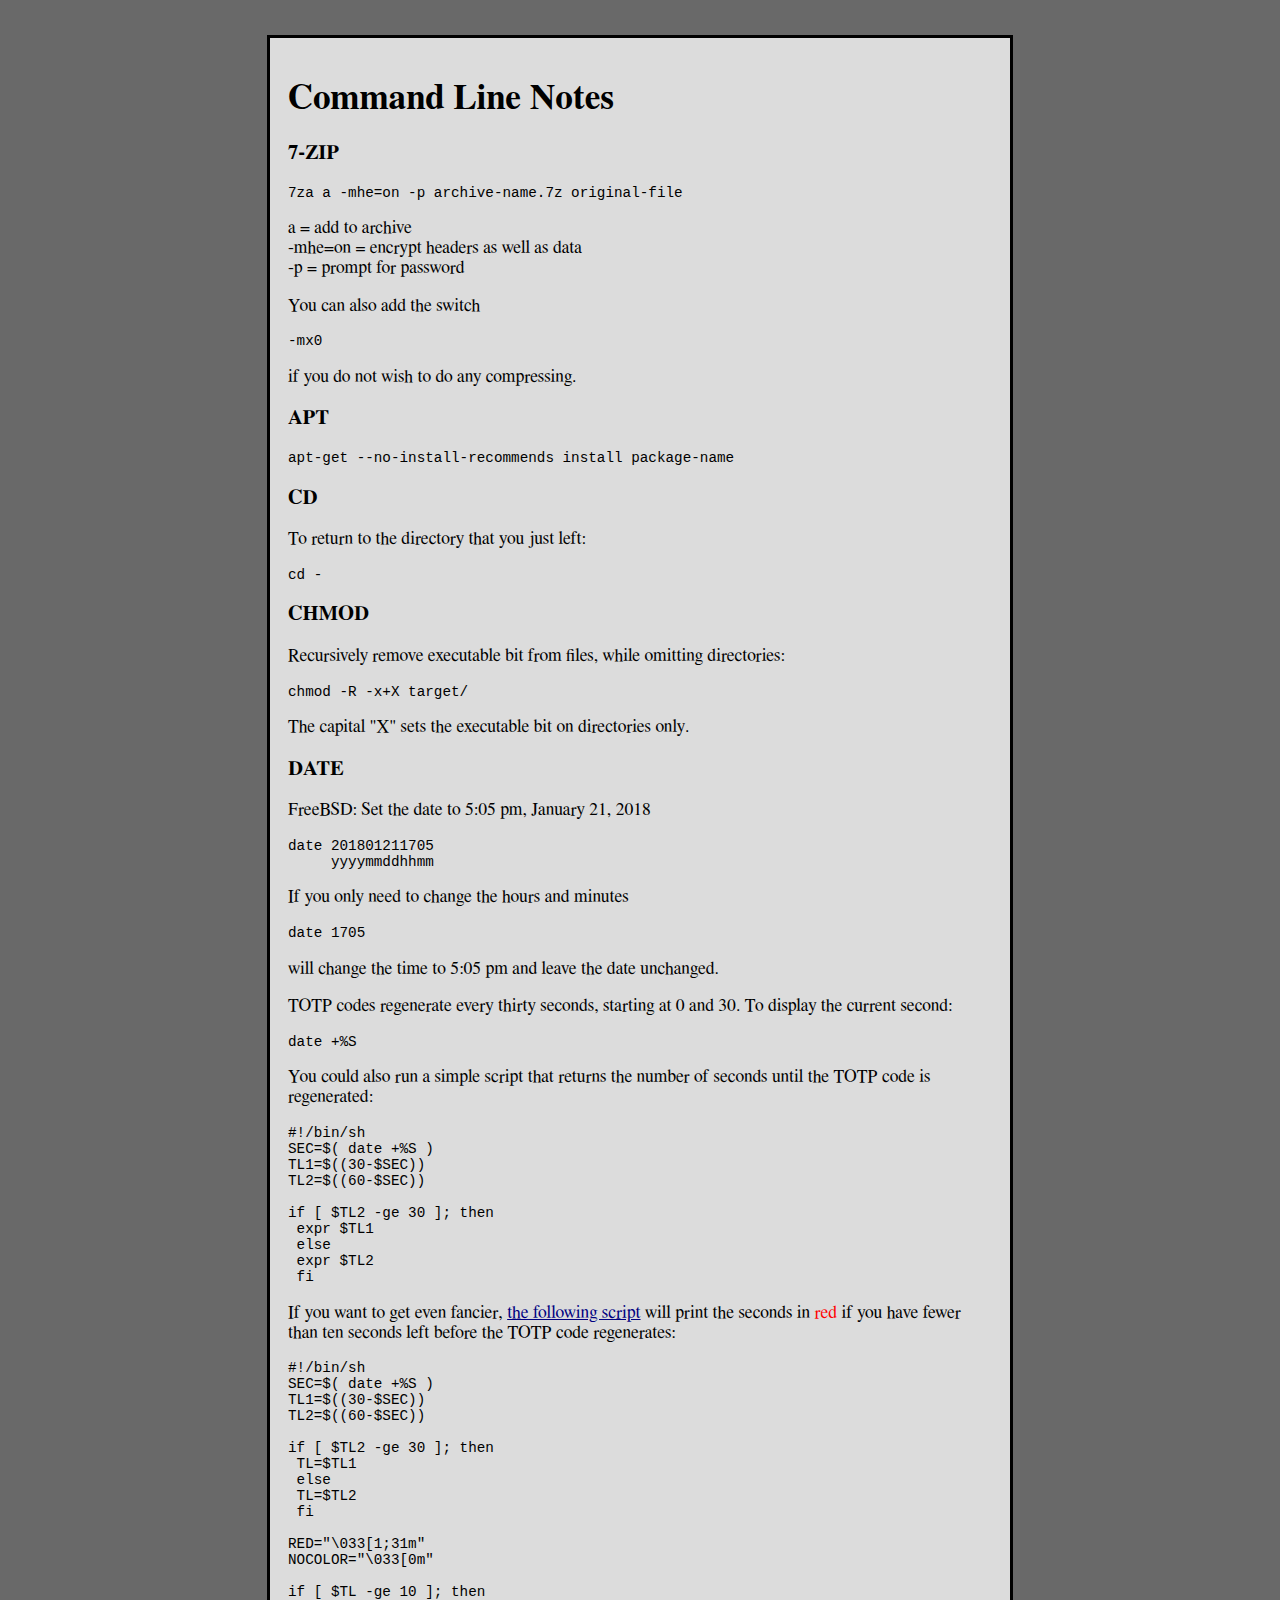
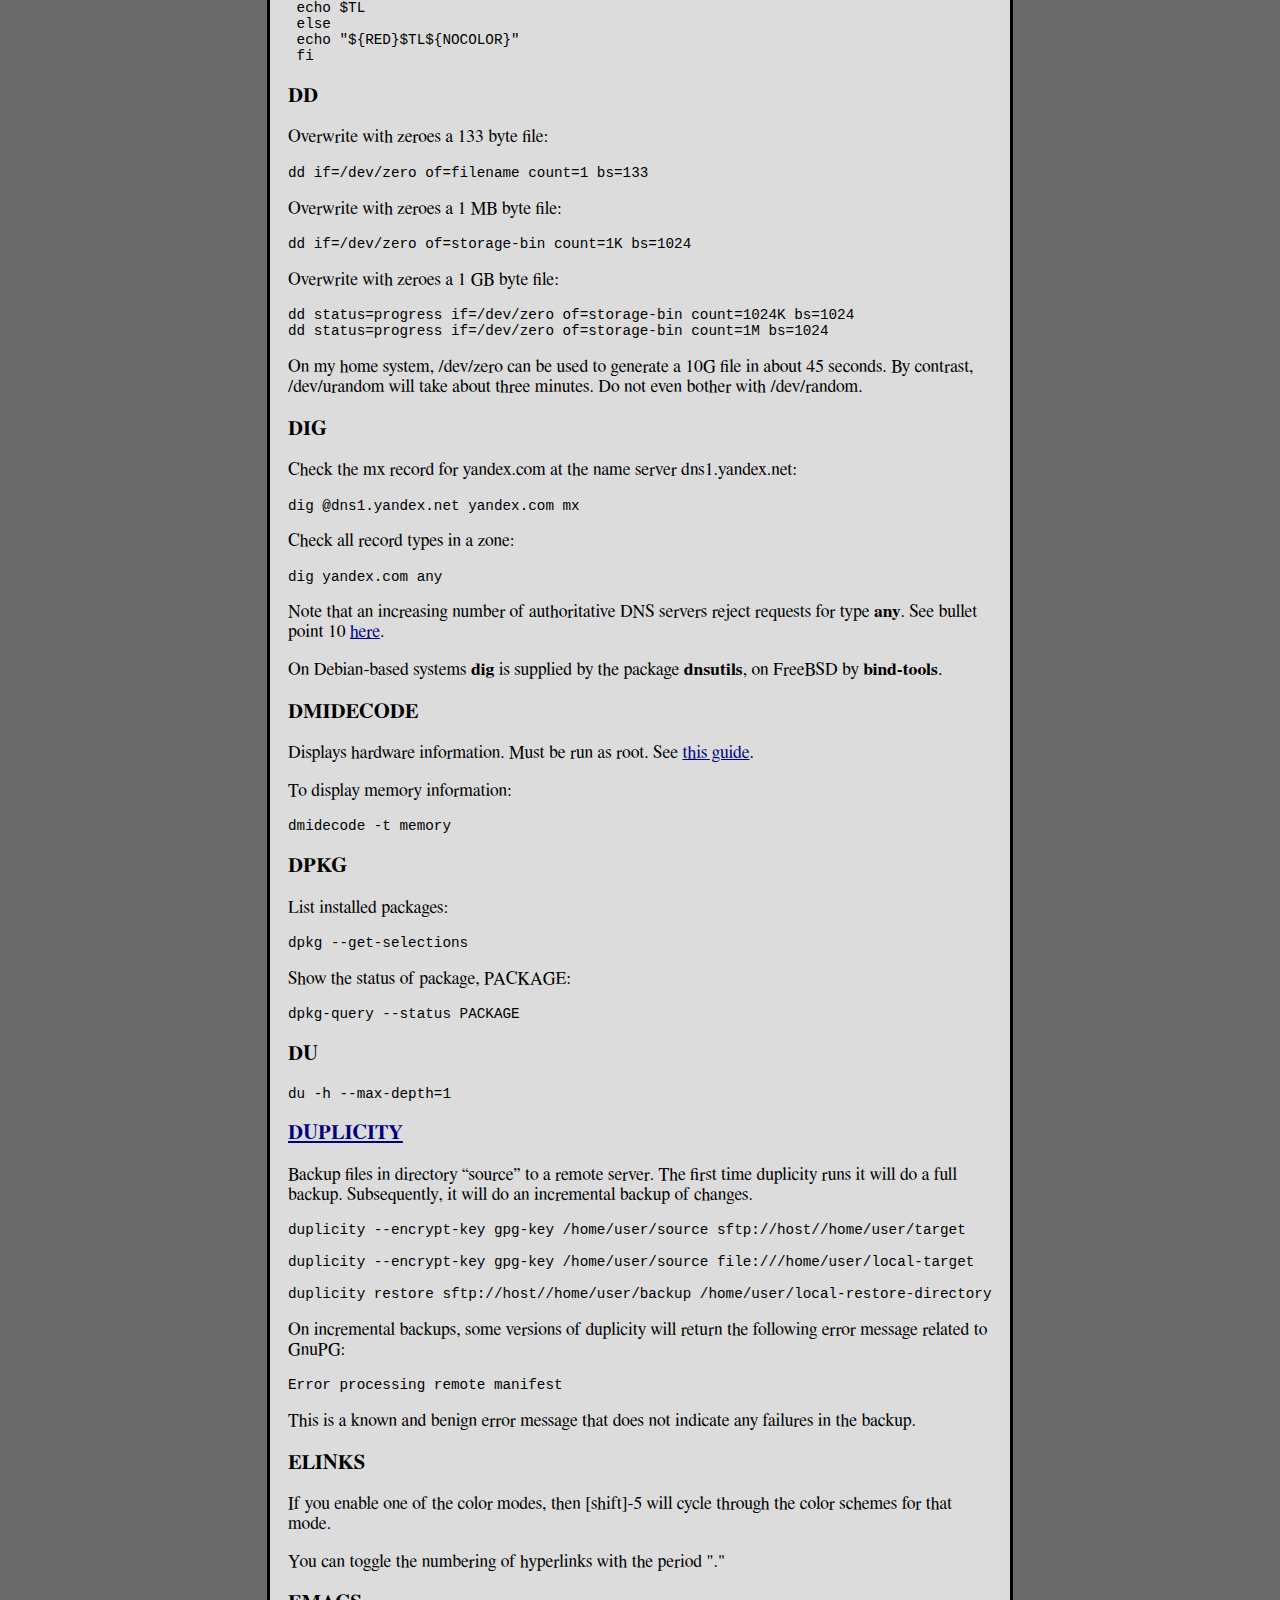
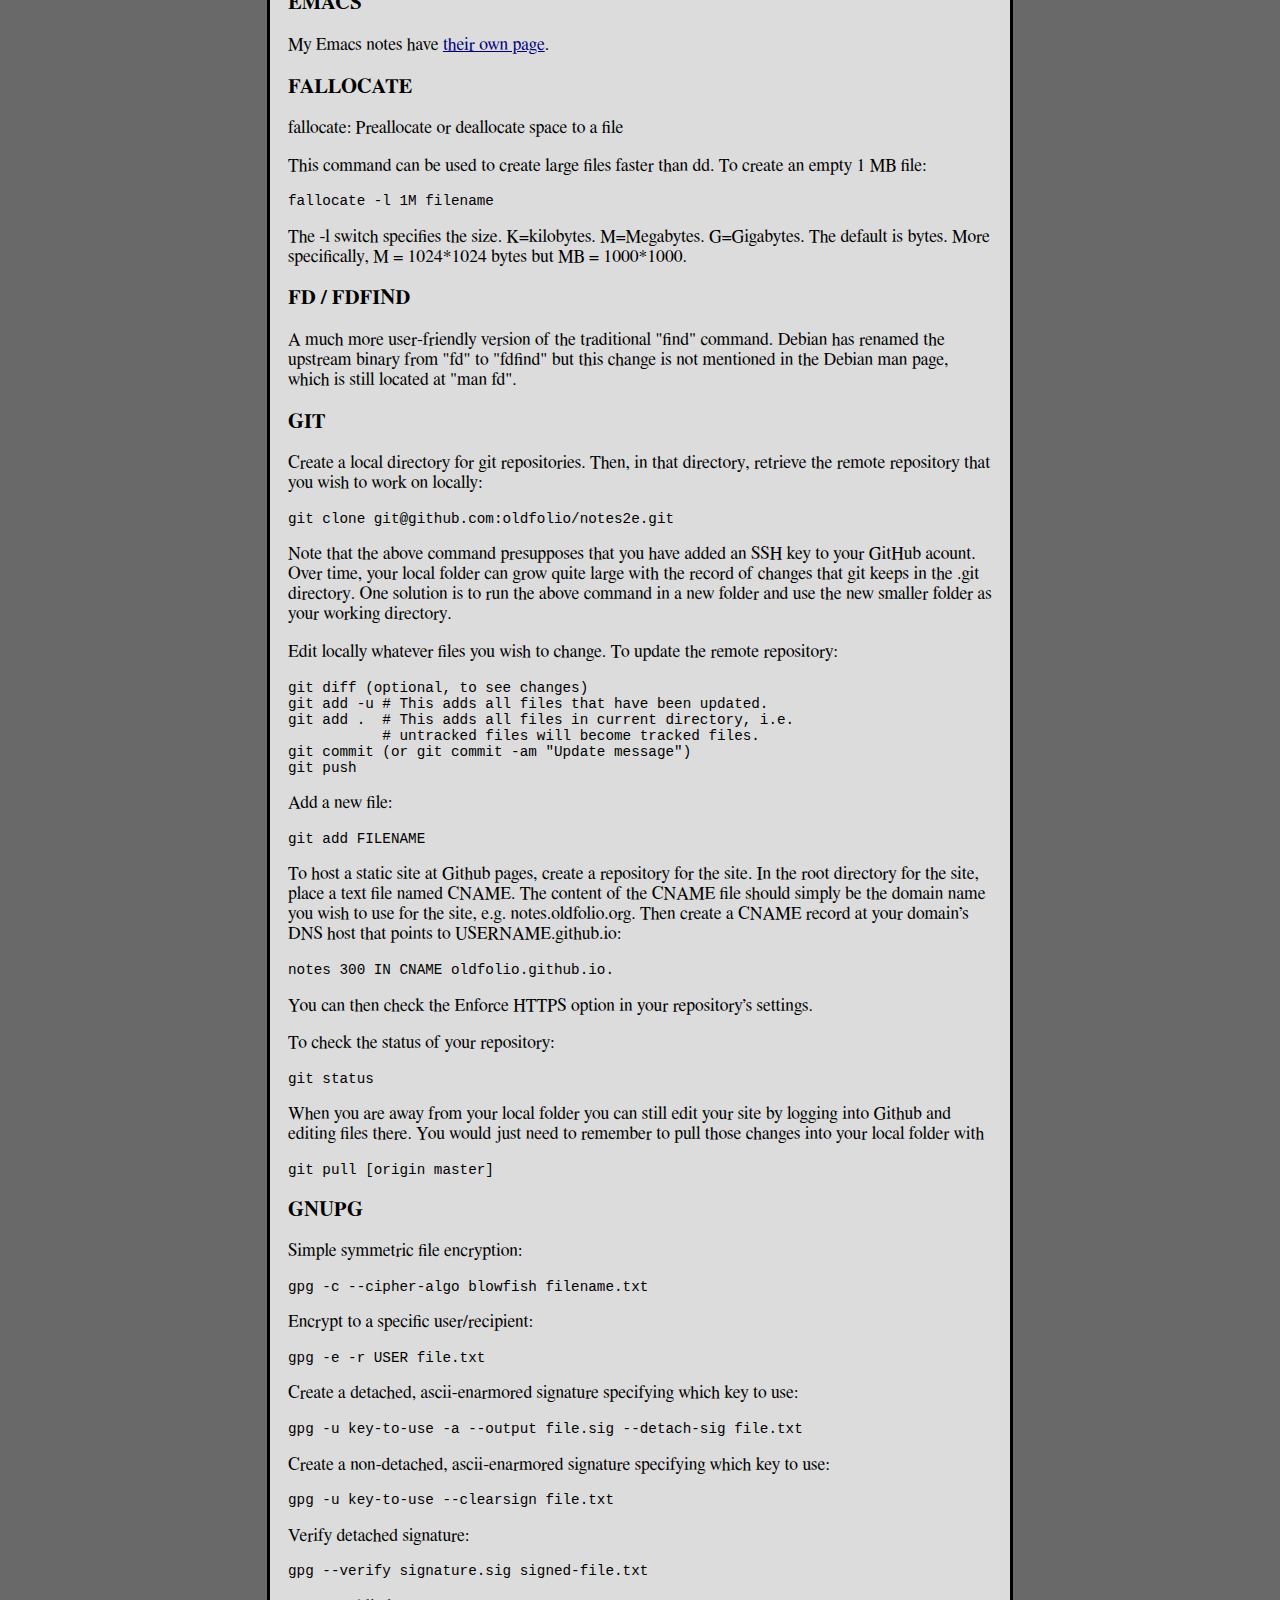
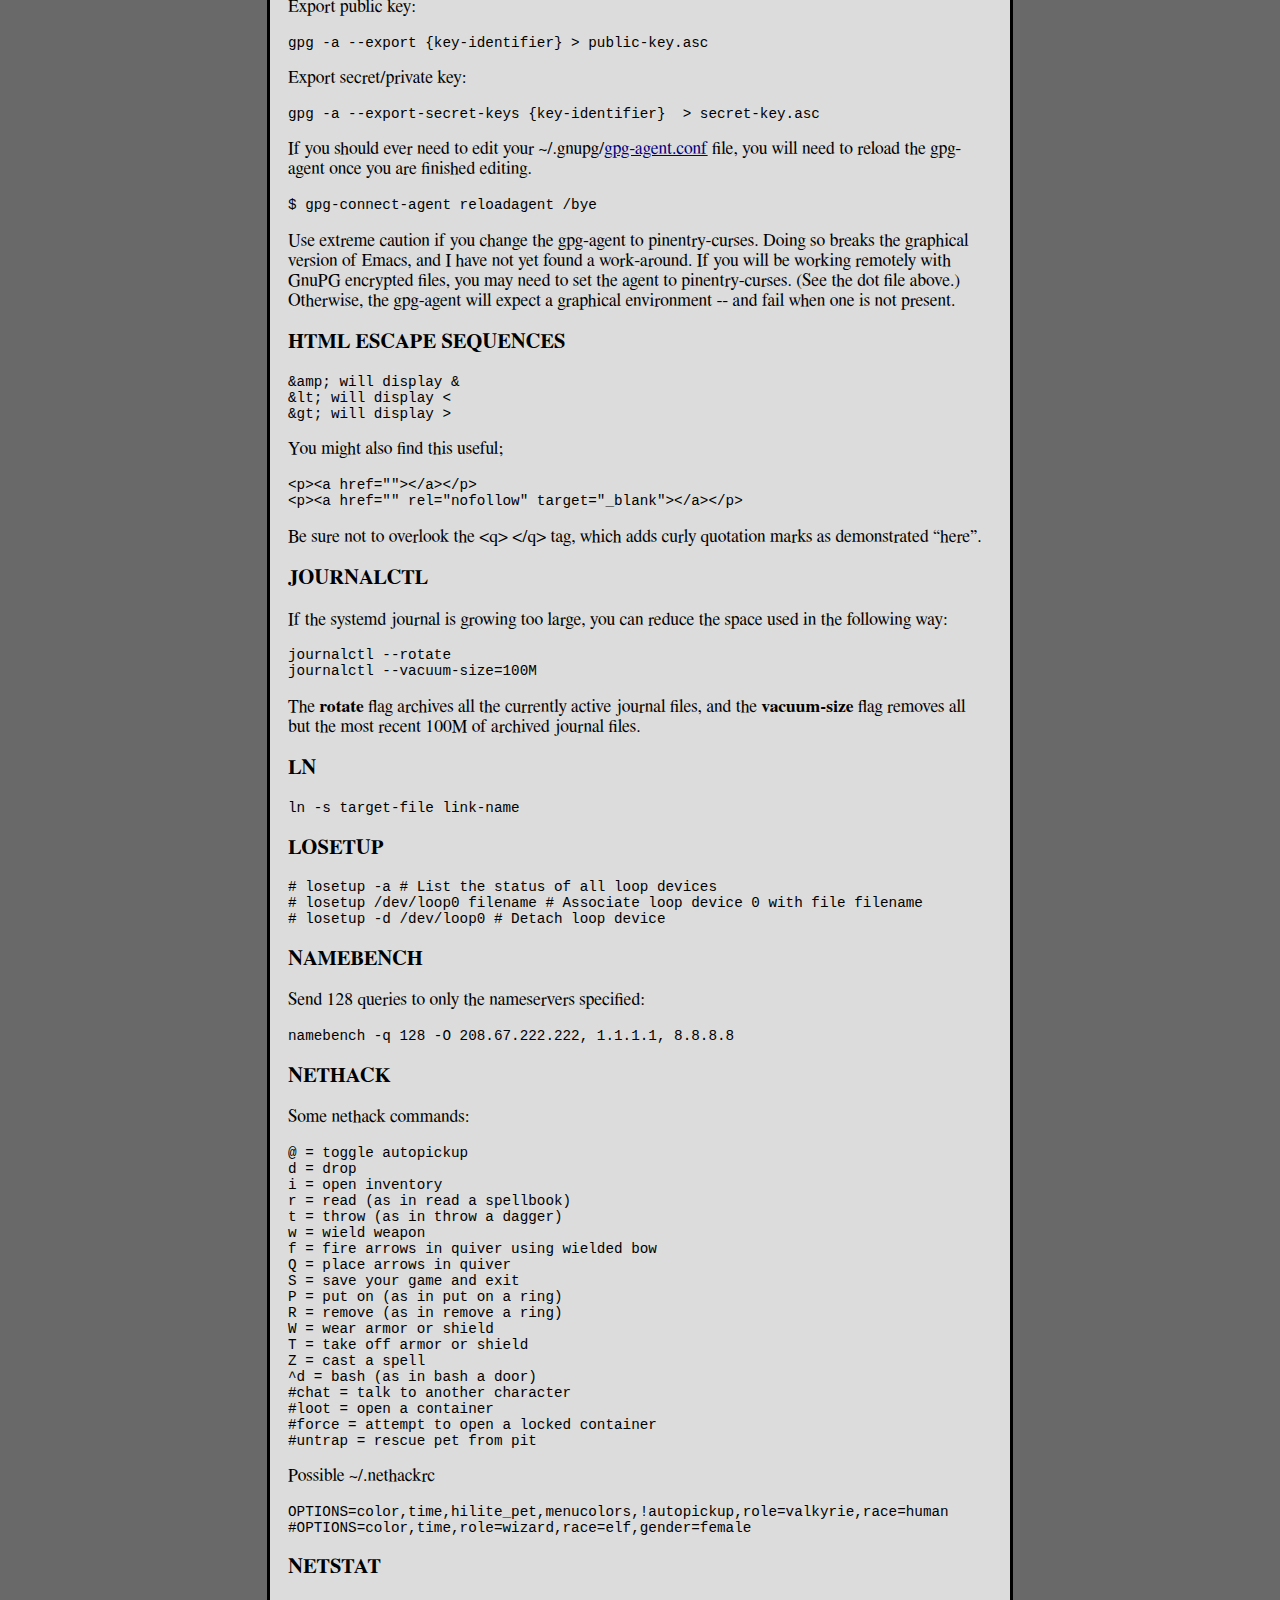
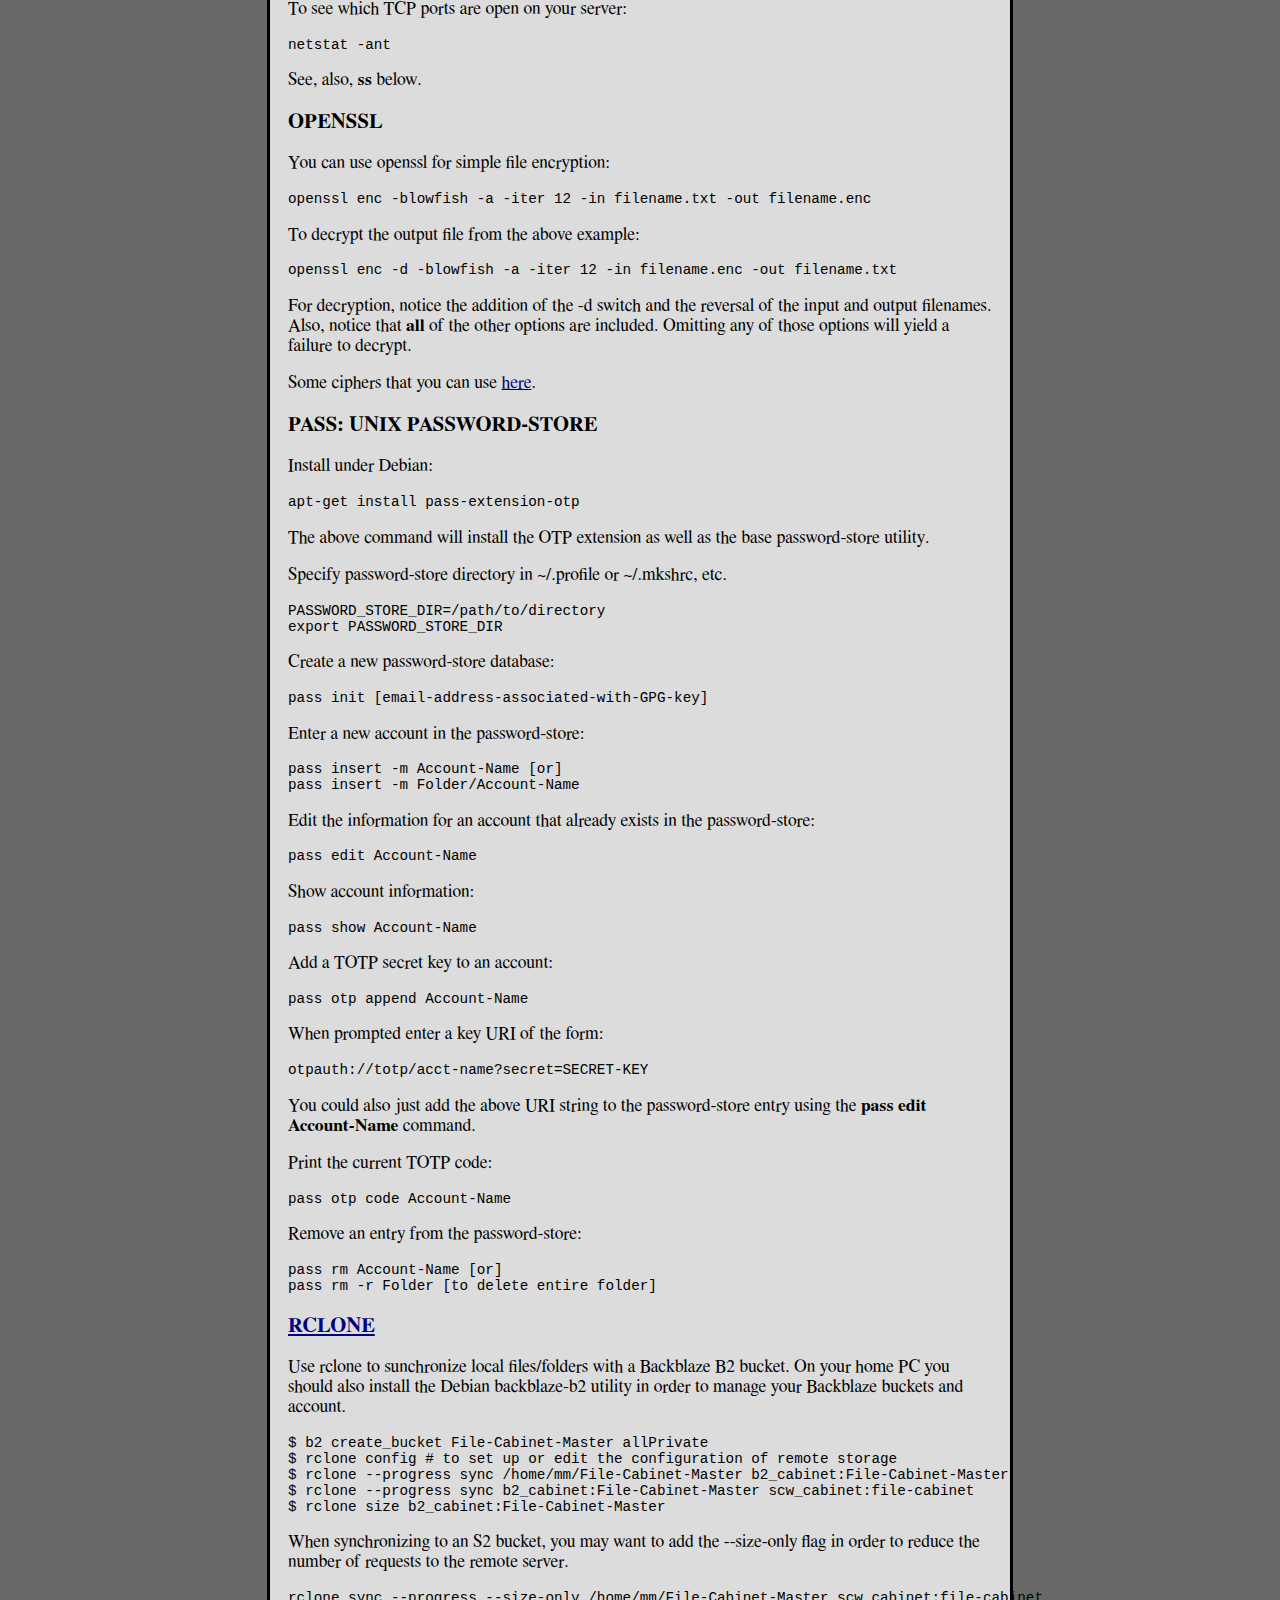
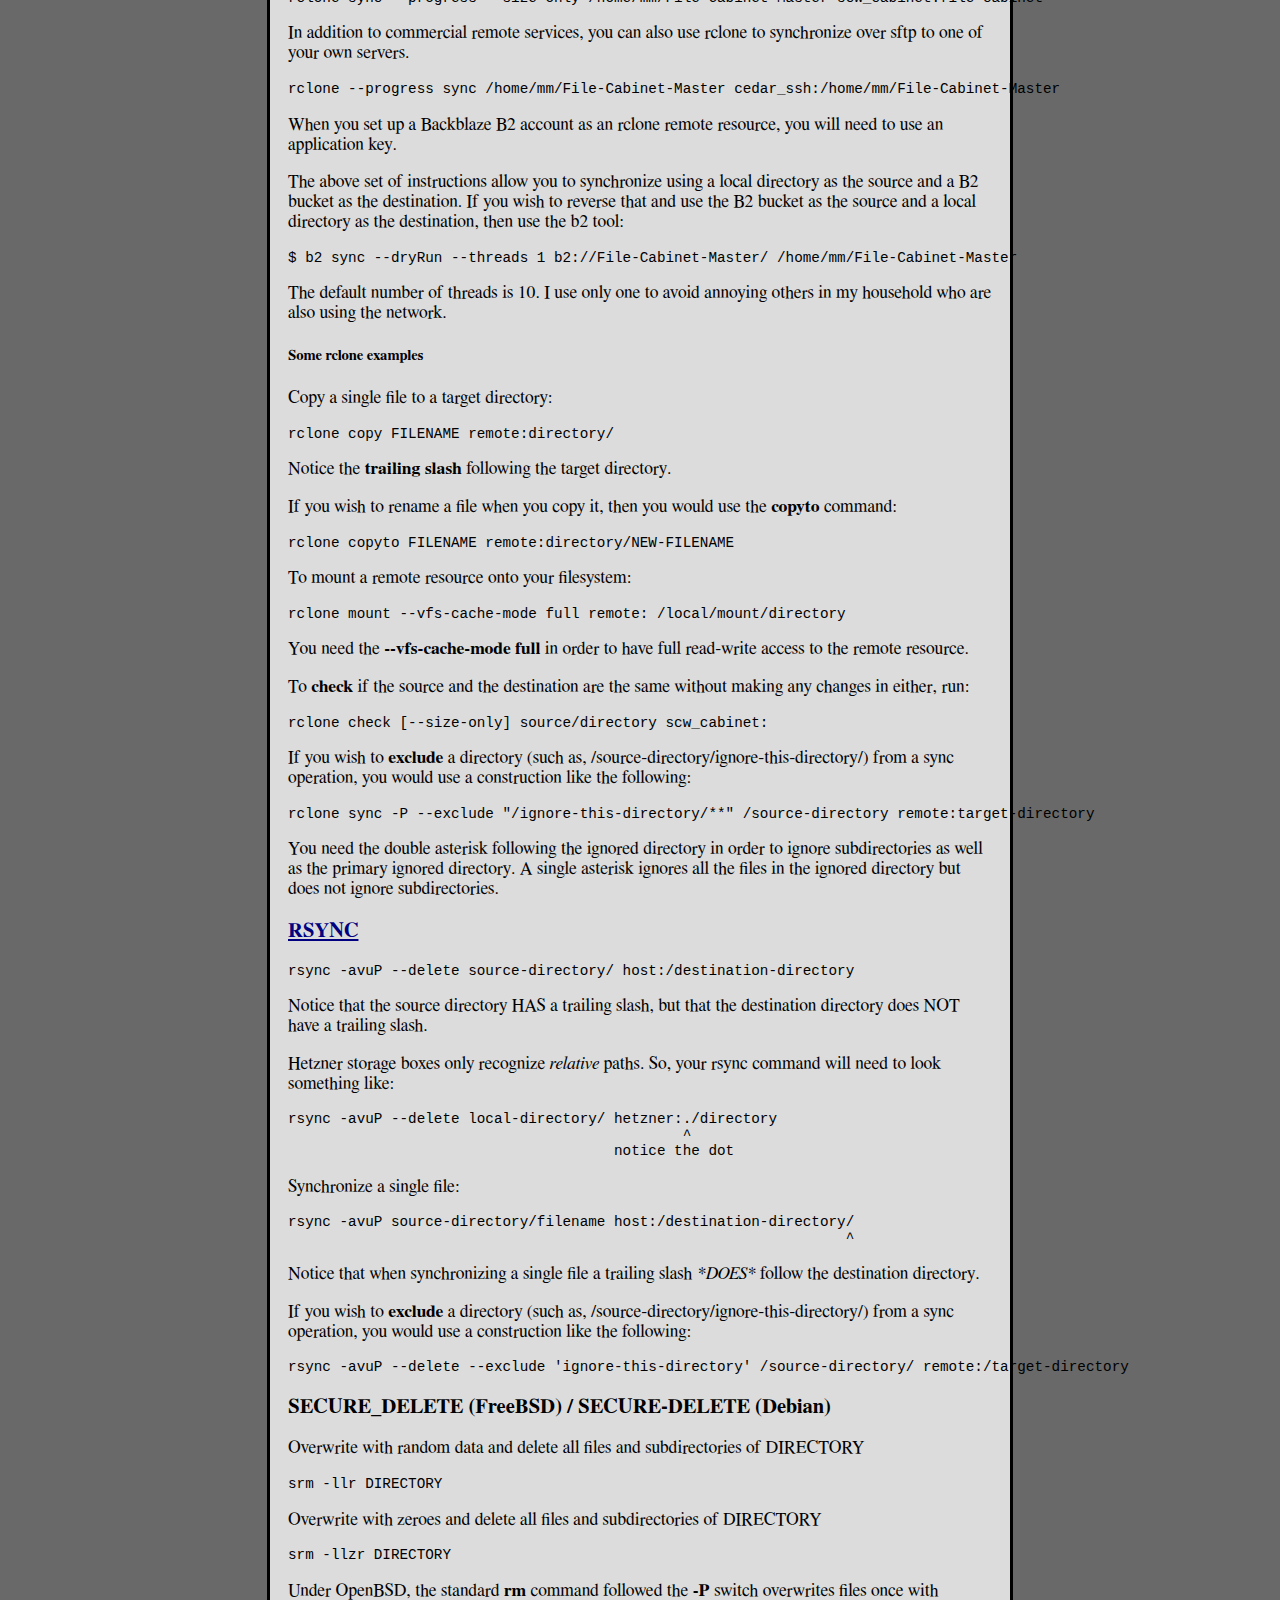
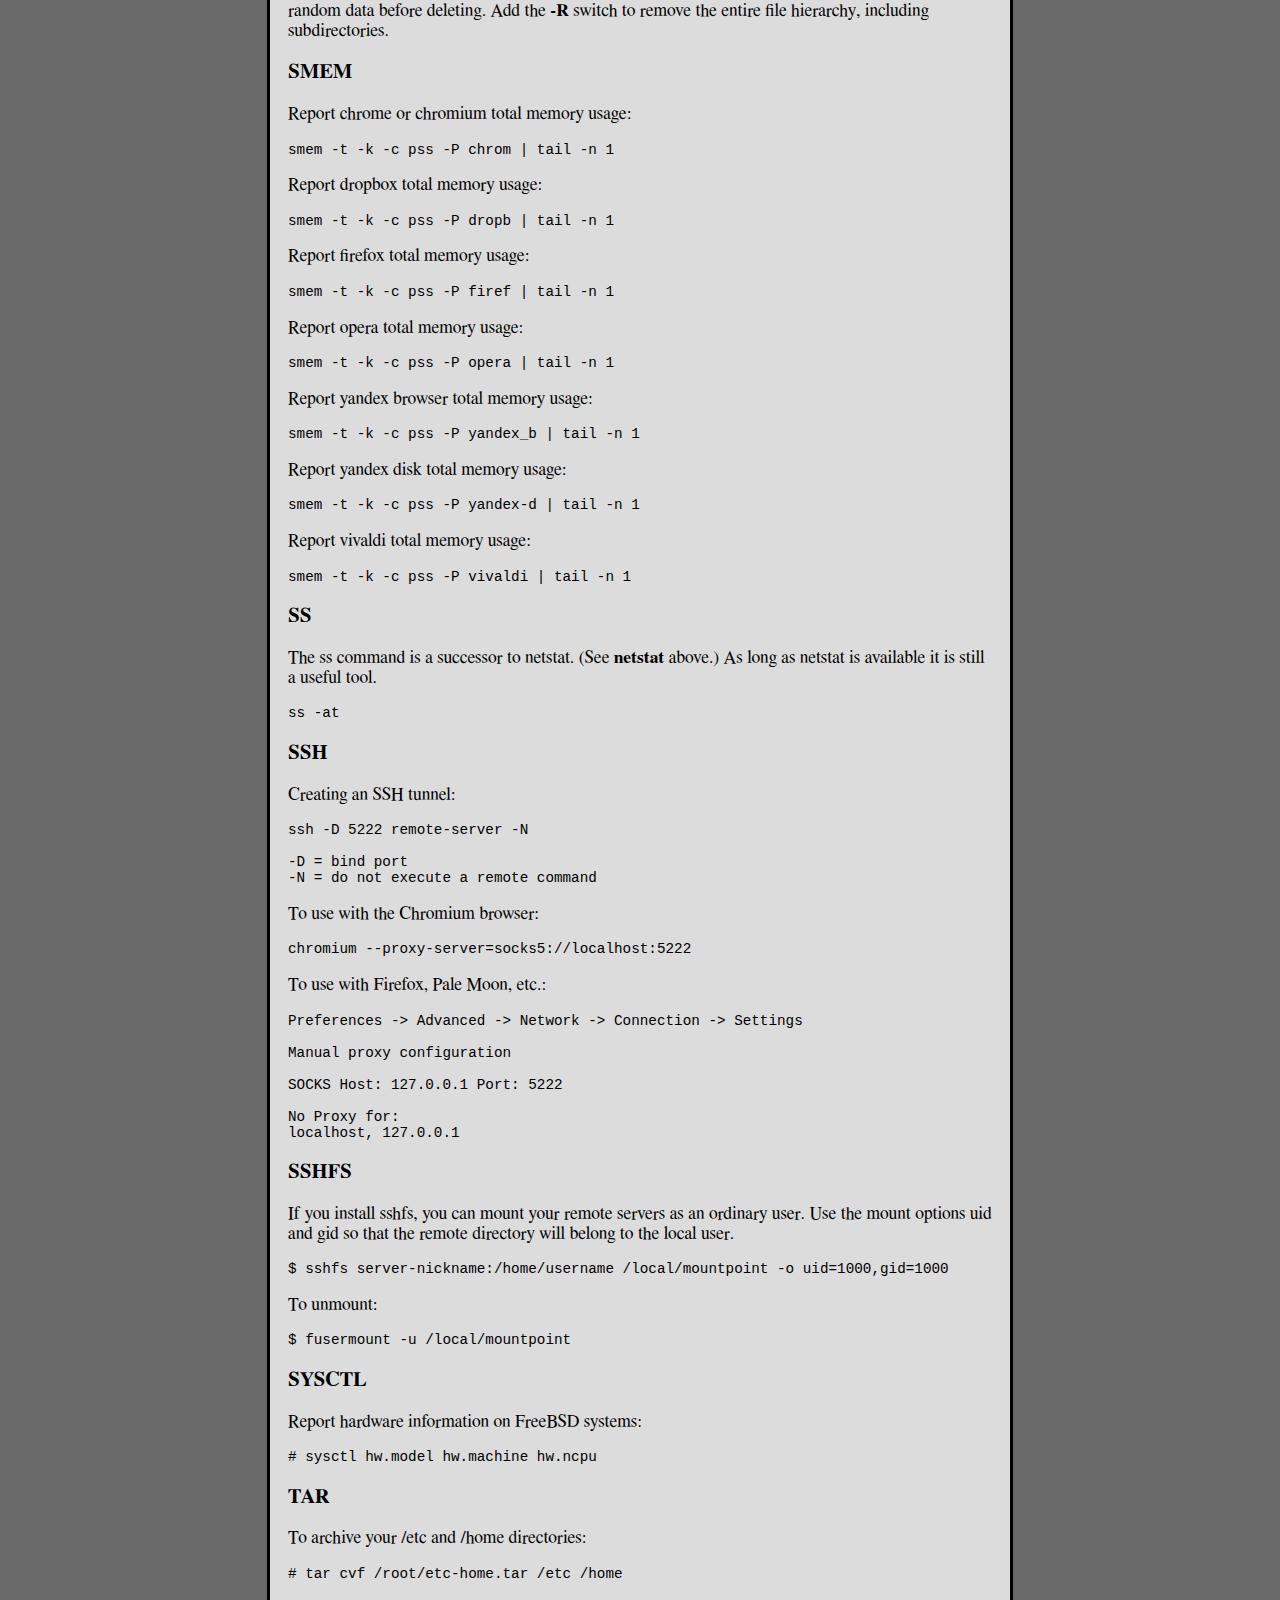
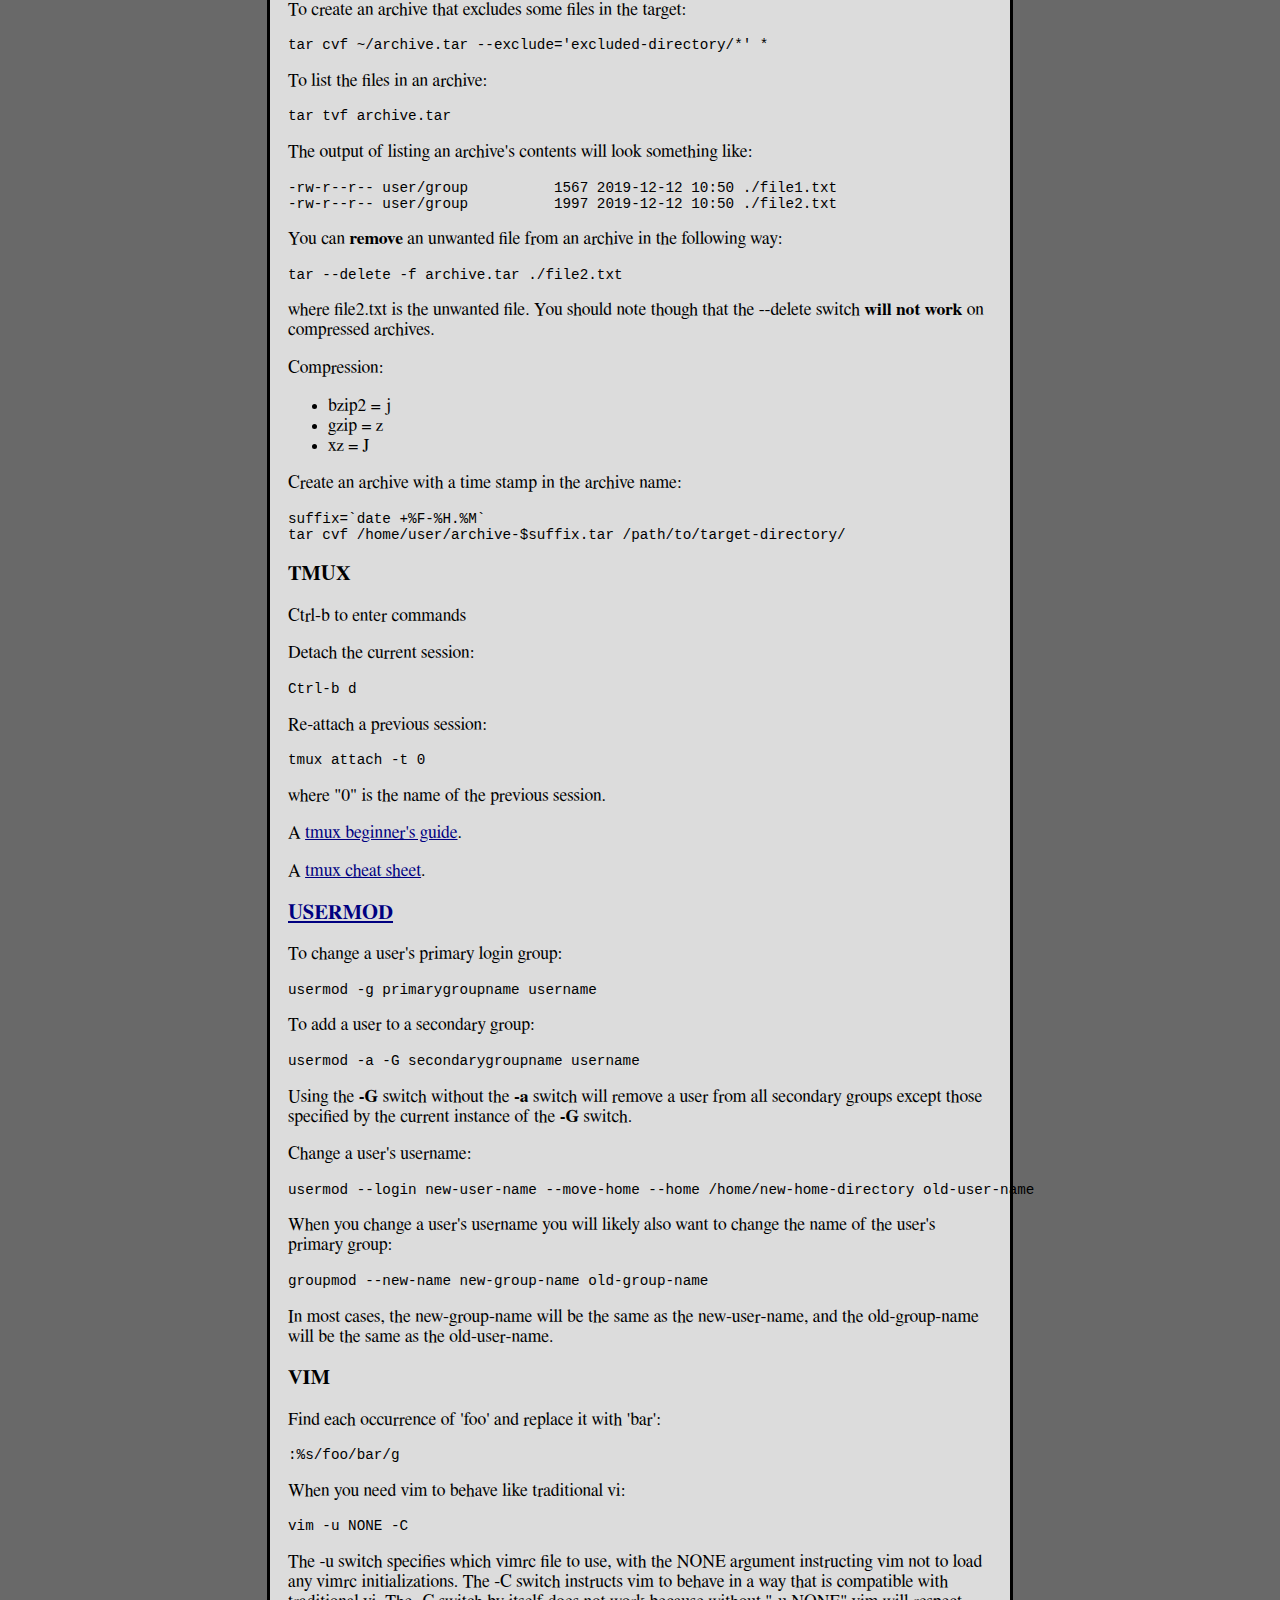
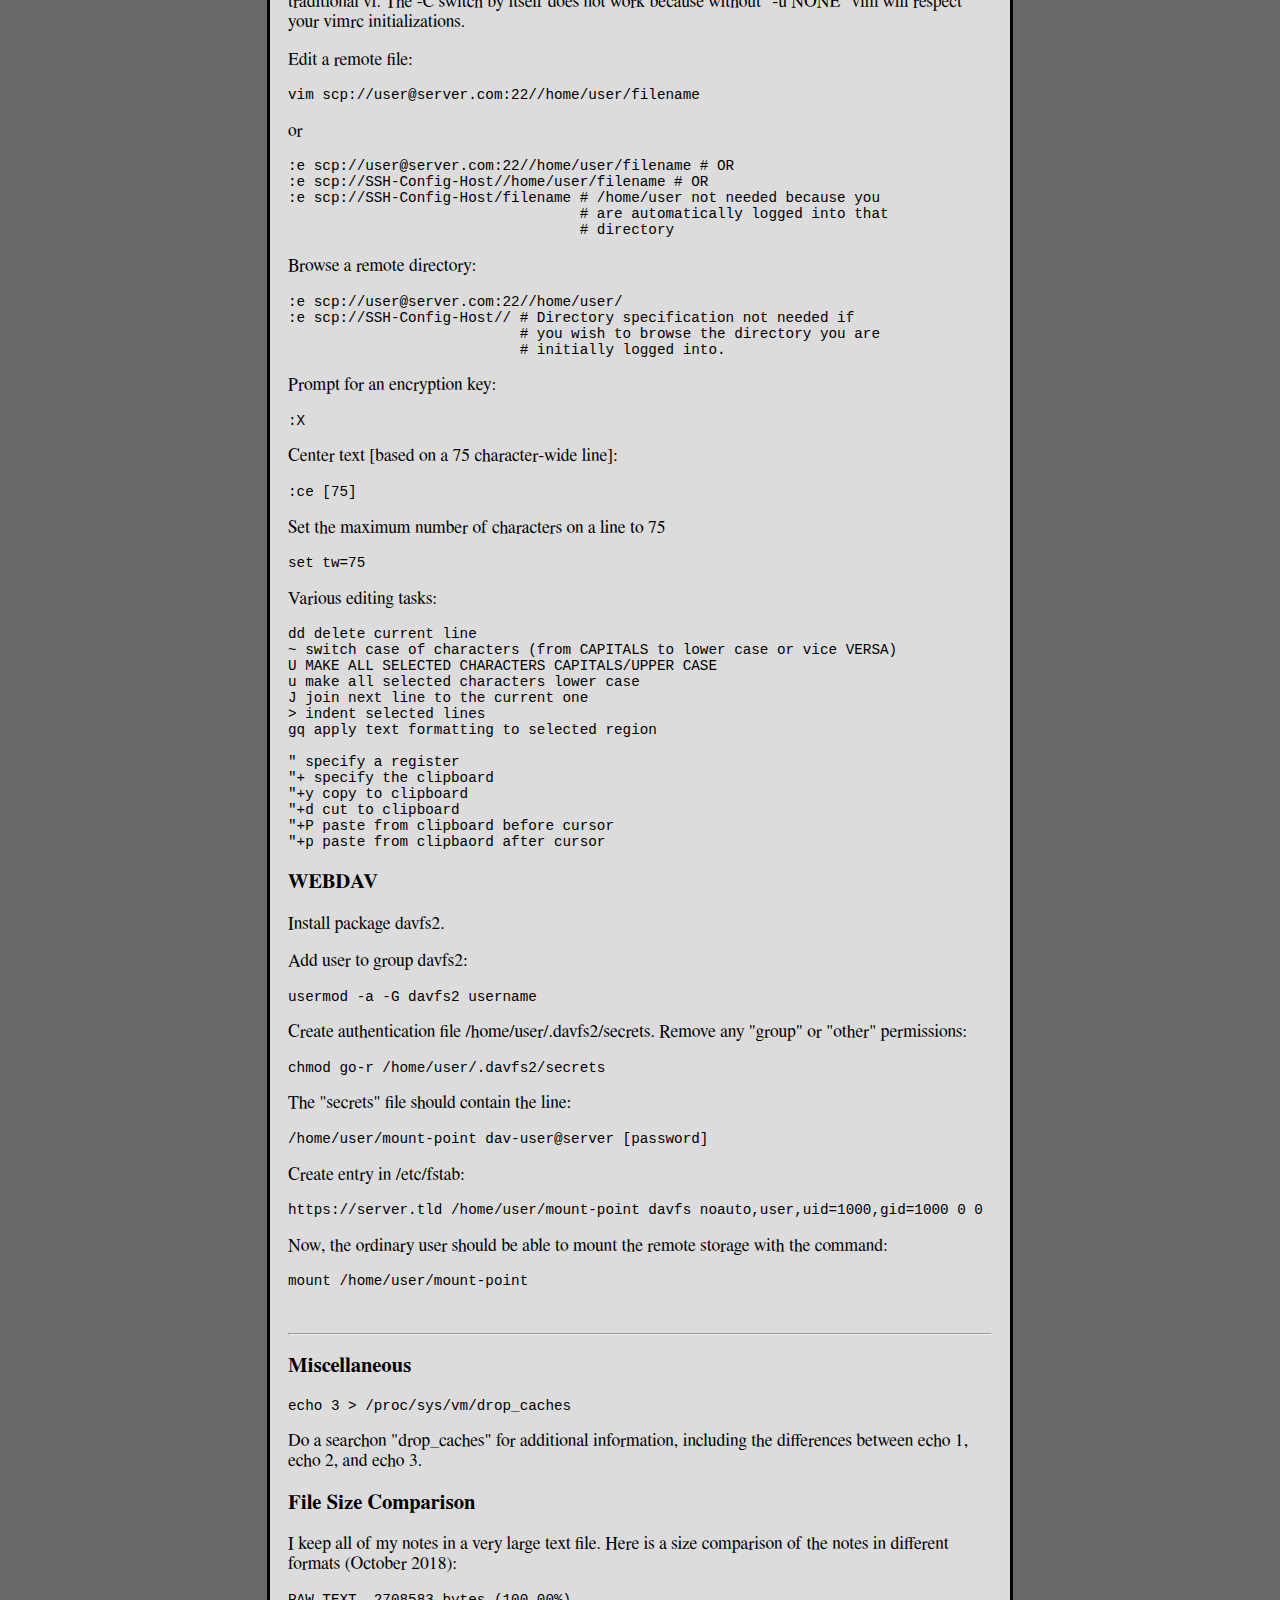
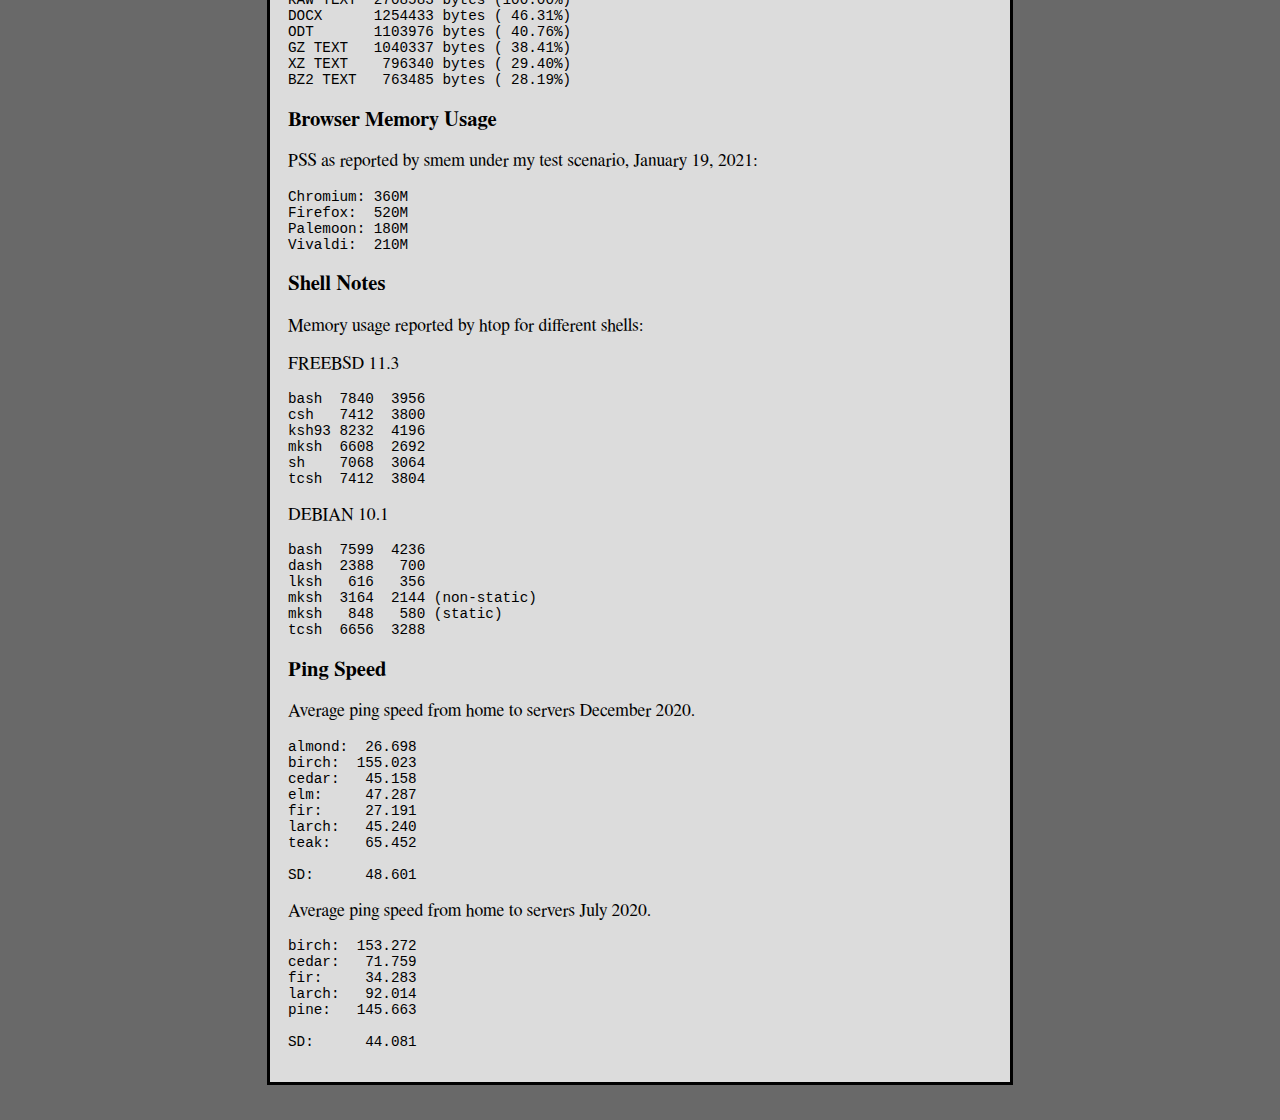
==== cli.html @ f32513b0 "Add files via upload" ====
<!DOCTYPE html>
<html>

<head>
<link href='nice.css' rel='stylesheet' type='text/css'>
<link rel="shortcut icon" href="favicon.ico" />
<meta charset="utf-8">
<title>Notes: CLI</title>
</head>

<body>
<h1>Command Line Notes</h1>
<h3>7-ZIP</h3>
<pre>
7za a -mhe=on -p archive-name.7z original-file
</pre>
<p>a = add to archive<br />
-mhe=on = encrypt headers as well as data<br />
-p = prompt for password</p>
<p>You can also add the switch</p>
<pre>
-mx0
</pre>
<p>if you do not wish to do any compressing.</p>
<h3>APT</h3>
<pre>
apt-get --no-install-recommends install package-name
</pre>
<h3>CD</h3>
<p>To return to the directory that you just left:</p>
<pre>
cd -
</pre>
<h3>CHMOD</h3>
<p>Recursively remove executable bit from files, while omitting directories:</p>
<pre>
chmod -R -x+X target/
</pre>
<p>The capital "X" sets the executable bit on directories only.</p>
<h3>DATE</h3>
<p>FreeBSD: Set the date to 5:05 pm, January 21, 2018</p>
<pre>
date 201801211705
     yyyymmddhhmm
</pre>
<p>If you only need to change the hours and minutes</p>
<pre>
date 1705
</pre>
<p>will change the time to 5:05 pm and leave the date unchanged.</p>
<p>TOTP codes regenerate every thirty seconds, starting at 0 and 30. To display the current second:</p>
<pre>
date +%S
</pre>
<p>You could also run a simple script that returns the number of seconds until the TOTP code is regenerated:</p>
<pre>
#!/bin/sh
SEC=$( date +%S )
TL1=$((30-$SEC))
TL2=$((60-$SEC))

if [ $TL2 -ge 30 ]; then
 expr $TL1
 else
 expr $TL2
 fi
</pre>
<p>If you want to get even fancier, <a href="dot/totp-tl.sh.txt">the following script</a> will print the seconds in <span style="color:red">red</span> if you have fewer than ten seconds left before the TOTP code regenerates:</p>
<pre>
#!/bin/sh
SEC=$( date +%S )
TL1=$((30-$SEC))
TL2=$((60-$SEC))

if [ $TL2 -ge 30 ]; then
 TL=$TL1
 else
 TL=$TL2
 fi

RED="\033[1;31m"
NOCOLOR="\033[0m"

if [ $TL -ge 10 ]; then
 echo $TL
 else
 echo "${RED}$TL${NOCOLOR}"
 fi
</pre>
<h3>DD</h3>
<p>Overwrite with zeroes a 133 byte file:</p>
<pre>
dd if=/dev/zero of=filename count=1 bs=133
</pre>
<p>Overwrite with zeroes a 1 MB byte file:</p>
<pre>
dd if=/dev/zero of=storage-bin count=1K bs=1024
</pre>
<p>Overwrite with zeroes a 1 GB byte file:</p>
<pre>
dd status=progress if=/dev/zero of=storage-bin count=1024K bs=1024
dd status=progress if=/dev/zero of=storage-bin count=1M bs=1024
</pre>
<p>On my home system, /dev/zero can be used to generate a 10G file in about 45 seconds. By contrast, /dev/urandom will take about three minutes. Do not even bother with /dev/random.</p>
<h3>DIG</h3>
<p>Check the mx record for yandex.com at the name server dns1.yandex.net:</p>
<pre>
dig @dns1.yandex.net yandex.com mx
</pre>
<p>Check all record types in a zone:</p>
<pre>
dig yandex.com any
</pre>
<p>Note that an increasing number of authoritative DNS servers reject requests for type <strong>any</strong>. See bullet point 10 <a href="https://www.rootusers.com/12-dig-command-examples-to-query-dns-in-linux/" rel="nofollow" target="_blank">here</a>.</p>
<p>On Debian-based systems <strong>dig</strong> is supplied by the package <strong>dnsutils</strong>, on FreeBSD by <strong>bind-tools</strong>.</p>
<h3>DMIDECODE</h3>
<p>Displays hardware information. Must be run as root. See <a href="https://www.howtoforge.com/dmidecode-finding-out-hardware-details-without-opening-the-computer-case">this guide</a>.</p>
<p>To display memory information:</p>
<pre>
dmidecode -t memory
</pre>
<h3>DPKG</h3>
<p>List installed packages:</p>
<pre>
dpkg --get-selections
</pre>
<p>Show the status of package, PACKAGE:</p>
<pre>
dpkg-query --status PACKAGE
</pre>
<h3>DU</h3>
<pre>
du -h --max-depth=1
</pre>
<h3><a href="http://duplicity.nongnu.org/" rel="nofollow" target="_blank">DUPLICITY</a></h3>
<p>Backup files in directory “source” to a remote server. The first time duplicity runs it will do a full backup. Subsequently, it will do an incremental backup of changes.</p>
<pre>
duplicity --encrypt-key gpg-key /home/user/source sftp://host//home/user/target

duplicity --encrypt-key gpg-key /home/user/source file:///home/user/local-target

duplicity restore sftp://host//home/user/backup /home/user/local-restore-directory
</pre>
<p>On incremental backups, some versions of duplicity will return the following error message related to GnuPG:</p>
<pre>
Error processing remote manifest
</pre>
<p>This is a known and benign error message that does not indicate any failures in the backup.</p>
<h3>ELINKS</h3>
<p>If you enable one of the color modes, then [shift]-5 will cycle through the color schemes for that mode.</p>
<p>You can toggle the numbering of hyperlinks with the period "."</p>
<h3>EMACS</h3>
<p>My Emacs notes have <a href="emacs.html">their own page</a>.</p>
<h3>FALLOCATE</h3>
<p>fallocate: Preallocate or deallocate space to a file</p>
<p>This command can be used to create large files faster than dd. To create an empty 1 MB file:</p>
<pre>
fallocate -l 1M filename
</pre>
<p>The -l switch specifies the size. K=kilobytes. M=Megabytes. G=Gigabytes. The default is bytes. More specifically, M = 1024*1024 bytes but MB = 1000*1000.</p>
<h3>FD / FDFIND</h3>
<p>A much more user-friendly version of the traditional "find" command. Debian has renamed the upstream binary from "fd" to "fdfind" but this change is not mentioned in the Debian man page, which is still located at "man fd".</p>
<h3>GIT</h3>
<p>Create a local directory for git repositories. Then, in that directory, retrieve the remote repository that you wish to work on locally:</p>
<pre>
git clone git@github.com:oldfolio/notes2e.git
</pre>
<p>Note that the above command presupposes that you have added an SSH key to your GitHub acount. Over time, your local folder can grow quite large with the record of changes that git keeps in the .git directory. One solution is to run the above command in a new folder and use the new smaller folder as your working directory.</p>
<p>Edit locally whatever files you wish to change. To update the remote repository:</p>
<pre>
git diff (optional, to see changes)
git add -u # This adds all files that have been updated.
git add .  # This adds all files in current directory, i.e.
           # untracked files will become tracked files.
git commit (or git commit -am "Update message")
git push
</pre>
<p>Add a new file:</p>
<pre>
git add FILENAME
</pre>
<p>To host a static site at Github pages, create a repository for the site. In the root directory for the site, place a text file named CNAME. The content of the CNAME file should simply be the domain name you wish to use for the site, e.g. notes.oldfolio.org. Then create a CNAME record at your domain’s DNS host that points to USERNAME.github.io:</p>
<pre>
notes 300 IN CNAME oldfolio.github.io.
</pre>
<p>You can then check the Enforce HTTPS option in your repository’s settings.</p>
<p>To check the status of your repository:</p>
<pre>
git status
</pre>
<p>When you are away from your local folder you can still edit your site by logging into Github and editing files there. You would just need to remember to pull those changes into your local folder with</p>
<pre>
git pull [origin master]
</pre>
<h3>GNUPG</h3>
<p>Simple symmetric file encryption:</p>
<pre>
gpg -c --cipher-algo blowfish filename.txt
</pre>
<p>Encrypt to a specific user/recipient:</p>
<pre>
gpg -e -r USER file.txt
</pre>
<p>Create a detached, ascii-enarmored signature specifying which key to use:</p>
<pre>
gpg -u key-to-use -a --output file.sig --detach-sig file.txt
</pre>
<p>Create a non-detached, ascii-enarmored signature specifying which key to use:</p>
<pre>
gpg -u key-to-use --clearsign file.txt
</pre>
<p>Verify detached signature:</p>
<pre>
gpg --verify signature.sig signed-file.txt
</pre>
<p>Export public key:</p>
<pre>
gpg -a --export {key-identifier} > public-key.asc
</pre>
<p>Export secret/private key:</p>
<pre>
gpg -a --export-secret-keys {key-identifier}  > secret-key.asc
</pre>
<p>If you should ever need to edit your ~/.gnupg/<a href="dot/gpg-agent.conf.txt">gpg-agent.conf</a> file, you will need to reload the gpg-agent once you are finished editing.</p>
<pre>
$ gpg-connect-agent reloadagent /bye
</pre>
<p>Use extreme caution if you change the gpg-agent to pinentry-curses. Doing so breaks the graphical version of Emacs, and I have not yet found a work-around. If you will be working remotely with GnuPG encrypted files, you may need to set the agent to pinentry-curses. (See the dot file above.) Otherwise, the gpg-agent will expect a graphical environment -- and fail when one is not present.</p>
<h3>HTML ESCAPE SEQUENCES</h3>
<pre>
&amp;amp; will display &amp;
&amp;lt; will display &lt;
&amp;gt; will display &gt;
</pre>
<p>You might also find this useful;</p>
<pre>
&lt;p&gt;&lt;a href=""&gt;&lt;/a&gt;&lt;/p&gt;
&lt;p&gt;&lt;a href="" rel="nofollow" target="_blank"&gt;&lt;/a&gt;&lt;/p&gt;
</pre>
<p>Be sure not to overlook the &lt;q&gt; &lt;/q&gt; tag, which adds curly quotation marks as demonstrated <q>here</q>.</p>
<h3>JOURNALCTL</h3>
<p>If the systemd journal is growing too large, you can reduce the space used in the following way:</p>
<pre>
journalctl --rotate
journalctl --vacuum-size=100M
</pre>
<p>The <strong>rotate</strong> flag archives all the currently active journal files, and the <strong>vacuum-size</strong> flag removes all but the most recent 100M of archived journal files.</p>
<h3>LN</h3>
<pre>
ln -s target-file link-name
</pre>
<h3>LOSETUP</h3>
<pre>
# losetup -a # List the status of all loop devices
# losetup /dev/loop0 filename # Associate loop device 0 with file filename
# losetup -d /dev/loop0 # Detach loop device
</pre>
<h3>NAMEBENCH</h3>
<p>Send 128 queries to only the nameservers specified:</p>
<pre>
namebench -q 128 -O 208.67.222.222, 1.1.1.1, 8.8.8.8
</pre>
<h3>NETHACK</h3>
<p>Some nethack commands:</p>
<pre>
@ = toggle autopickup
d = drop
i = open inventory
r = read (as in read a spellbook)
t = throw (as in throw a dagger)
w = wield weapon
f = fire arrows in quiver using wielded bow
Q = place arrows in quiver
S = save your game and exit
P = put on (as in put on a ring)
R = remove (as in remove a ring)
W = wear armor or shield
T = take off armor or shield
Z = cast a spell
^d = bash (as in bash a door)
#chat = talk to another character
#loot = open a container
#force = attempt to open a locked container
#untrap = rescue pet from pit
</pre>
<p>Possible ~/.nethackrc</p>
<pre>
OPTIONS=color,time,hilite_pet,menucolors,!autopickup,role=valkyrie,race=human
#OPTIONS=color,time,role=wizard,race=elf,gender=female
</pre>
<h3>NETSTAT</h3>
<p>To see which TCP ports are open on your server:</p>
<pre>
netstat -ant
</pre>
<p>See, also, <strong>ss</strong> below.</p>
<h3>OPENSSL</h3>
<p>You can use openssl for simple file encryption:</p>
<pre>
openssl enc -blowfish -a -iter 12 -in filename.txt -out filename.enc
</pre>
<p>To decrypt the output file from the above example:</p>
<pre>
openssl enc -d -blowfish -a -iter 12 -in filename.enc -out filename.txt
</pre>
<p>For decryption, notice the addition of the -d switch and the reversal of the input and output filenames. Also, notice that <strong>all</strong> of the other options are included. Omitting any of those options will yield a failure to decrypt.</p>
<p>Some ciphers that you can use <a href="dot/openssl-ciphers.txt">here</a>.</p>
<h3>PASS: UNIX PASSWORD-STORE</h3>
<p>Install under Debian:</p>
<pre>
apt-get install pass-extension-otp
</pre>
<p>The above command will install the OTP extension as well as the base password-store utility.</p>
<p>Specify password-store directory in ~/.profile or ~/.mkshrc, etc.</p>
<pre>
PASSWORD_STORE_DIR=/path/to/directory
export PASSWORD_STORE_DIR
</pre>
<p>Create a new password-store database:</p>
<pre>
pass init [email-address-associated-with-GPG-key]
</pre>
<p>Enter a new account in the password-store:</p>
<pre>
pass insert -m Account-Name [or]
pass insert -m Folder/Account-Name
</pre>
<p>Edit the information for an account that already exists in the password-store:</p>
<pre>
pass edit Account-Name
</pre>
<p>Show account information:</p>
<pre>
pass show Account-Name
</pre>
<p>Add a TOTP secret key to an account:</p>
<pre>
pass otp append Account-Name
</pre>
<p>When prompted enter a key URI of the form:</p>
<pre>
otpauth://totp/acct-name?secret=SECRET-KEY
</pre>
<p>You could also just add the above URI string to the password-store entry using the <strong>pass edit Account-Name</strong> command.</p>
<p>Print the current TOTP code:</p>
<pre>
pass otp code Account-Name
</pre>
<p>Remove an entry from the password-store:</p>
<pre>
pass rm Account-Name [or]
pass rm -r Folder [to delete entire folder]
</pre>
<h3><p><a href="https://rclone.org/" rel="nofollow" target="_blank">RCLONE</a></p></h3>
<p>Use rclone to sunchronize local files/folders with a Backblaze B2 bucket. On your home PC you should also install the Debian backblaze-b2 utility in order to manage your Backblaze buckets and account.<p>
<pre>
$ b2 create_bucket File-Cabinet-Master allPrivate
$ rclone config # to set up or edit the configuration of remote storage
$ rclone --progress sync /home/mm/File-Cabinet-Master b2_cabinet:File-Cabinet-Master
$ rclone --progress sync b2_cabinet:File-Cabinet-Master scw_cabinet:file-cabinet
$ rclone size b2_cabinet:File-Cabinet-Master
</pre>
<p>When synchronizing to an S2 bucket, you may want to add the --size-only flag in order to reduce the number of requests to the remote server.</p>
<pre>
rclone sync --progress --size-only /home/mm/File-Cabinet-Master scw_cabinet:file-cabinet
</pre>
<p>In addition to commercial remote services, you can also use rclone to synchronize over sftp to one of your own servers.</p>
<pre>
rclone --progress sync /home/mm/File-Cabinet-Master cedar_ssh:/home/mm/File-Cabinet-Master
</pre>
<p>When you set up a Backblaze B2 account as an rclone remote resource, you will need to use an application key.</p>
<p>The above set of instructions allow you to synchronize using a local directory as the source and a B2 bucket as the destination. If you wish to reverse that and use the B2 bucket as the source and a local directory as the destination, then use the b2 tool:</p>
<pre>
$ b2 sync --dryRun --threads 1 b2://File-Cabinet-Master/ /home/mm/File-Cabinet-Master
</pre>
<p>The default number of threads is 10. I use only one to avoid annoying others in my household who are also using the network.</p>
<h5>Some rclone examples</h5>
<p>Copy a single file to a target directory:</p>
<pre>
rclone copy FILENAME remote:directory/ 
</pre>
<p>Notice the <strong>trailing slash</strong> following the target directory.</p>
<p>If you wish to rename a file when you copy it, then you would use the <strong>copyto</strong> command:</p>
<pre>
rclone copyto FILENAME remote:directory/NEW-FILENAME
</pre>
<p>To mount a remote resource onto your filesystem:</p>
<pre>
rclone mount --vfs-cache-mode full remote: /local/mount/directory
</pre>
<p>You need the <strong>--vfs-cache-mode full</strong> in order to have full read-write access to the remote resource.</p>
<p>To <strong>check</strong> if the source and the destination are the same
without making any changes in either, run:</p>
<pre>
rclone check [--size-only] source/directory scw_cabinet:
</pre>
<p>If you wish to <strong>exclude</strong> a directory (such as, /source-directory/ignore-this-directory/) from a sync operation, you would  use a construction like the following:</p>
<pre>
rclone sync -P --exclude "/ignore-this-directory/**" /source-directory remote:target-directory
</pre>
<p>You need the double asterisk following the ignored directory in order to ignore subdirectories as well as the primary ignored directory. A single asterisk ignores all the files in the ignored directory but does not ignore subdirectories.</p>
<h3><a href="http://rsync.samba.org/examples.html" rel="nofollow" target="_blank">RSYNC</a></h3>
<pre>
rsync -avuP --delete source-directory/ host:/destination-directory
</pre>
<p>Notice that the source directory HAS a trailing slash, but that the destination directory does NOT have a trailing slash.</p>
<p>Hetzner storage boxes only recognize <em>relative</em> paths. So, your rsync command will need to look something like:</p>
<pre>
rsync -avuP --delete local-directory/ hetzner:./directory
                                              ^
                                      notice the dot
</pre>
<p>Synchronize a single file:</p>
<pre>
rsync -avuP source-directory/filename host:/destination-directory/
                                                                 ^
</pre>
<p>Notice that when synchronizing a single file a trailing slash <em>*DOES*</em> follow the destination directory.</p>
<p>If you wish to <strong>exclude</strong> a directory (such as, /source-directory/ignore-this-directory/) from a sync operation, you would  use a construction like the following:</p>
<pre>
rsync -avuP --delete --exclude 'ignore-this-directory' /source-directory/ remote:/target-directory
</pre>
<h3>SECURE_DELETE (FreeBSD) / SECURE-DELETE (Debian)</h3>
<p>Overwrite with random data and delete all files and subdirectories of DIRECTORY</p>
<pre>
srm -llr DIRECTORY
</pre>
<p>Overwrite with zeroes and delete all files and subdirectories of DIRECTORY</p>
<pre>
srm -llzr DIRECTORY
</pre>
<p>Under OpenBSD, the standard <strong>rm</strong> command followed the <strong>-P</strong> switch overwrites files once with random data before deleting. Add the <strong>-R</strong> switch to remove the entire file hierarchy, including subdirectories.</p>
<h3>SMEM</h3>
<p>Report chrome or chromium total memory usage:</p>
<pre>
smem -t -k -c pss -P chrom | tail -n 1
</pre>
<p>Report dropbox total memory usage:</p>
<pre>
smem -t -k -c pss -P dropb | tail -n 1
</pre>
<p>Report firefox total memory usage:</p>
<pre>
smem -t -k -c pss -P firef | tail -n 1
</pre>
<p>Report opera total memory usage:</p>
<pre>
smem -t -k -c pss -P opera | tail -n 1
</pre>
<p>Report yandex browser total memory usage:</p>
<pre>
smem -t -k -c pss -P yandex_b | tail -n 1
</pre>
<p>Report yandex disk total memory usage:</p>
<pre>
smem -t -k -c pss -P yandex-d | tail -n 1
</pre>
<p>Report vivaldi total memory usage:</p>
<pre>
smem -t -k -c pss -P vivaldi | tail -n 1
</pre>
<h3>SS</h3>
<p>The ss command is a successor to netstat. (See <strong>netstat</strong> above.) As long as netstat is available it is still a useful tool.</p>
<pre>
ss -at
</pre>
<h3>SSH</h3>
<p>Creating an SSH tunnel:</p>
<pre>
ssh -D 5222 remote-server -N

-D = bind port
-N = do not execute a remote command
</pre>
<p>To use with the Chromium browser:</p>
<pre>
chromium --proxy-server=socks5://localhost:5222
</pre>
<p>To use with Firefox, Pale Moon, etc.:</p>
<pre>
Preferences -&gt; Advanced -&gt; Network -&gt; Connection -&gt; Settings

Manual proxy configuration

SOCKS Host: 127.0.0.1 Port: 5222

No Proxy for:
localhost, 127.0.0.1
</pre>
<h3>SSHFS</h3>
<p>If you install sshfs, you can mount your remote servers as an ordinary user. Use the mount options uid and gid so that the remote directory will belong to the local user.</p>
<pre>
$ sshfs server-nickname:/home/username /local/mountpoint -o uid=1000,gid=1000
</pre>
<p>To unmount:</p>
<pre>
$ fusermount -u /local/mountpoint
</pre>
<h3>SYSCTL</h3>
<p>Report hardware information on FreeBSD systems:</p>
<pre>
# sysctl hw.model hw.machine hw.ncpu
</pre>
<h3>TAR</h3>
<p>To archive your /etc and /home directories:</p>
<pre>
# tar cvf /root/etc-home.tar /etc /home
</pre>
<p>To create an archive that excludes some files in the target:</p>
<pre>
tar cvf ~/archive.tar --exclude='excluded-directory/*' *
</pre>
<p>To list the files in an archive:</p>
<pre>
tar tvf archive.tar
</pre>
<p>The output of listing an archive's contents will look something like:</p>
<pre>
-rw-r--r-- user/group          1567 2019-12-12 10:50 ./file1.txt
-rw-r--r-- user/group          1997 2019-12-12 10:50 ./file2.txt
</pre>
<p>You can <strong>remove</strong> an unwanted file from an archive in the following way:</p>
<pre>
tar --delete -f archive.tar ./file2.txt
</pre>
<p>where file2.txt is the unwanted file. You should note though that the --delete switch <strong>will not work</strong> on compressed archives.</p>
<p>Compression:</p>
<ul>
  <li>bzip2 = j</li>
  <li>gzip = z</li>
  <li>xz = J</li>
</ul>
<p>Create an archive with a time stamp in the archive name:</p>
<pre>
suffix=`date +%F-%H.%M`
tar cvf /home/user/archive-$suffix.tar /path/to/target-directory/
</pre>
<h3>TMUX</h3>
<p>Ctrl-b to enter commands</p>
<p>Detach the current session:</p>
<pre>
Ctrl-b d
</pre>
<p>Re-attach a previous session:</p>
<pre>
tmux attach -t 0
</pre>
<p>where "0" is the name of the previous session.</p>
<p>A <a href="https://www.ocf.berkeley.edu/~ckuehl/tmux/" rel="nofollow" target="_blank">tmux beginner's guide</a>.</p>
<p>A <a href="https://tmuxcheatsheet.com/" rel="nofollow" target="_blank">tmux cheat sheet</a>.</p>
<h3><a href="https://linux.die.net/man/8/usermod" rel="nofollow" target="_blank">USERMOD</a></h3>
<p>To change a user's primary login group:</p>
<pre>
usermod -g primarygroupname username
</pre>
<p>To add a user to a secondary group:</p>
<pre>
usermod -a -G secondarygroupname username
</pre>
<p>Using the <strong>-G</strong> switch without the <strong>-a</strong> switch will remove a user from all secondary groups except those specified by the current instance of the <strong>-G</strong> switch.</p>
<p>Change a user's username:</p>
<pre>
usermod --login new-user-name --move-home --home /home/new-home-directory old-user-name
</pre>
<p>When you change a user's username you will likely also want to change the name of the user's primary group:</p>
<pre>
groupmod --new-name new-group-name old-group-name
</pre>
<p>In most cases, the new-group-name will be the same as the new-user-name, and the old-group-name will be the same as the old-user-name.</p>
<h3>VIM</h3>
<p>Find each occurrence of 'foo' and replace it with 'bar':</p>
<pre>
:%s/foo/bar/g
</pre>
<p>When you need vim to behave like traditional vi:</p>
<pre>
vim -u NONE -C
</pre>
<p>The -u switch specifies which vimrc file to use, with the NONE argument instructing vim not to load any vimrc initializations. The -C switch instructs vim to behave in a way that is compatible with traditional vi. The -C switch by itself does not work because without "-u NONE" vim will respect your vimrc initializations.</p>
<p>Edit a remote file:</p>
<pre>
vim scp://user@server.com:22//home/user/filename
</pre>
<p>or</p>
<pre>
:e scp://user@server.com:22//home/user/filename # OR
:e scp://SSH-Config-Host//home/user/filename # OR
:e scp://SSH-Config-Host/filename # /home/user not needed because you
                                  # are automatically logged into that
                                  # directory
</pre>
<p>Browse a remote directory:</p>
<pre>
:e scp://user@server.com:22//home/user/
:e scp://SSH-Config-Host// # Directory specification not needed if
                           # you wish to browse the directory you are
                           # initially logged into.
</pre>
<p>Prompt for an encryption key:</p>
<pre>
:X
</pre>
<p>Center text [based on a 75 character-wide line]:</p>
<pre>
:ce [75]
</pre>
<p>Set the maximum number of characters on a line to 75</p>
<pre>
set tw=75
</pre>
<p>Various editing tasks:</p>
<pre>
dd delete current line
~ switch case of characters (from CAPITALS to lower case or vice VERSA)
U MAKE ALL SELECTED CHARACTERS CAPITALS/UPPER CASE
u make all selected characters lower case
J join next line to the current one
&gt; indent selected lines
gq apply text formatting to selected region

" specify a register
"+ specify the clipboard
"+y copy to clipboard
"+d cut to clipboard
"+P paste from clipboard before cursor
"+p paste from clipbaord after cursor
</pre>
<h3>WEBDAV</h3>
<p>Install package davfs2.</p>
<p>Add user to group davfs2:</p>
<pre>
usermod -a -G davfs2 username
</pre>
<p>Create authentication file /home/user/.davfs2/secrets. Remove any "group" or
"other" permissions:</p>
<pre>
chmod go-r /home/user/.davfs2/secrets
</pre>
<p>The "secrets" file should contain the line:</p>
<pre>
/home/user/mount-point dav-user@server [password]
</pre>
<p>Create entry in /etc/fstab:</p>
<pre>
https://server.tld /home/user/mount-point davfs noauto,user,uid=1000,gid=1000 0 0
</pre>
<p>Now, the ordinary user should be able to mount the remote storage with the
command:</p>
<pre>
mount /home/user/mount-point
</pre>
<br />
<hr>
<h3>Miscellaneous</h3>
<pre>
echo 3 &gt; /proc/sys/vm/drop_caches
</pre>
<p>Do a searchon "drop_caches" for additional information, including the differences between echo 1, echo 2, and echo 3.</p>
<h3>File Size Comparison</h3>
<p>I keep all of my notes in a very large text file. Here is a size comparison of the notes in different formats (October 2018):</p>
<pre>
RAW TEXT  2708583 bytes (100.00%)
DOCX      1254433 bytes ( 46.31%)
ODT       1103976 bytes ( 40.76%)
GZ TEXT   1040337 bytes ( 38.41%)
XZ TEXT    796340 bytes ( 29.40%)
BZ2 TEXT   763485 bytes ( 28.19%)
</pre>
<h3>Browser Memory Usage</h3>
<p>PSS as reported by smem under my test scenario, January 19, 2021:</p>
<pre>
Chromium: 360M
Firefox:  520M
Palemoon: 180M
Vivaldi:  210M
</pre>
<h3>Shell Notes</h3>
<p>Memory usage reported by htop for different shells:</p>
<p>FREEBSD 11.3</p>
<pre>
bash  7840  3956
csh   7412  3800
ksh93 8232  4196
mksh  6608  2692
sh    7068  3064
tcsh  7412  3804
</pre>
<p>DEBIAN 10.1</p>
<pre>
bash  7599  4236
dash  2388   700
lksh   616   356
mksh  3164  2144 (non-static)
mksh   848   580 (static)
tcsh  6656  3288
</pre>
<h3>Ping Speed</h3>
<p>Average ping speed from home to servers December 2020.</p>
<pre>
almond:  26.698
birch:  155.023
cedar:   45.158
elm:     47.287
fir:     27.191
larch:   45.240  
teak:    65.452

SD:      48.601
</pre>
<p>Average ping speed from home to servers July 2020.</p>
<pre>
birch:  153.272
cedar:   71.759
fir:     34.283
larch:   92.014
pine:   145.663

SD:      44.081
</pre>
</body>

</html>
---- nice.css ----
@charset "UTF-8";

html{
  background-color:dimgray;
  }

body{
  margin:2em auto;
  padding: 1em;
  max-width:40em;
  font-family:"Nimbus Roman No9 L","FreeSerif","Times New Roman",Times,serif;
  font-size:1.1em;
  border-style: solid;
  background-color:gainsboro;
  }

a:link {
  color:navy;
}
a:visited {
  color:navy;
}
a:hover {
  color:blue;
}
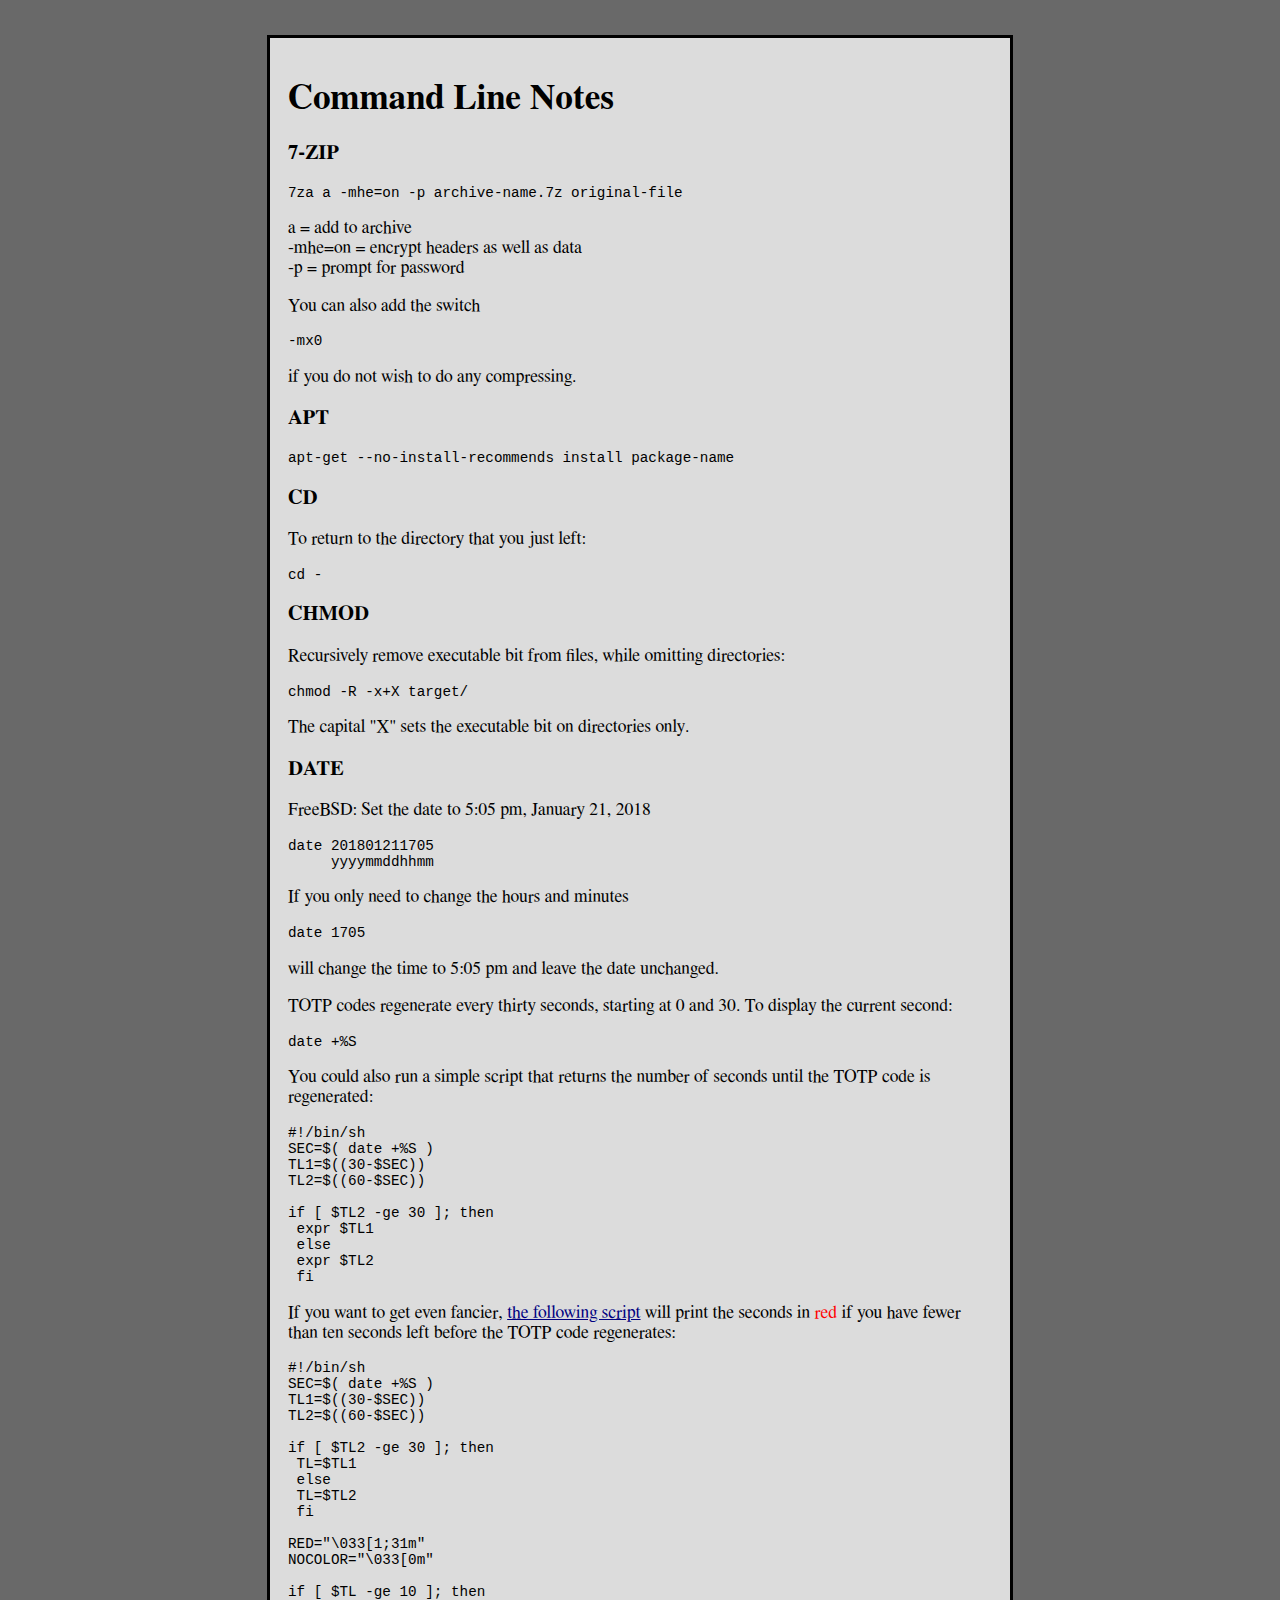
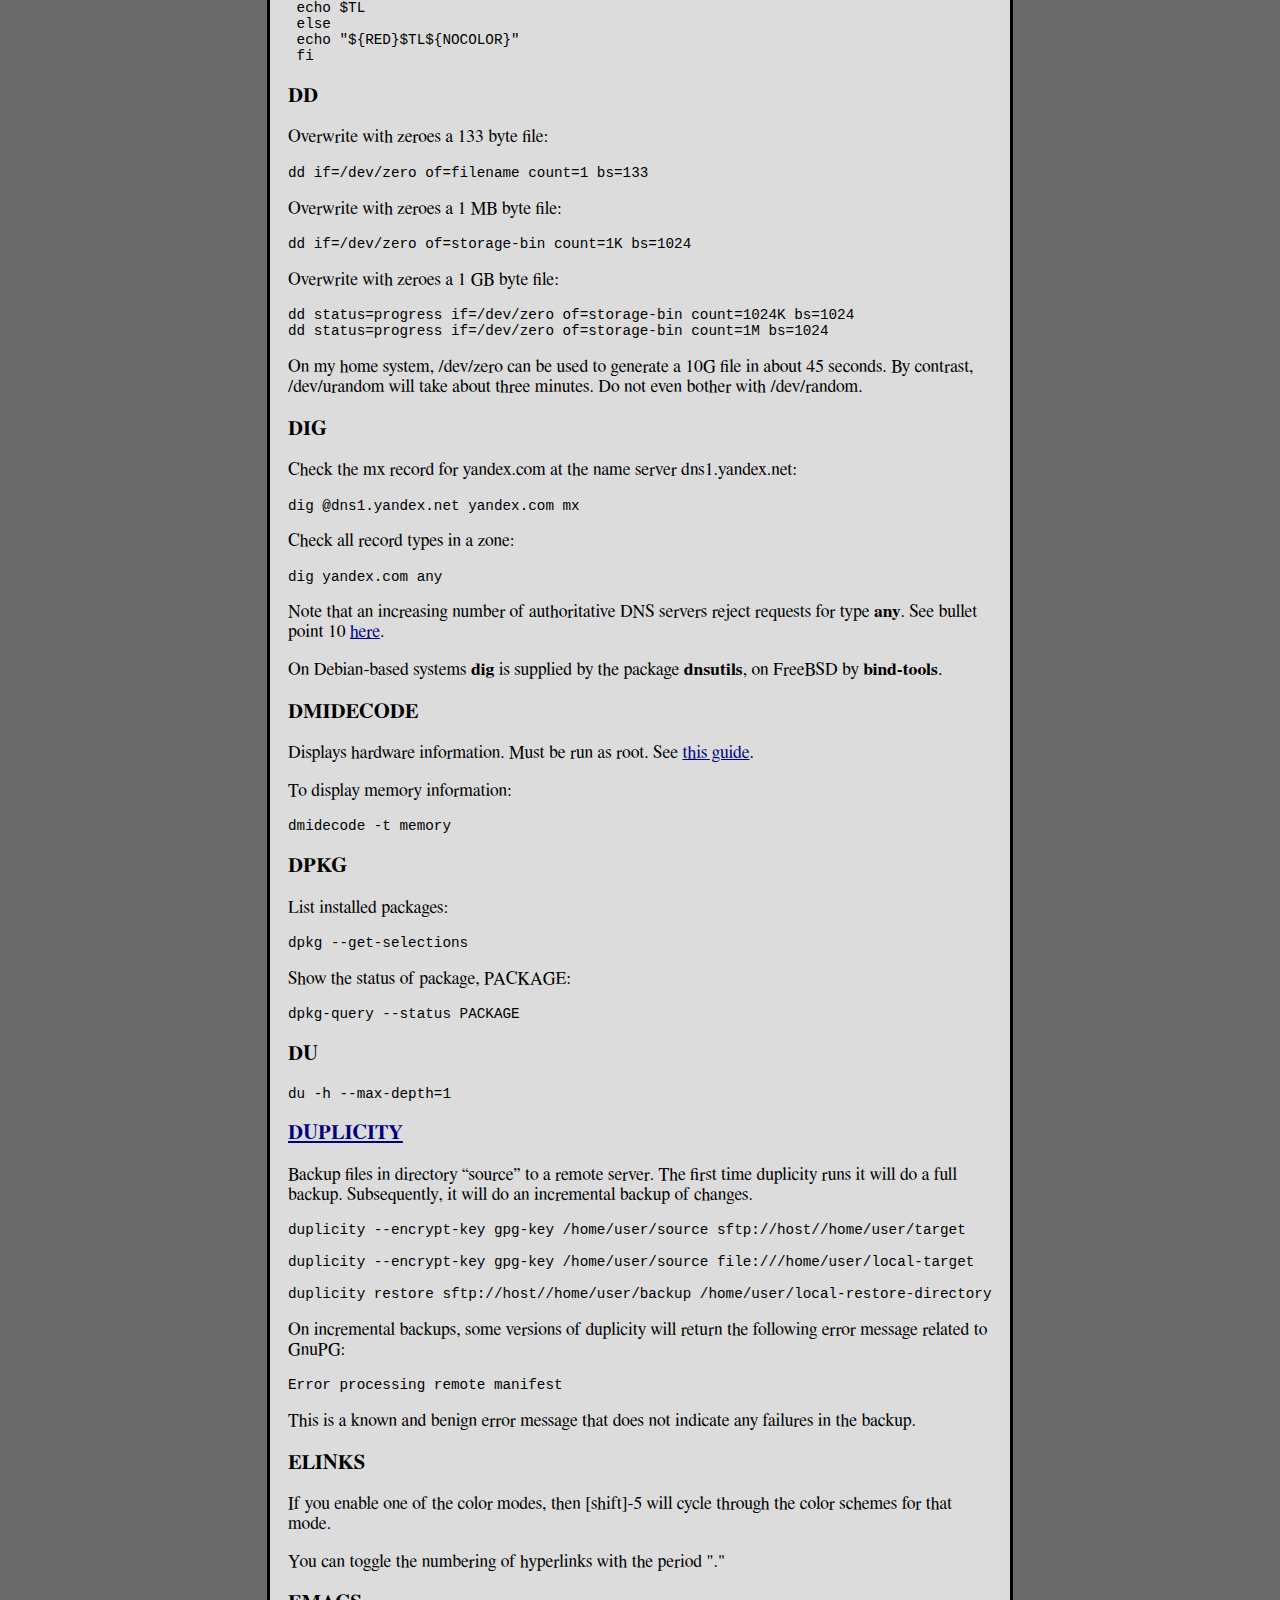
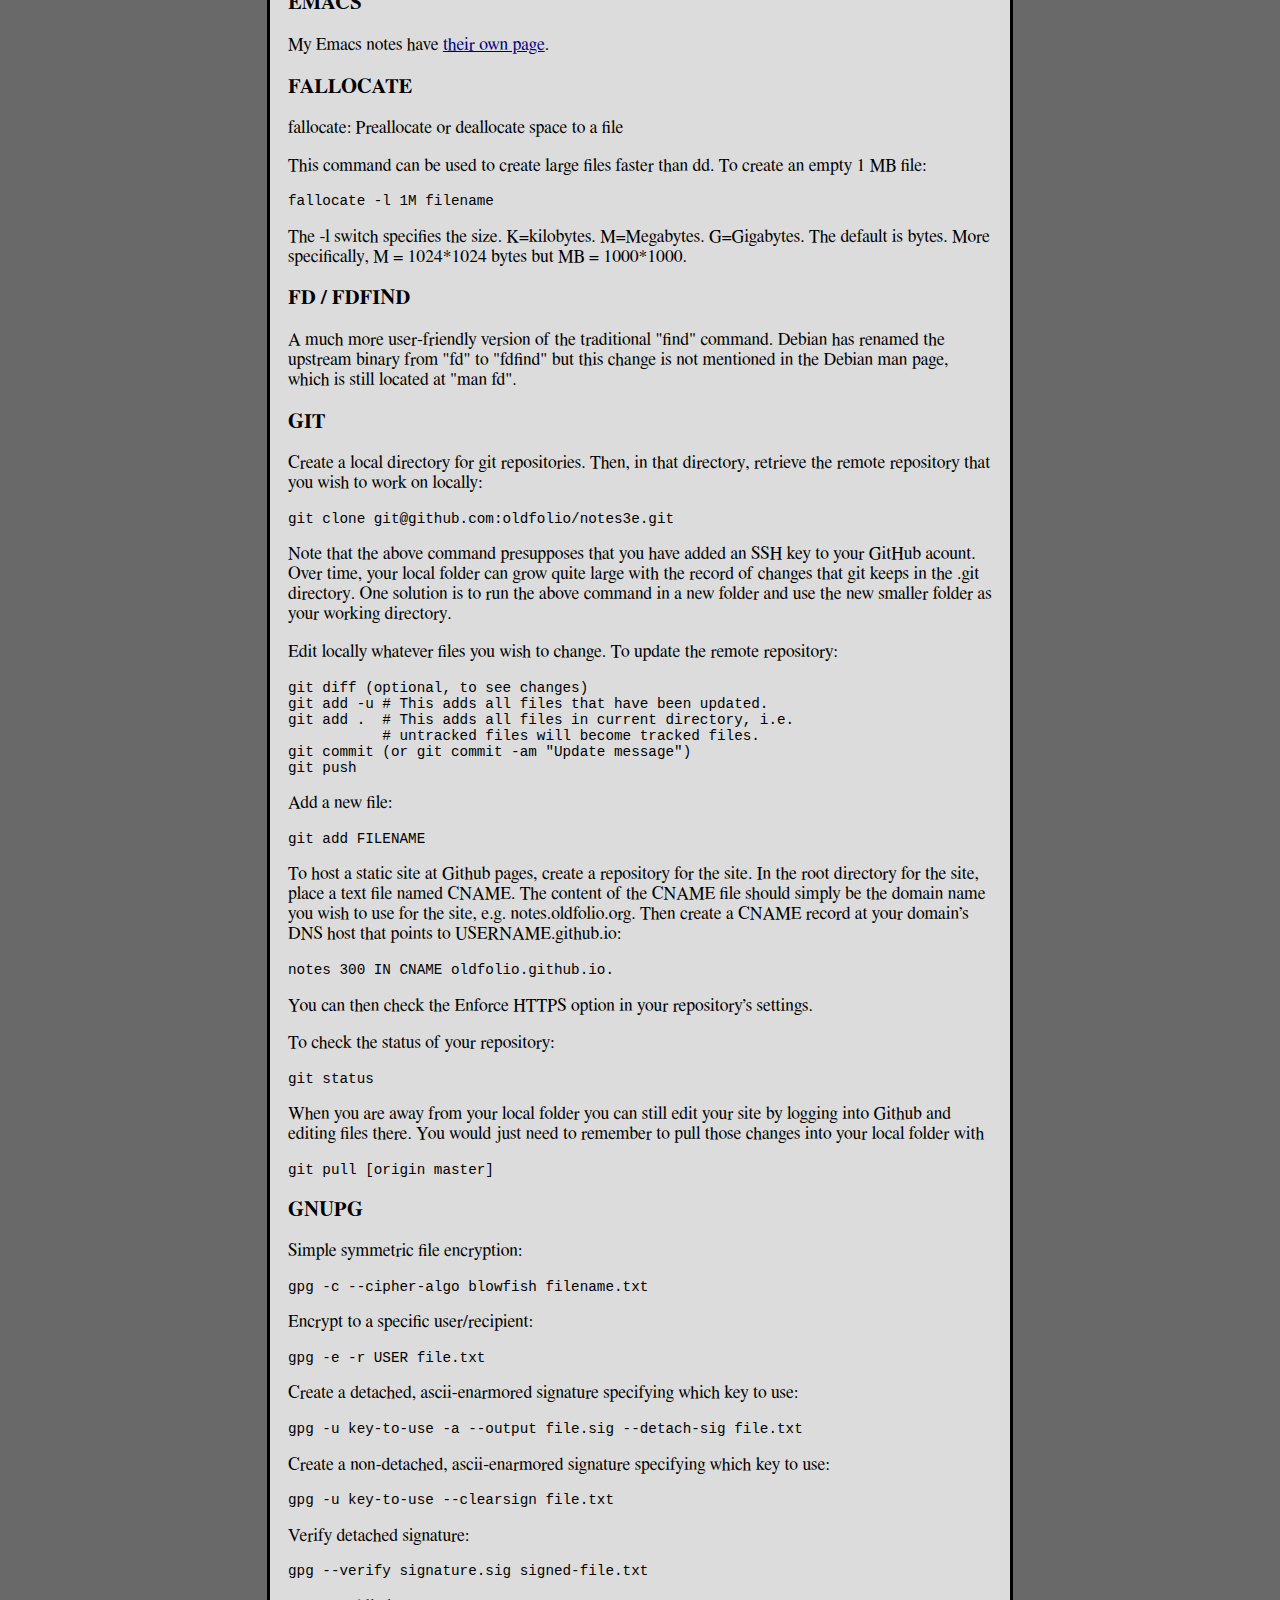
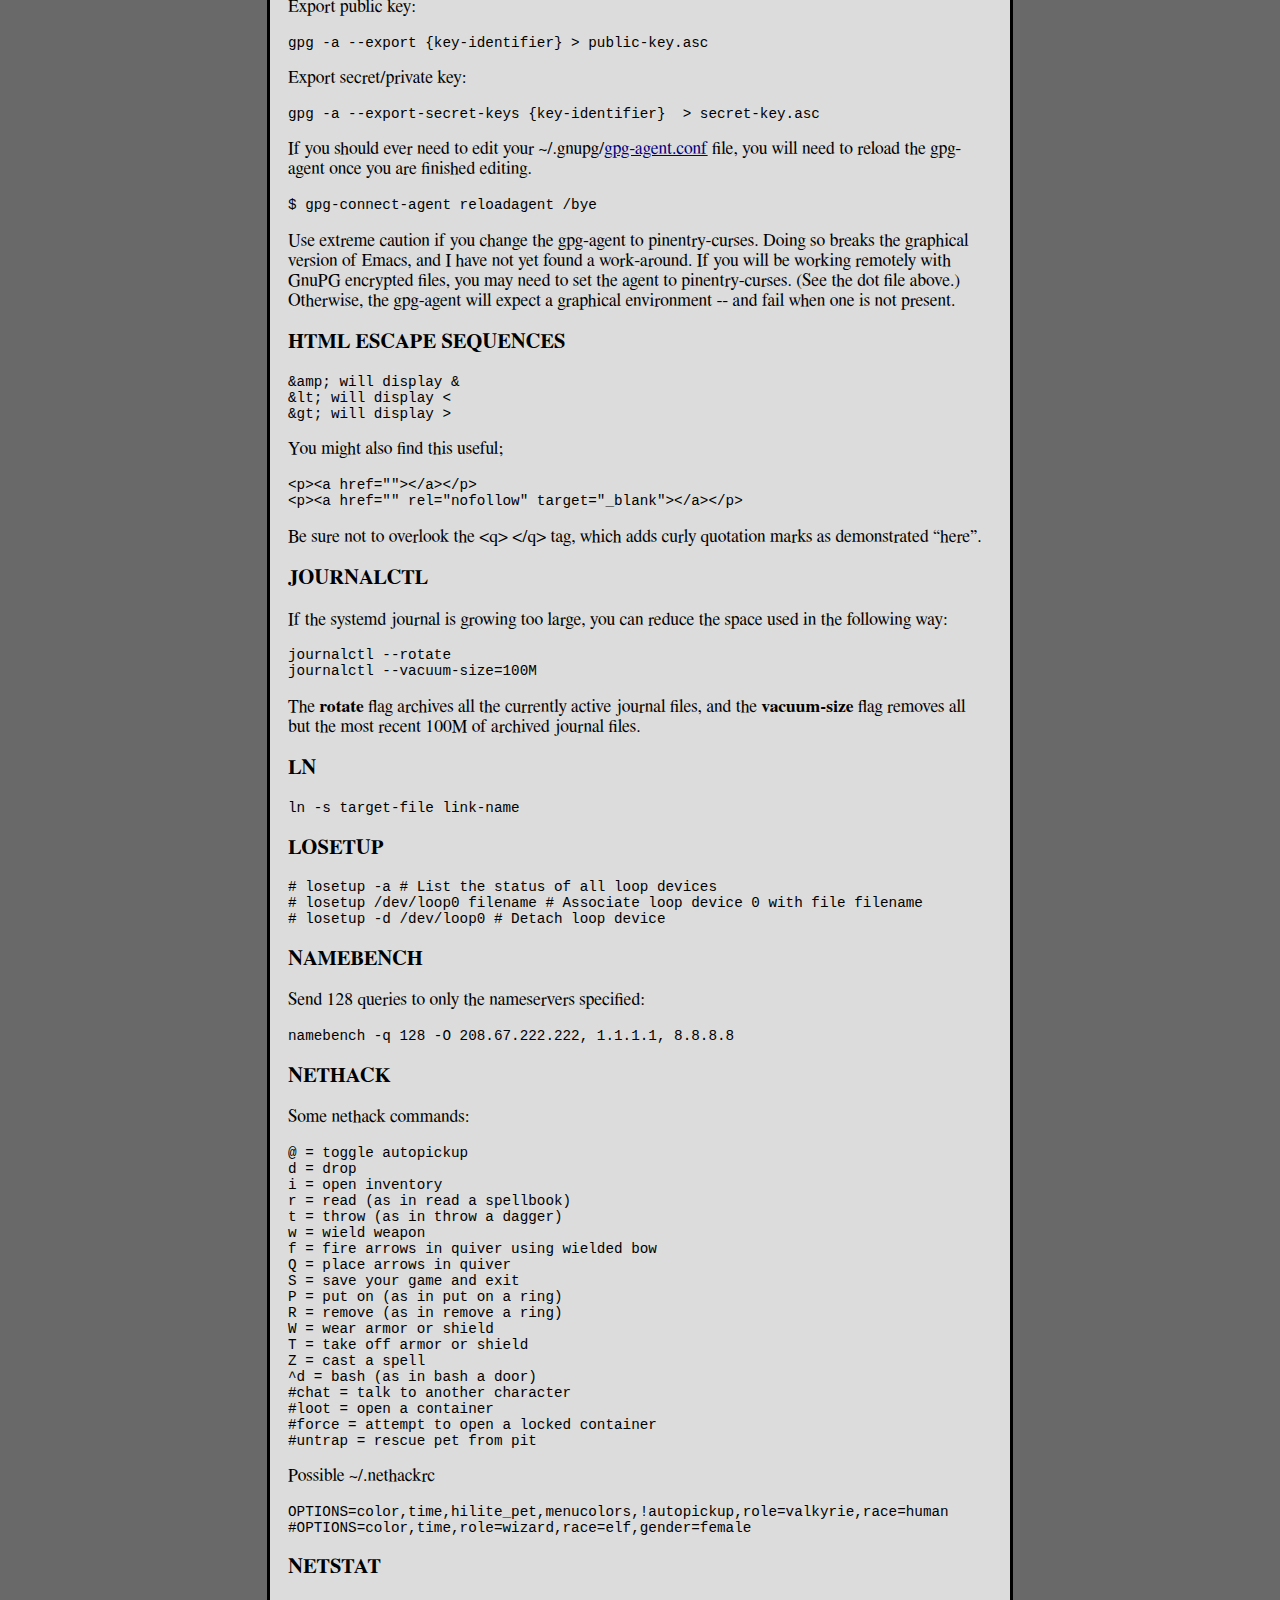
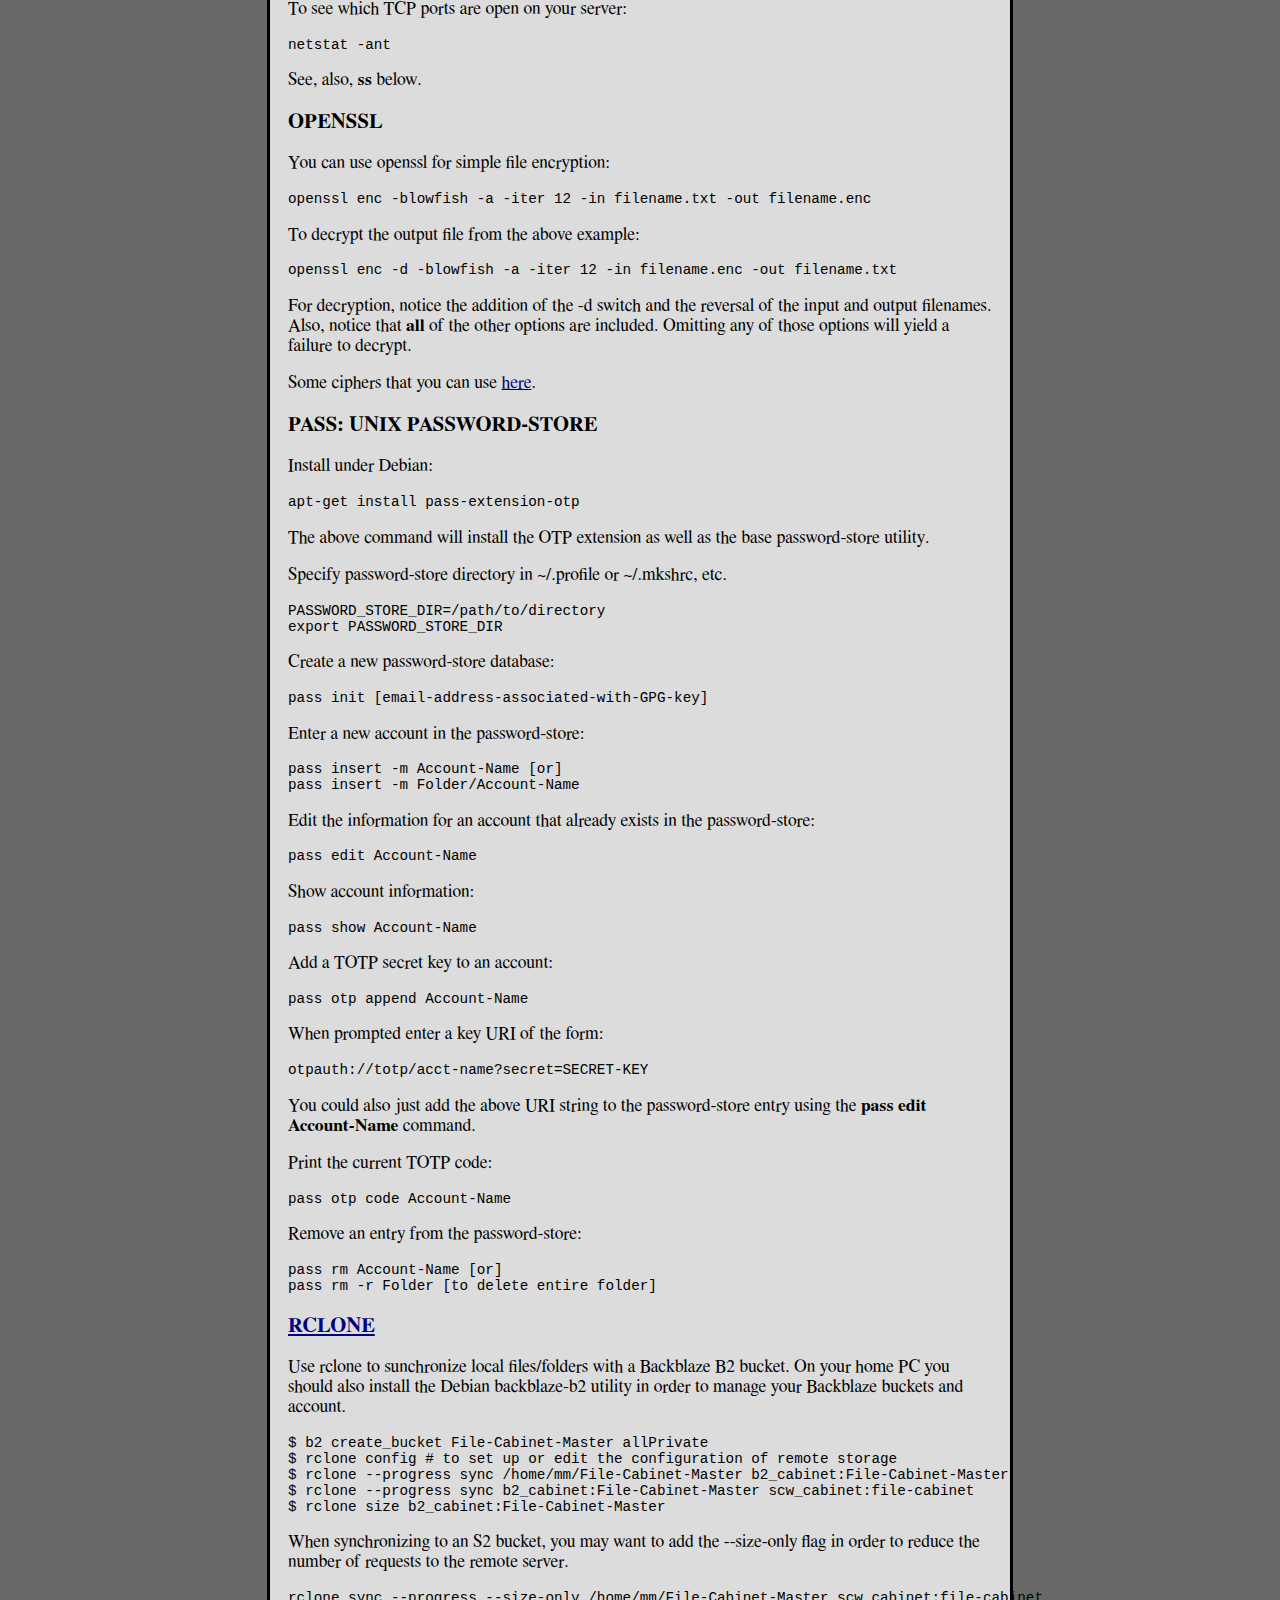
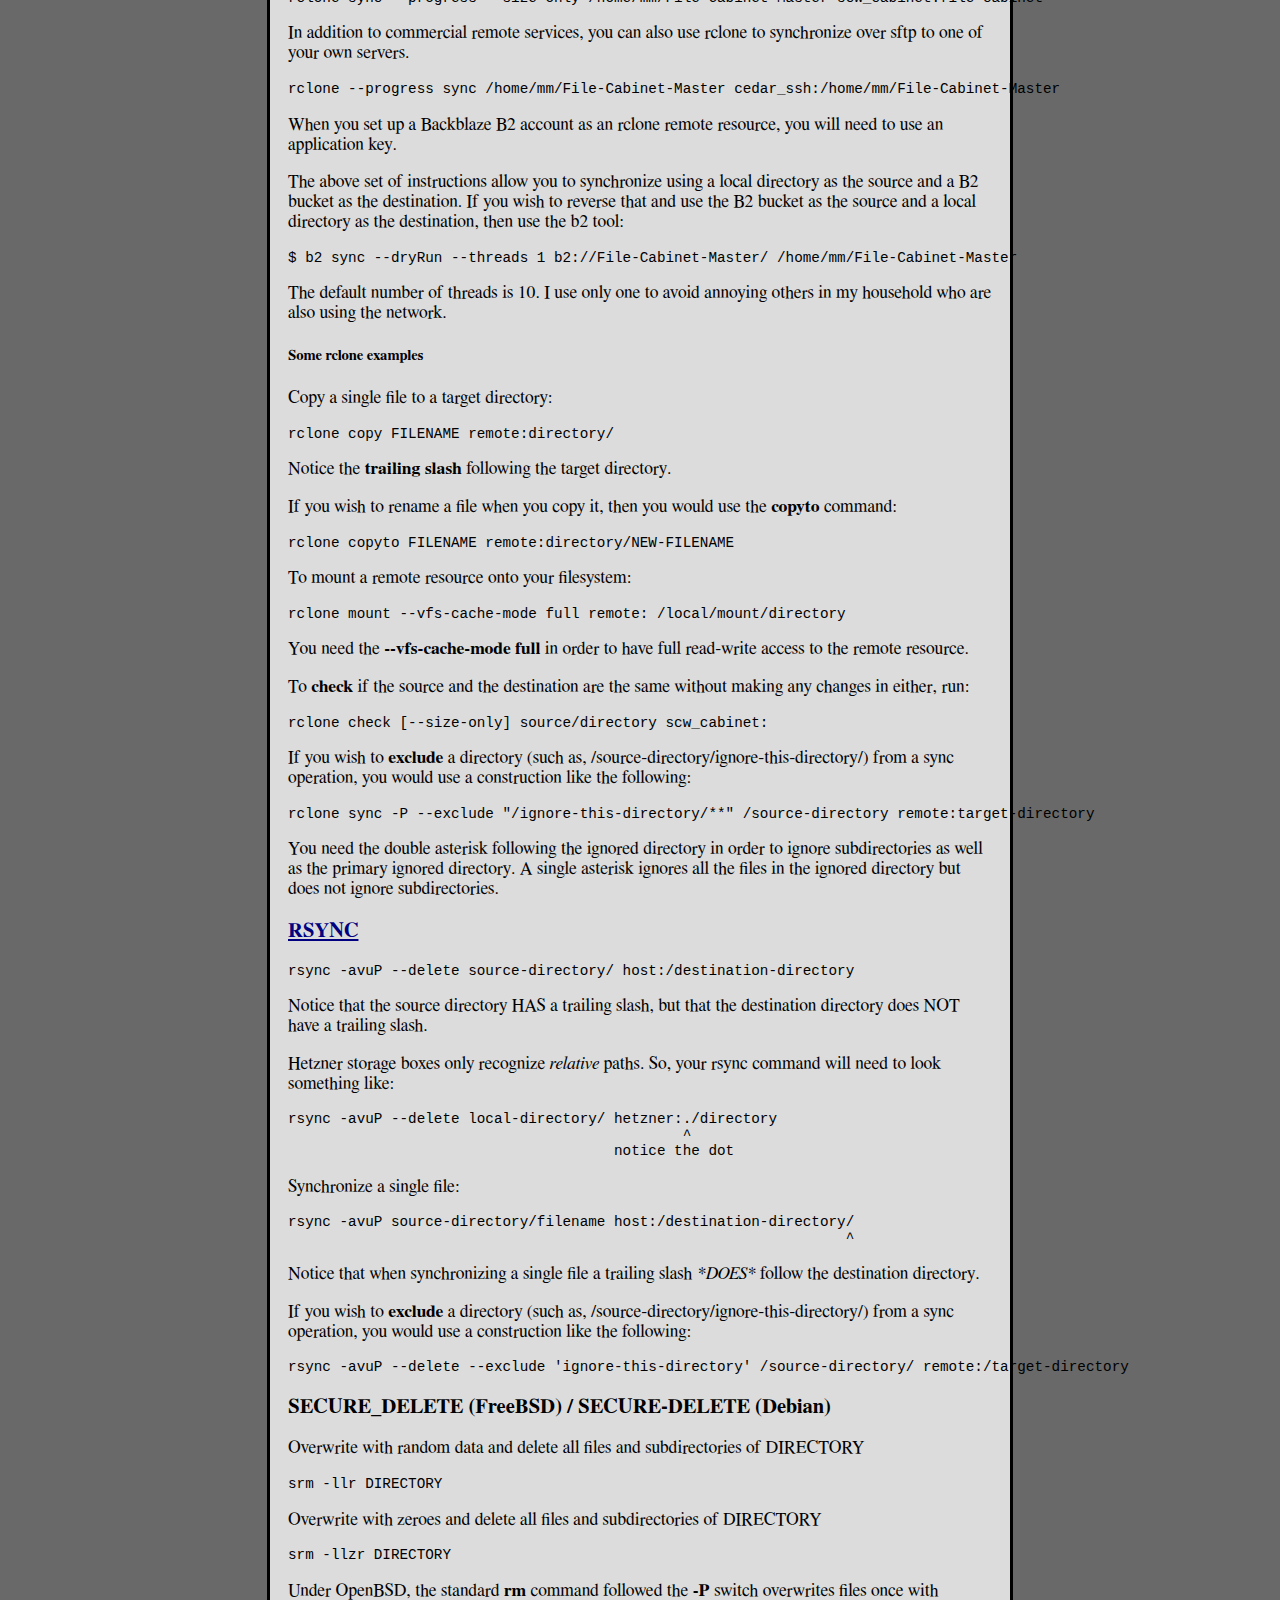
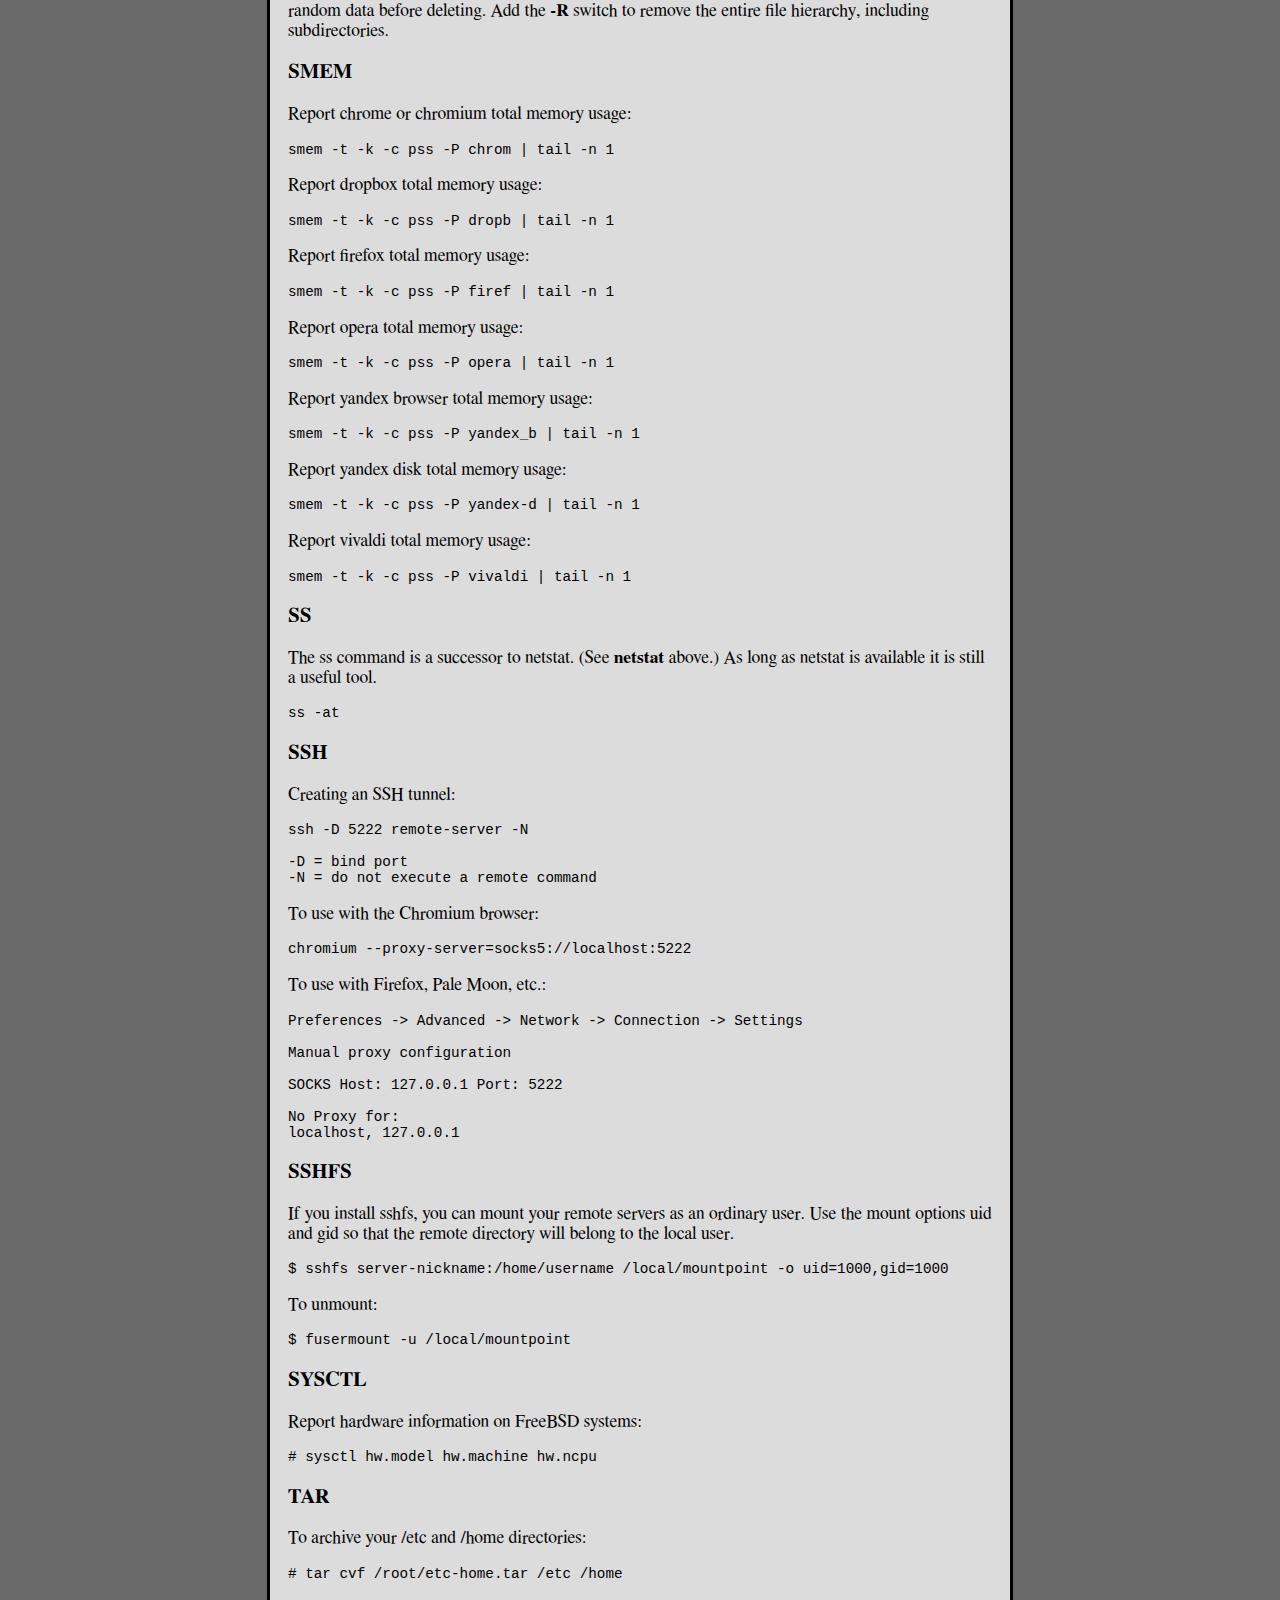
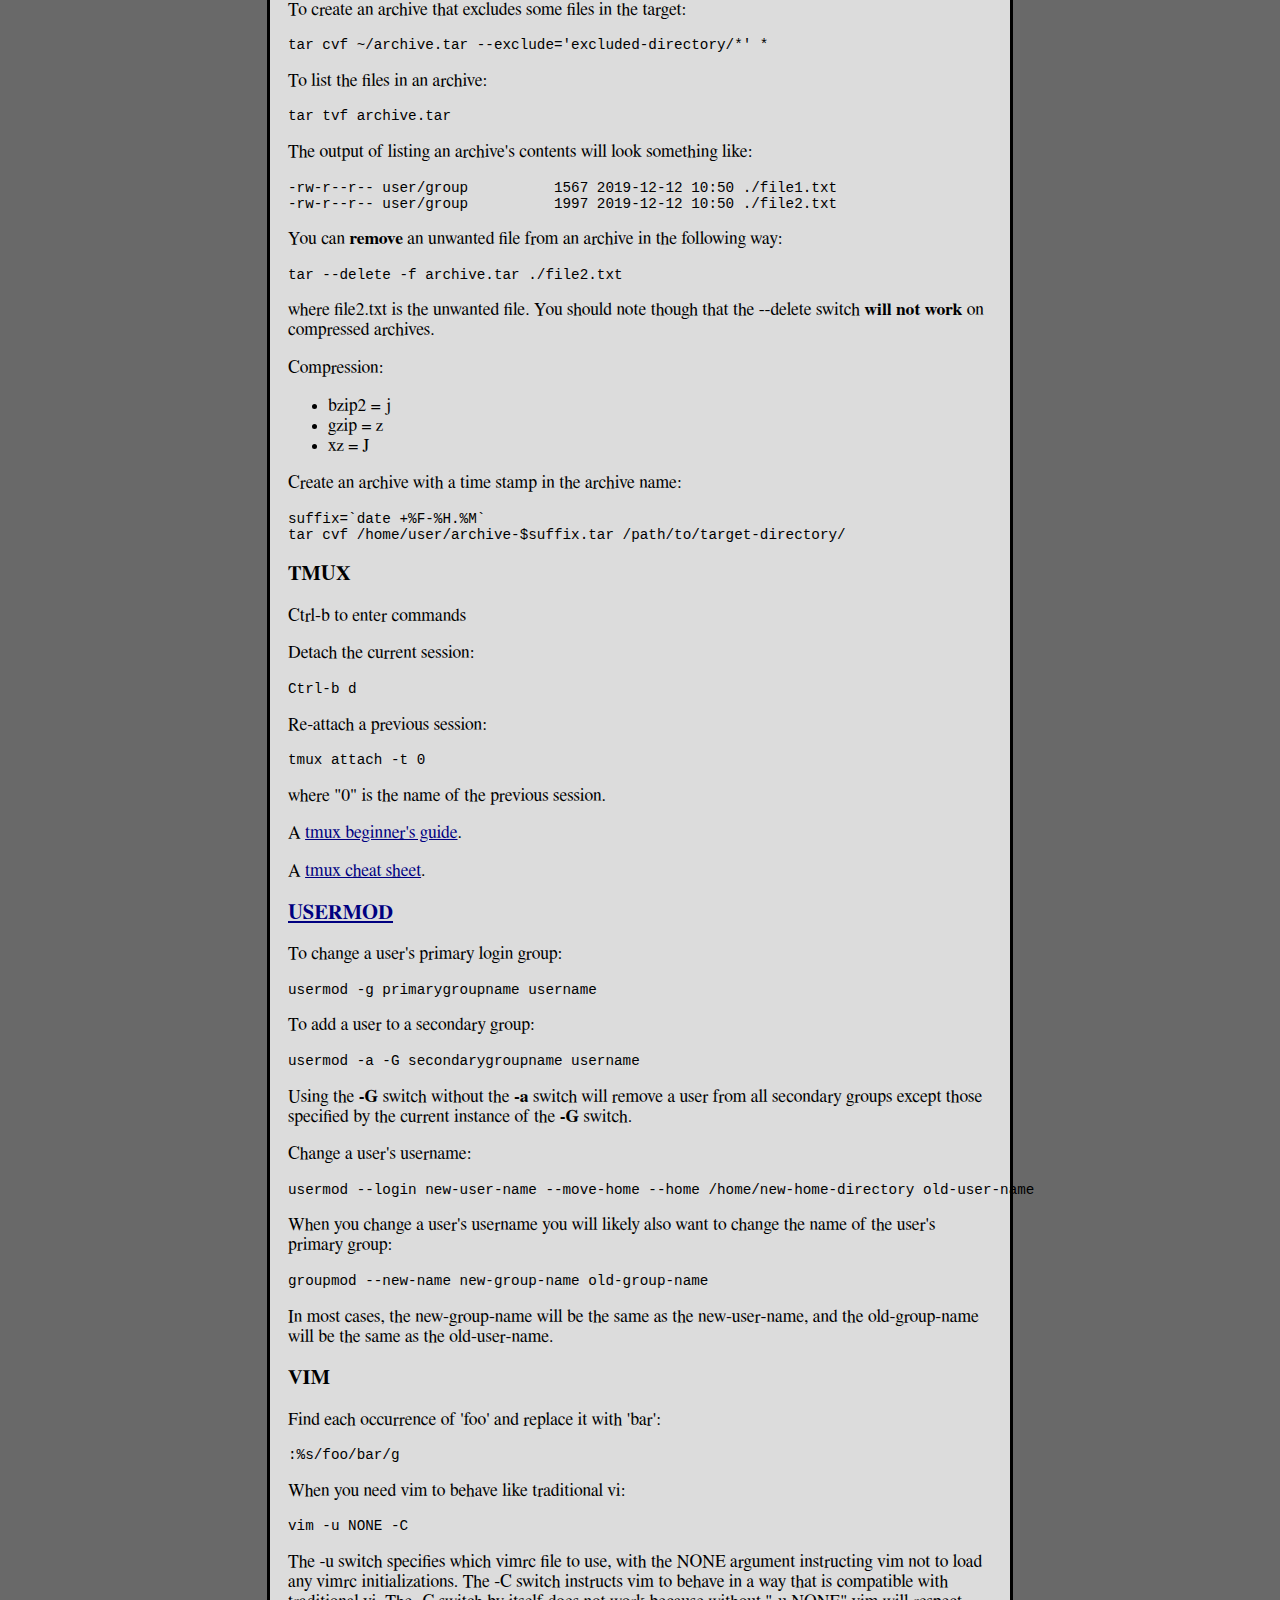
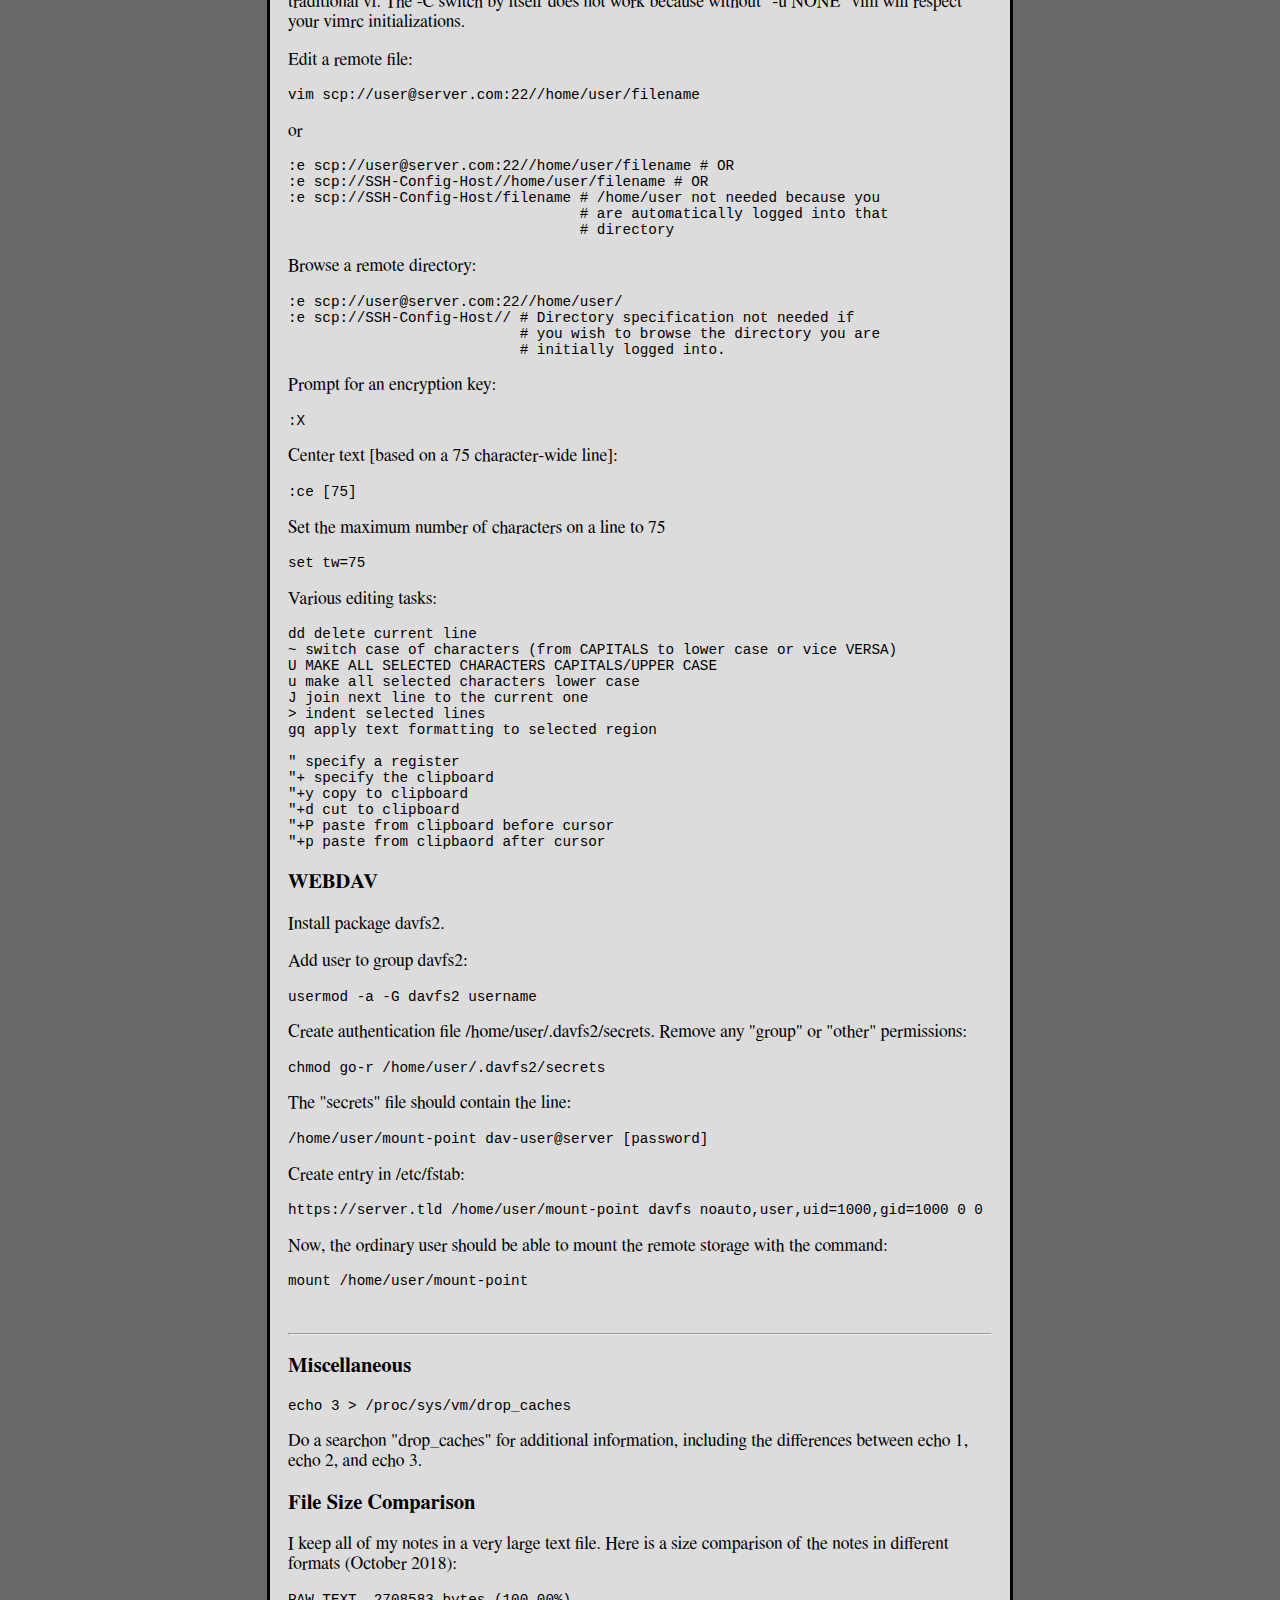
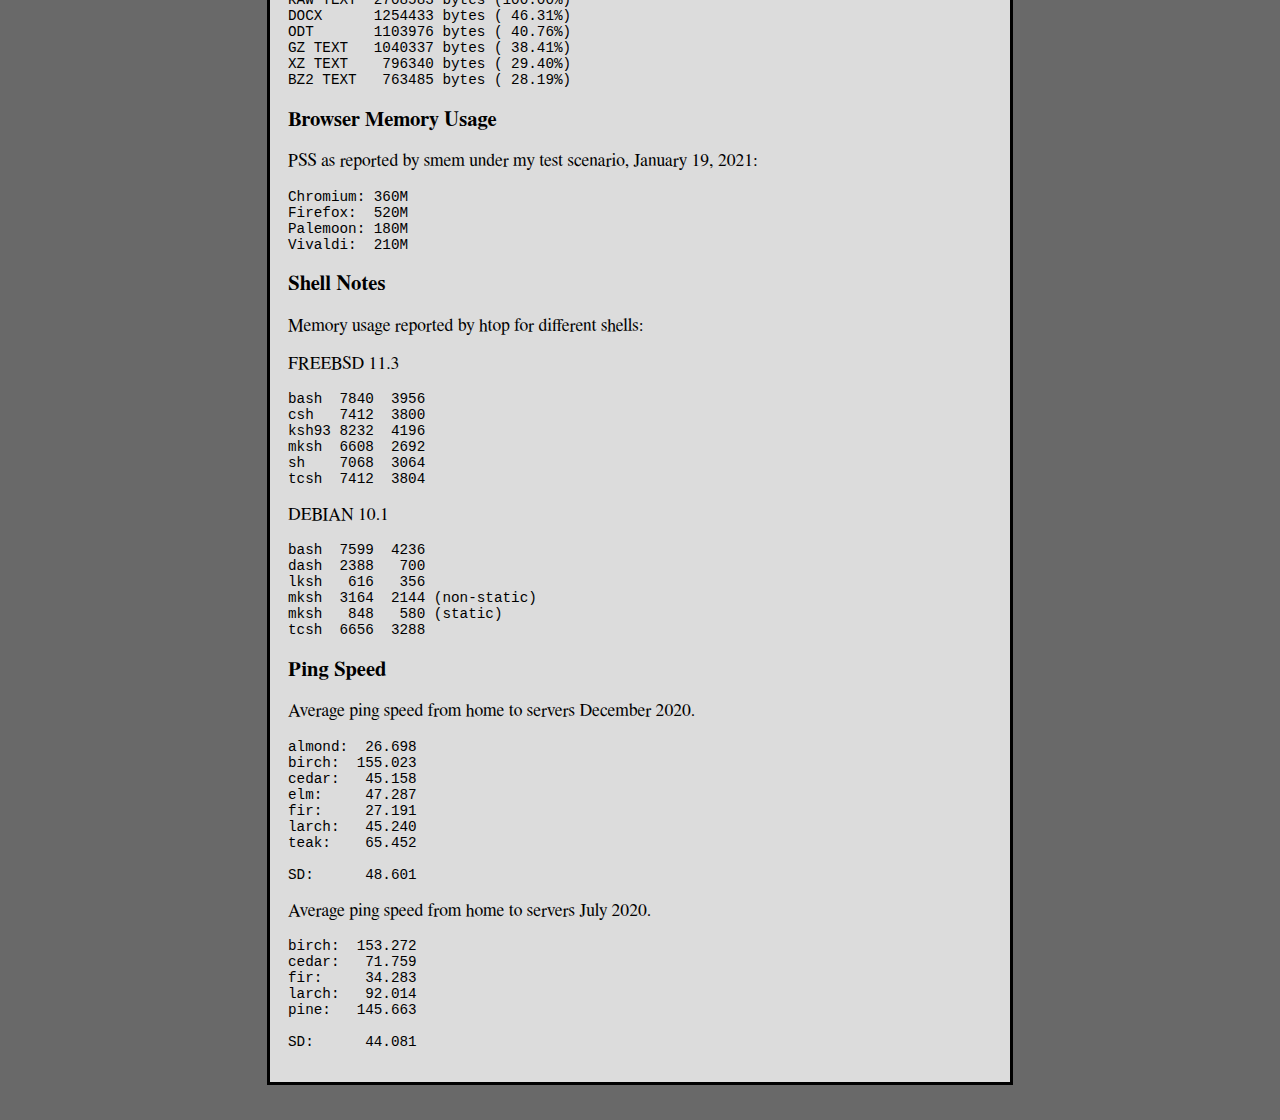
==== commit 71ea7031: "Update to 3rd edition" ====
--- a/cli.html
+++ b/cli.html
@@ -163,7 +163,7 @@
 <h3>GIT</h3>
 <p>Create a local directory for git repositories. Then, in that directory, retrieve the remote repository that you wish to work on locally:</p>
 <pre>
-git clone git@github.com:oldfolio/notes2e.git
+git clone git@github.com:oldfolio/notes3e.git
 </pre>
 <p>Note that the above command presupposes that you have added an SSH key to your GitHub acount. Over time, your local folder can grow quite large with the record of changes that git keeps in the .git directory. One solution is to run the above command in a new folder and use the new smaller folder as your working directory.</p>
 <p>Edit locally whatever files you wish to change. To update the remote repository:</p>
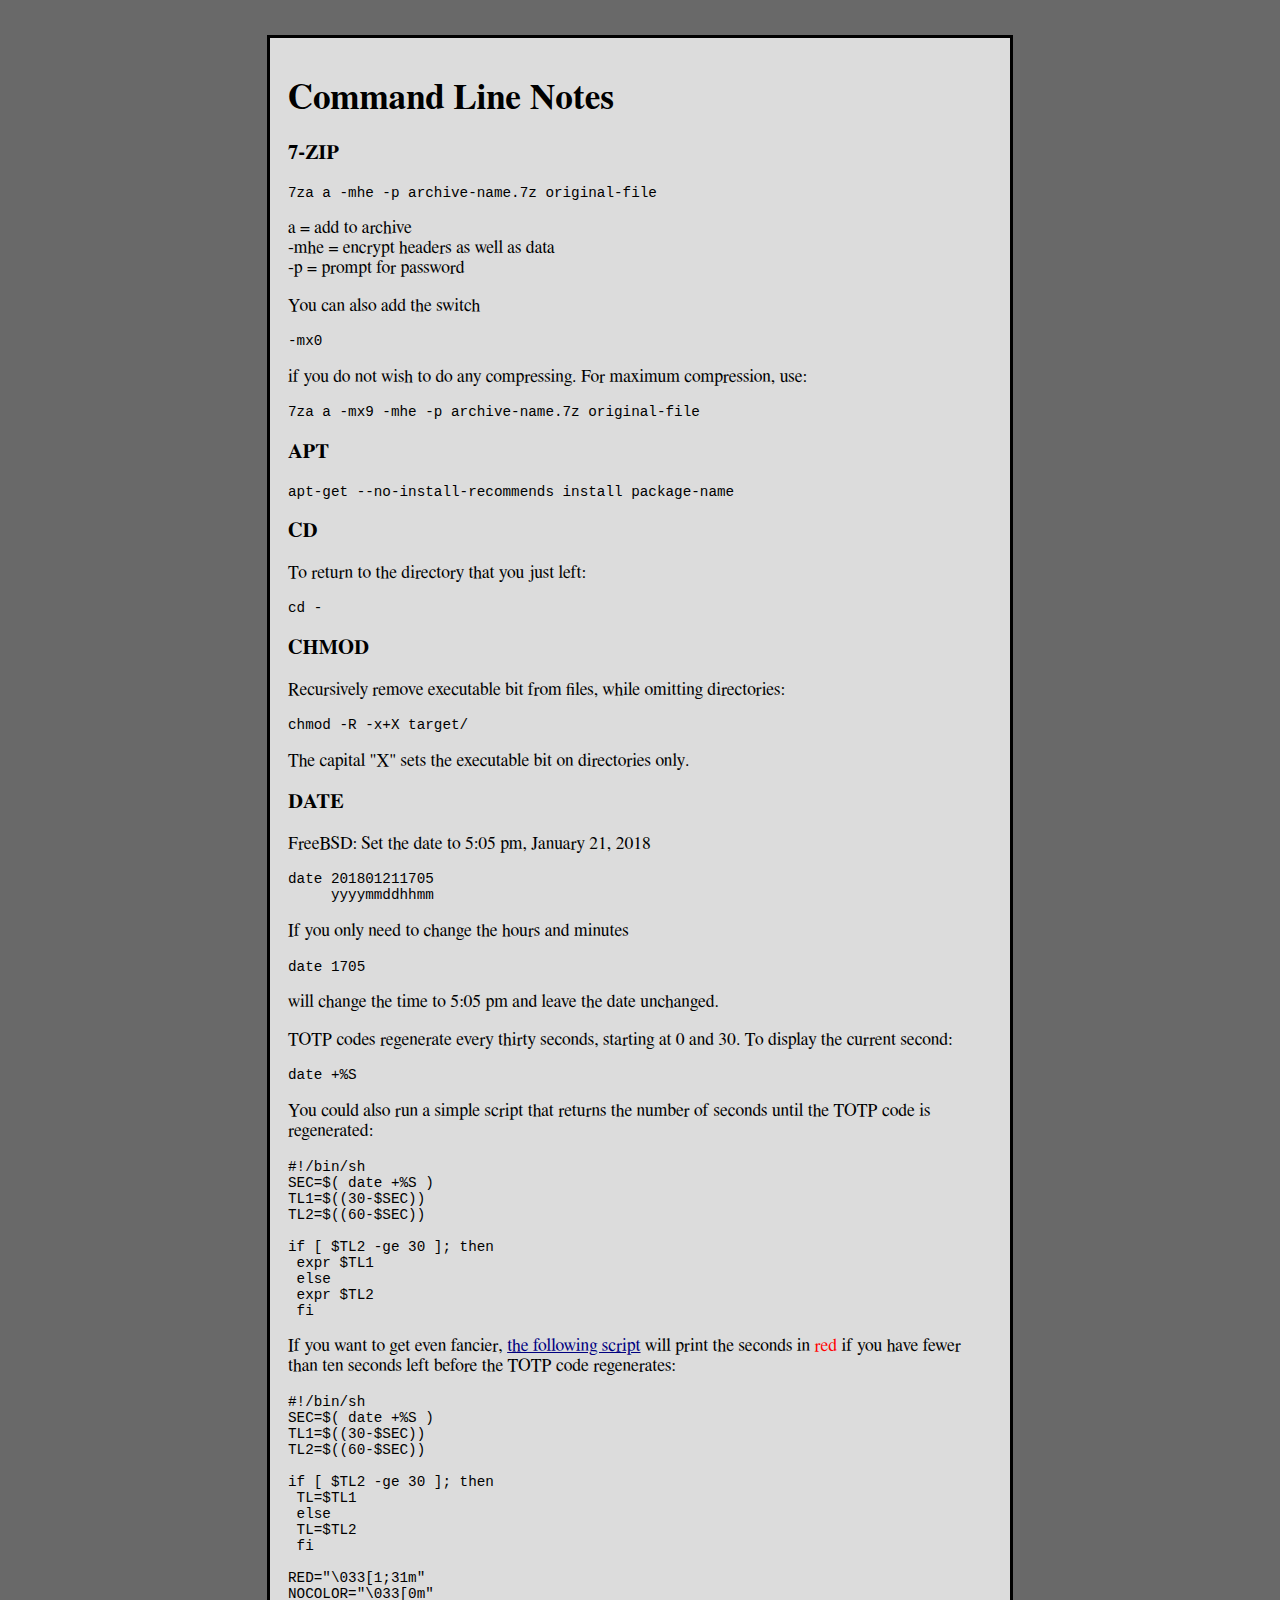
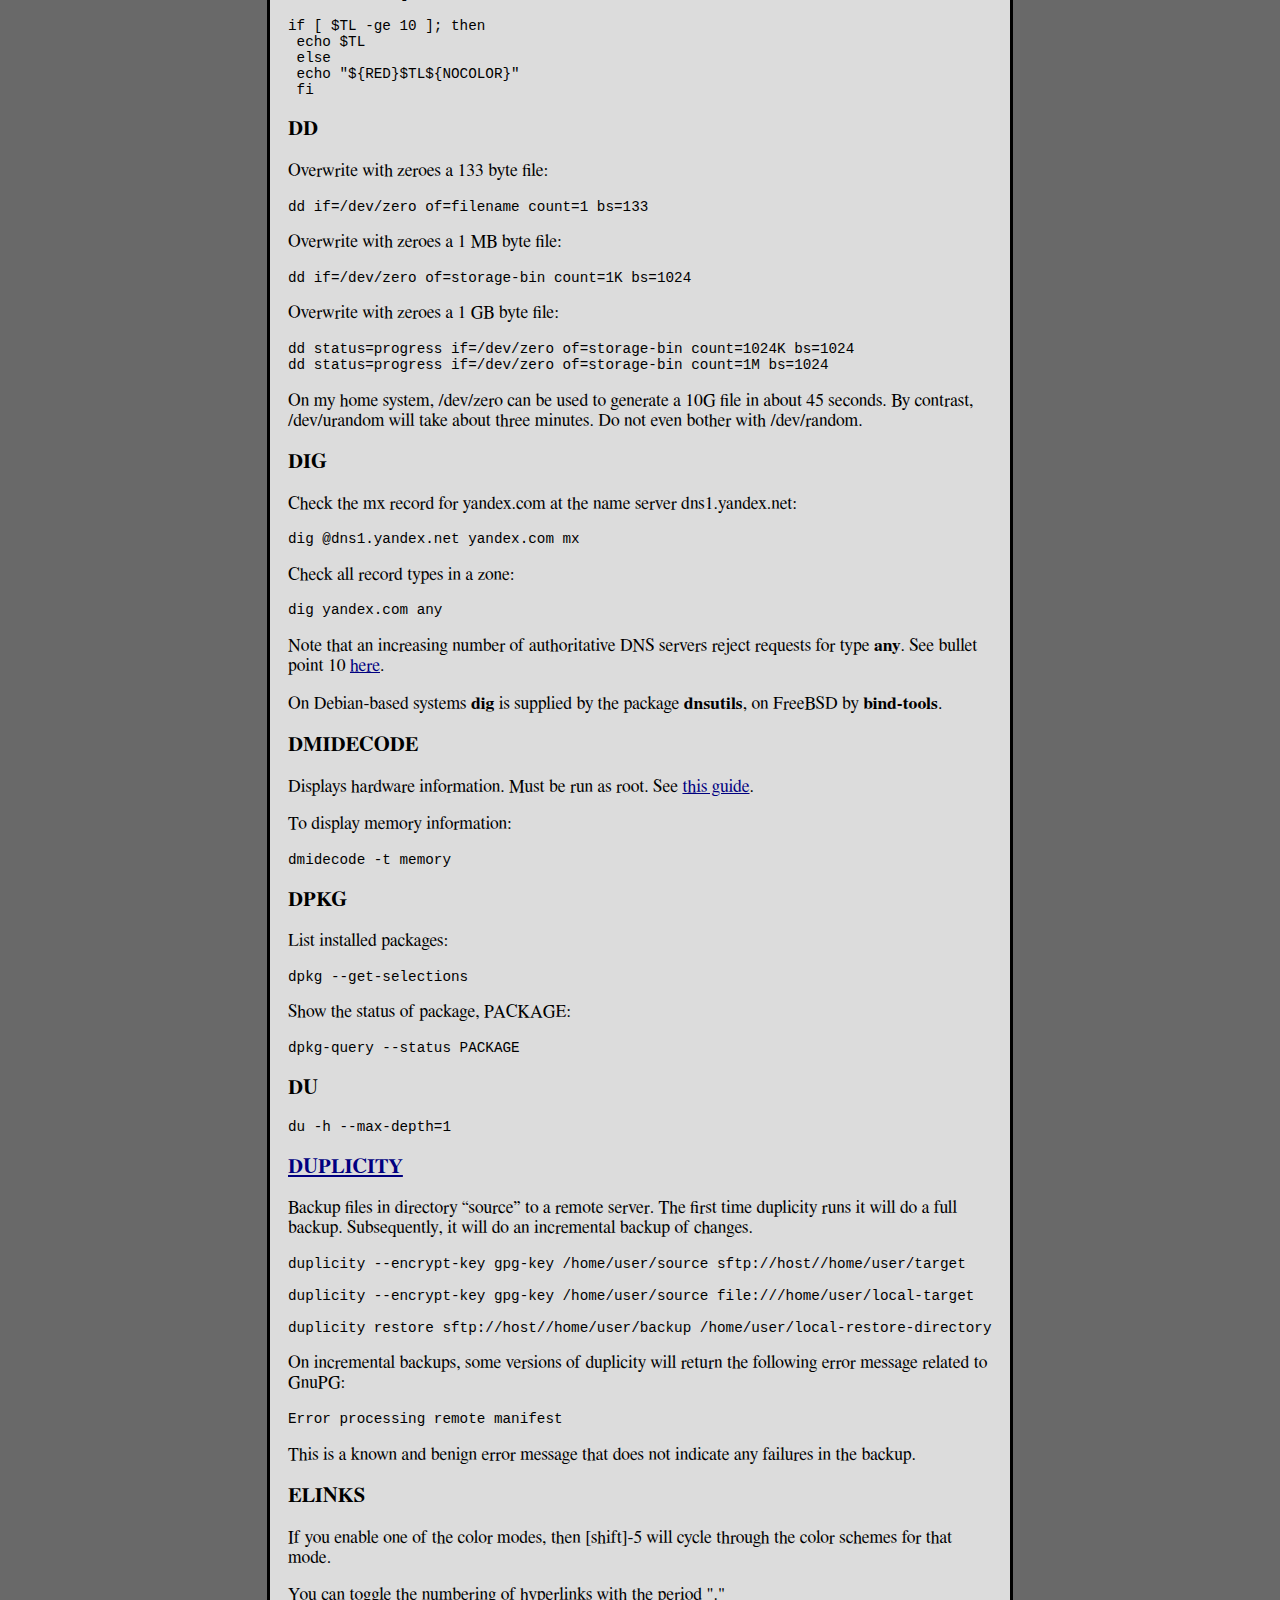
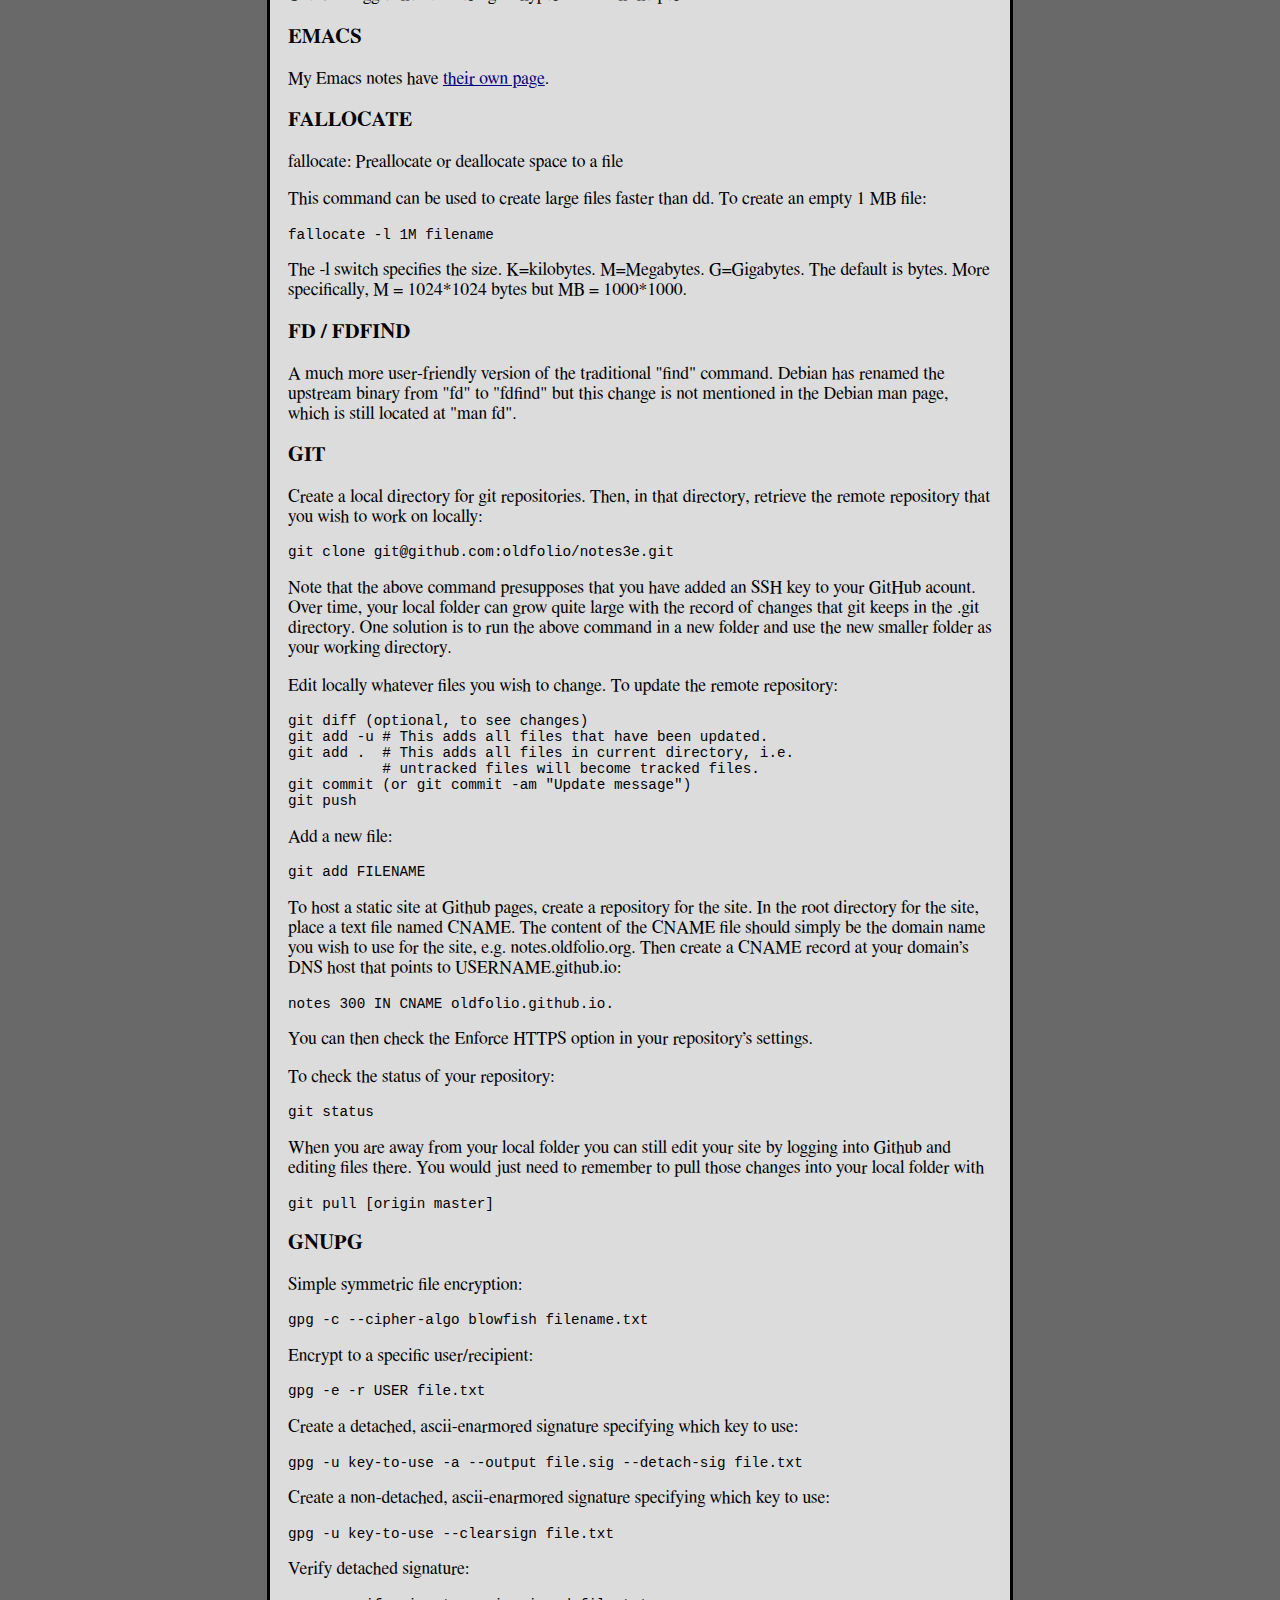
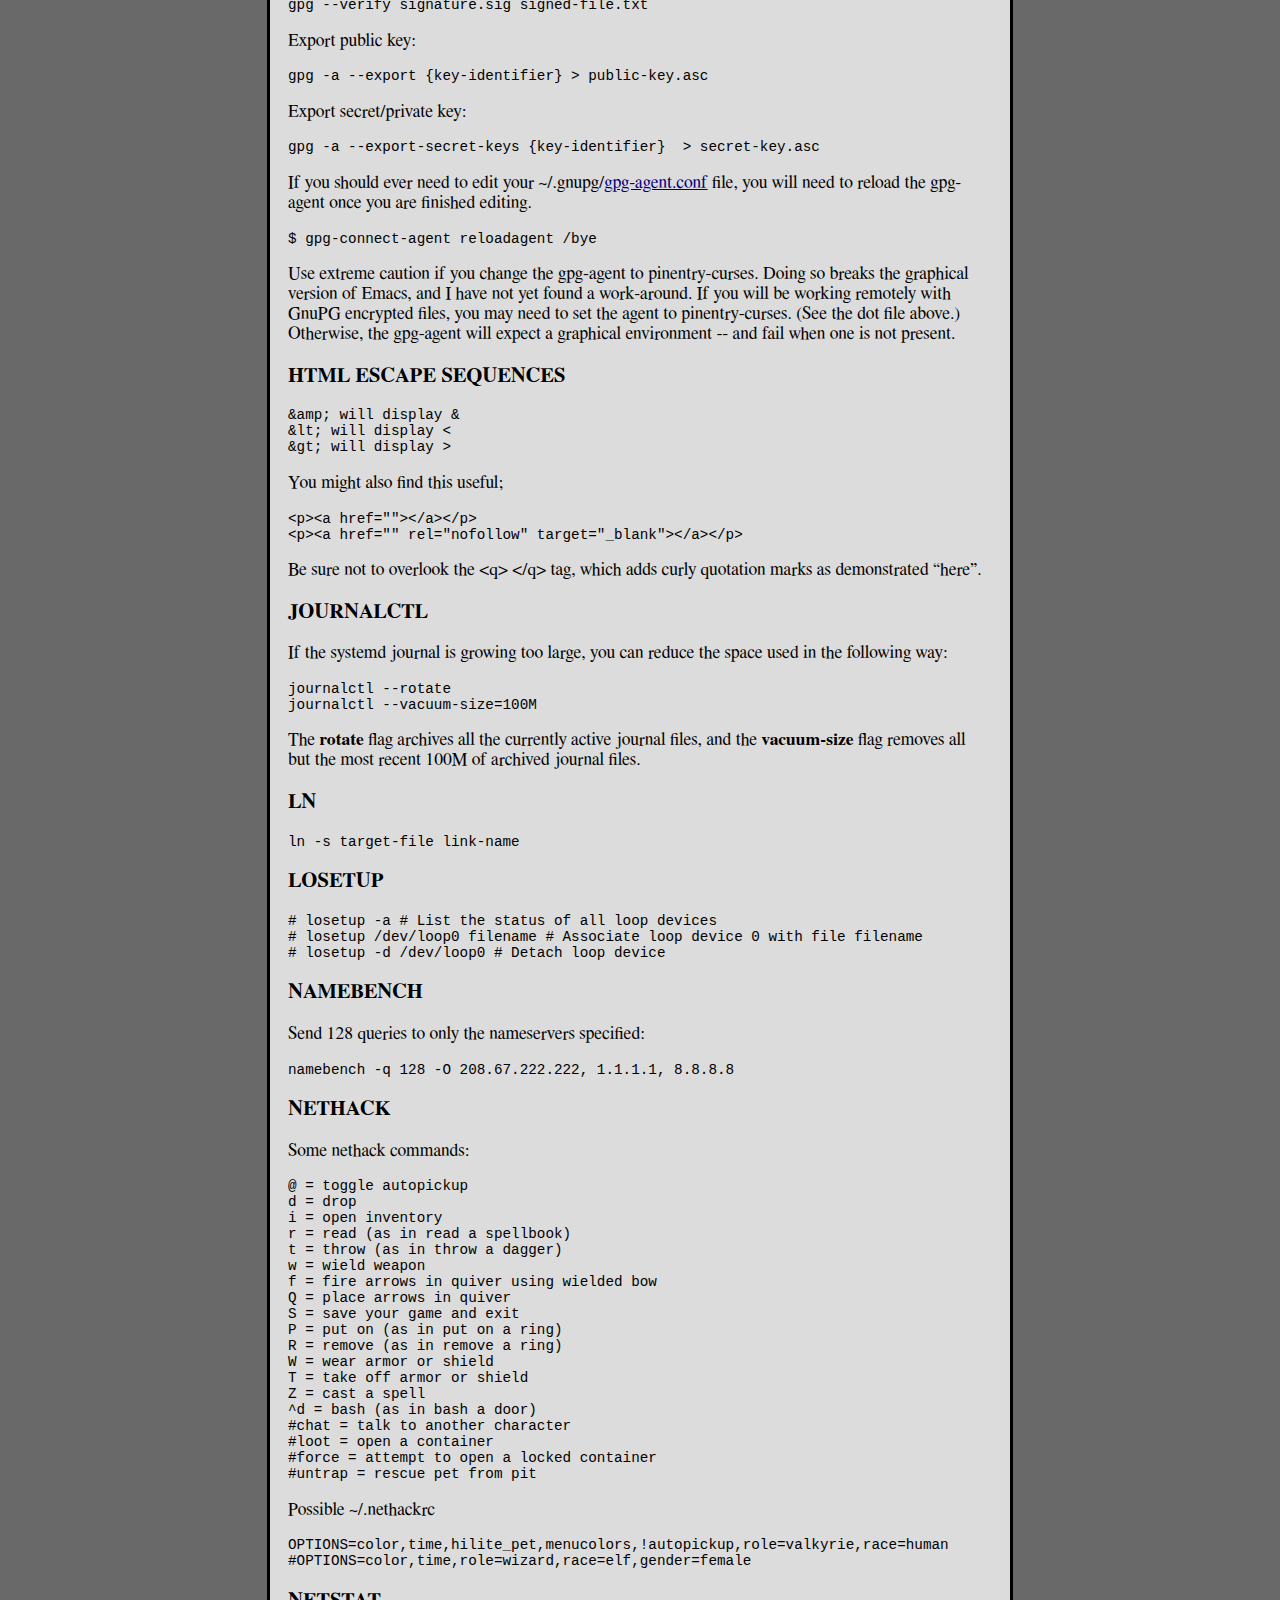
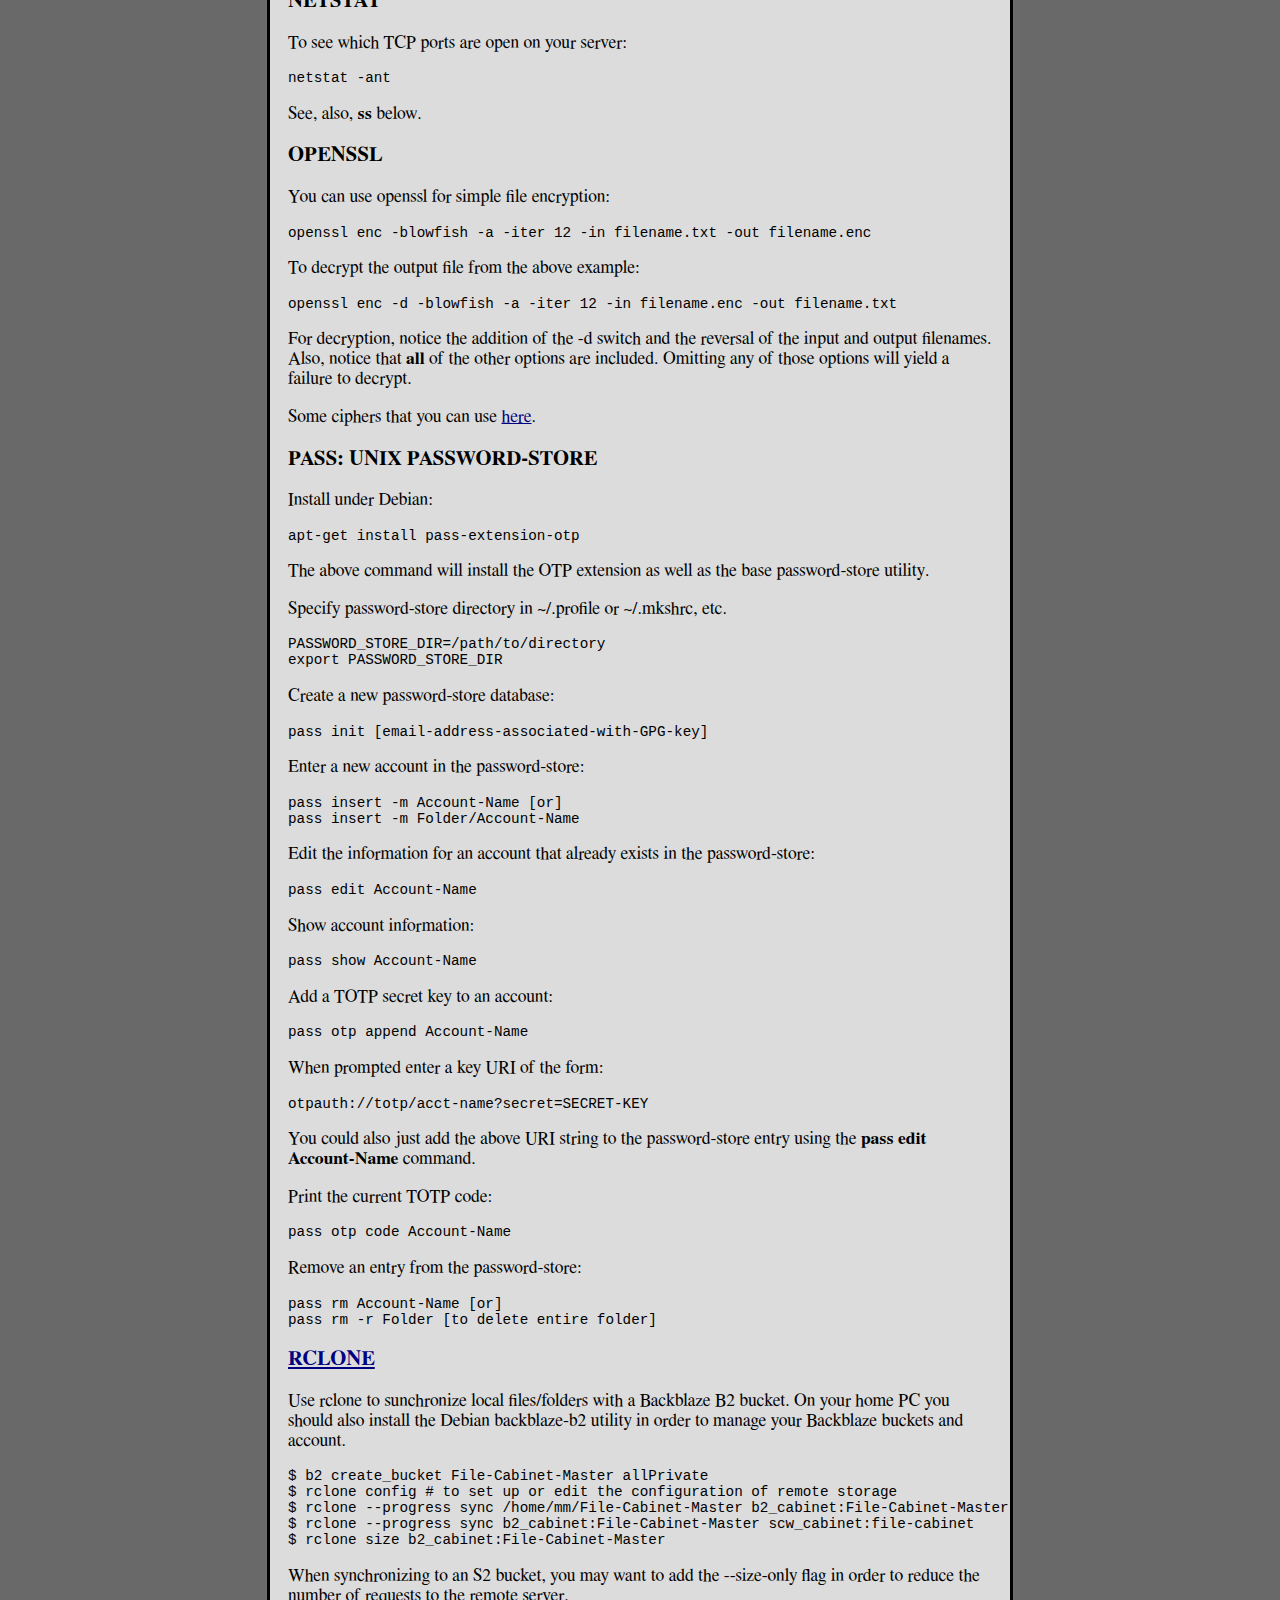
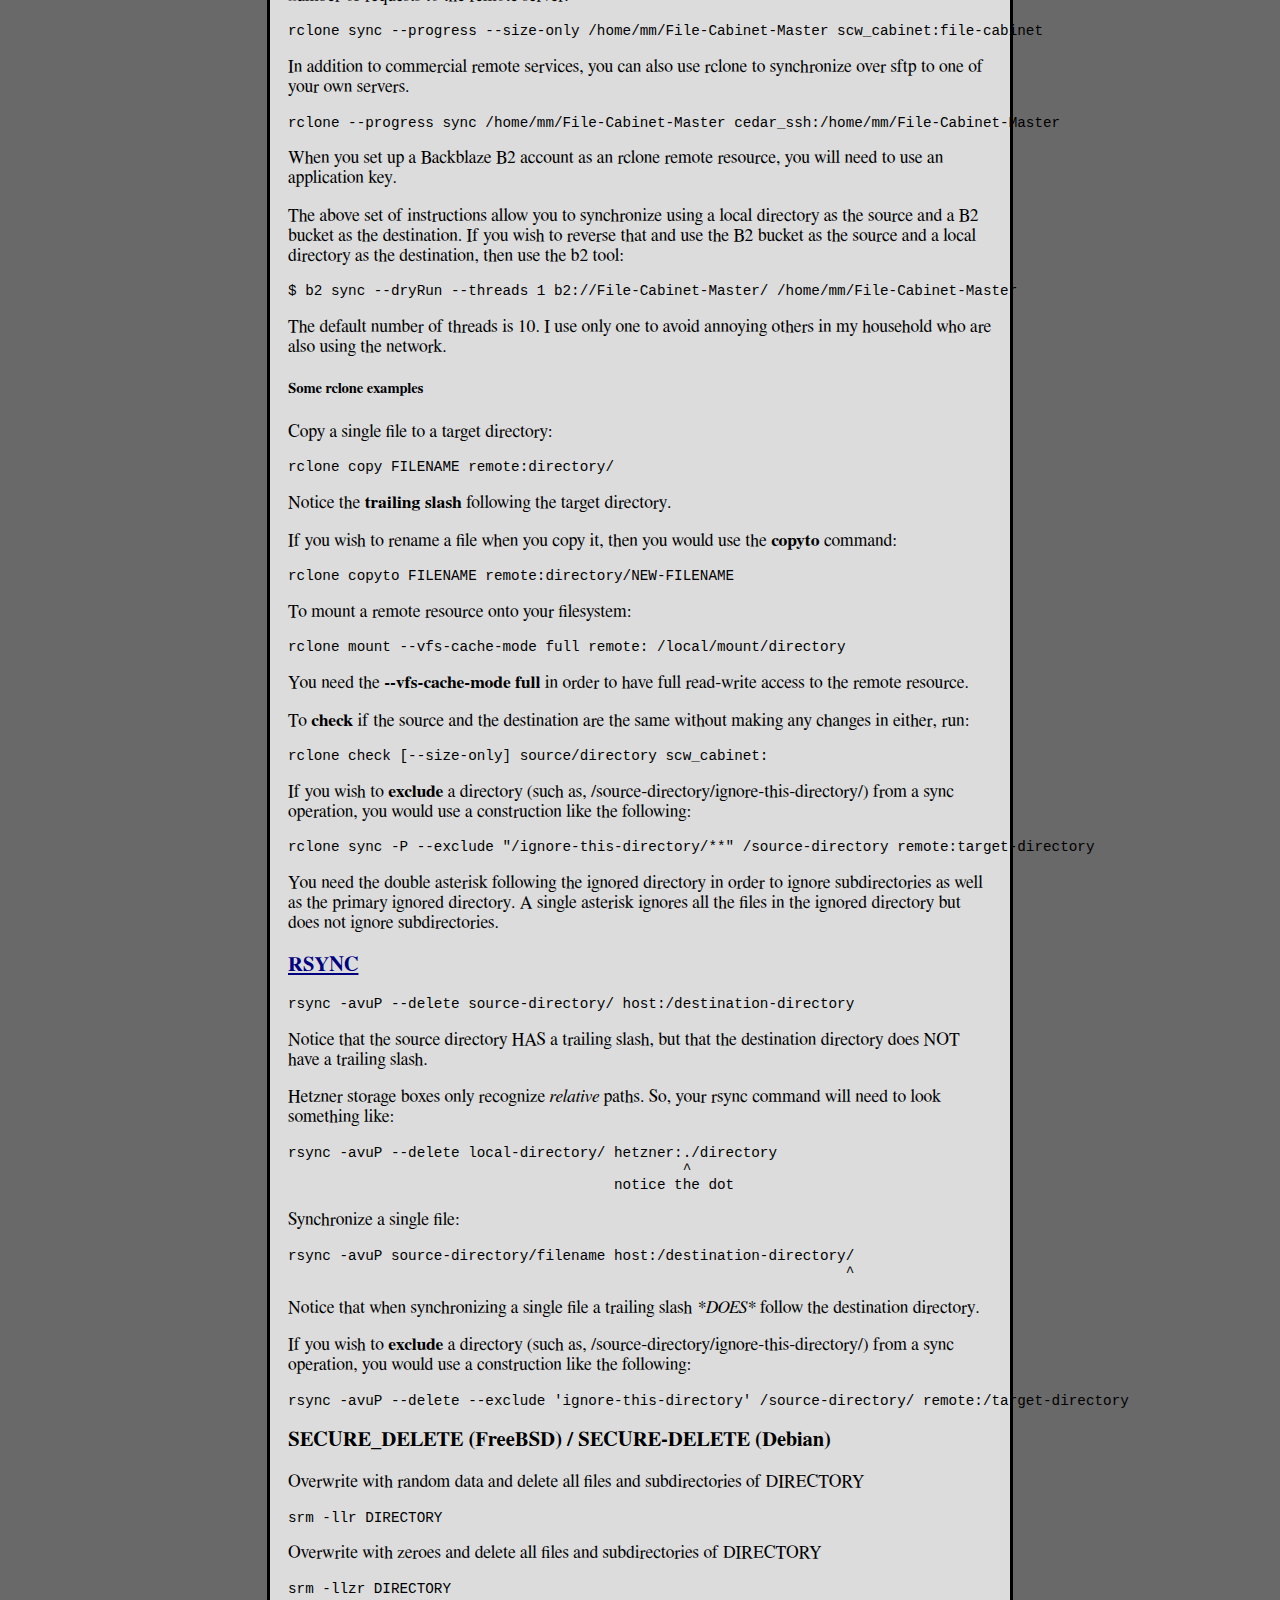
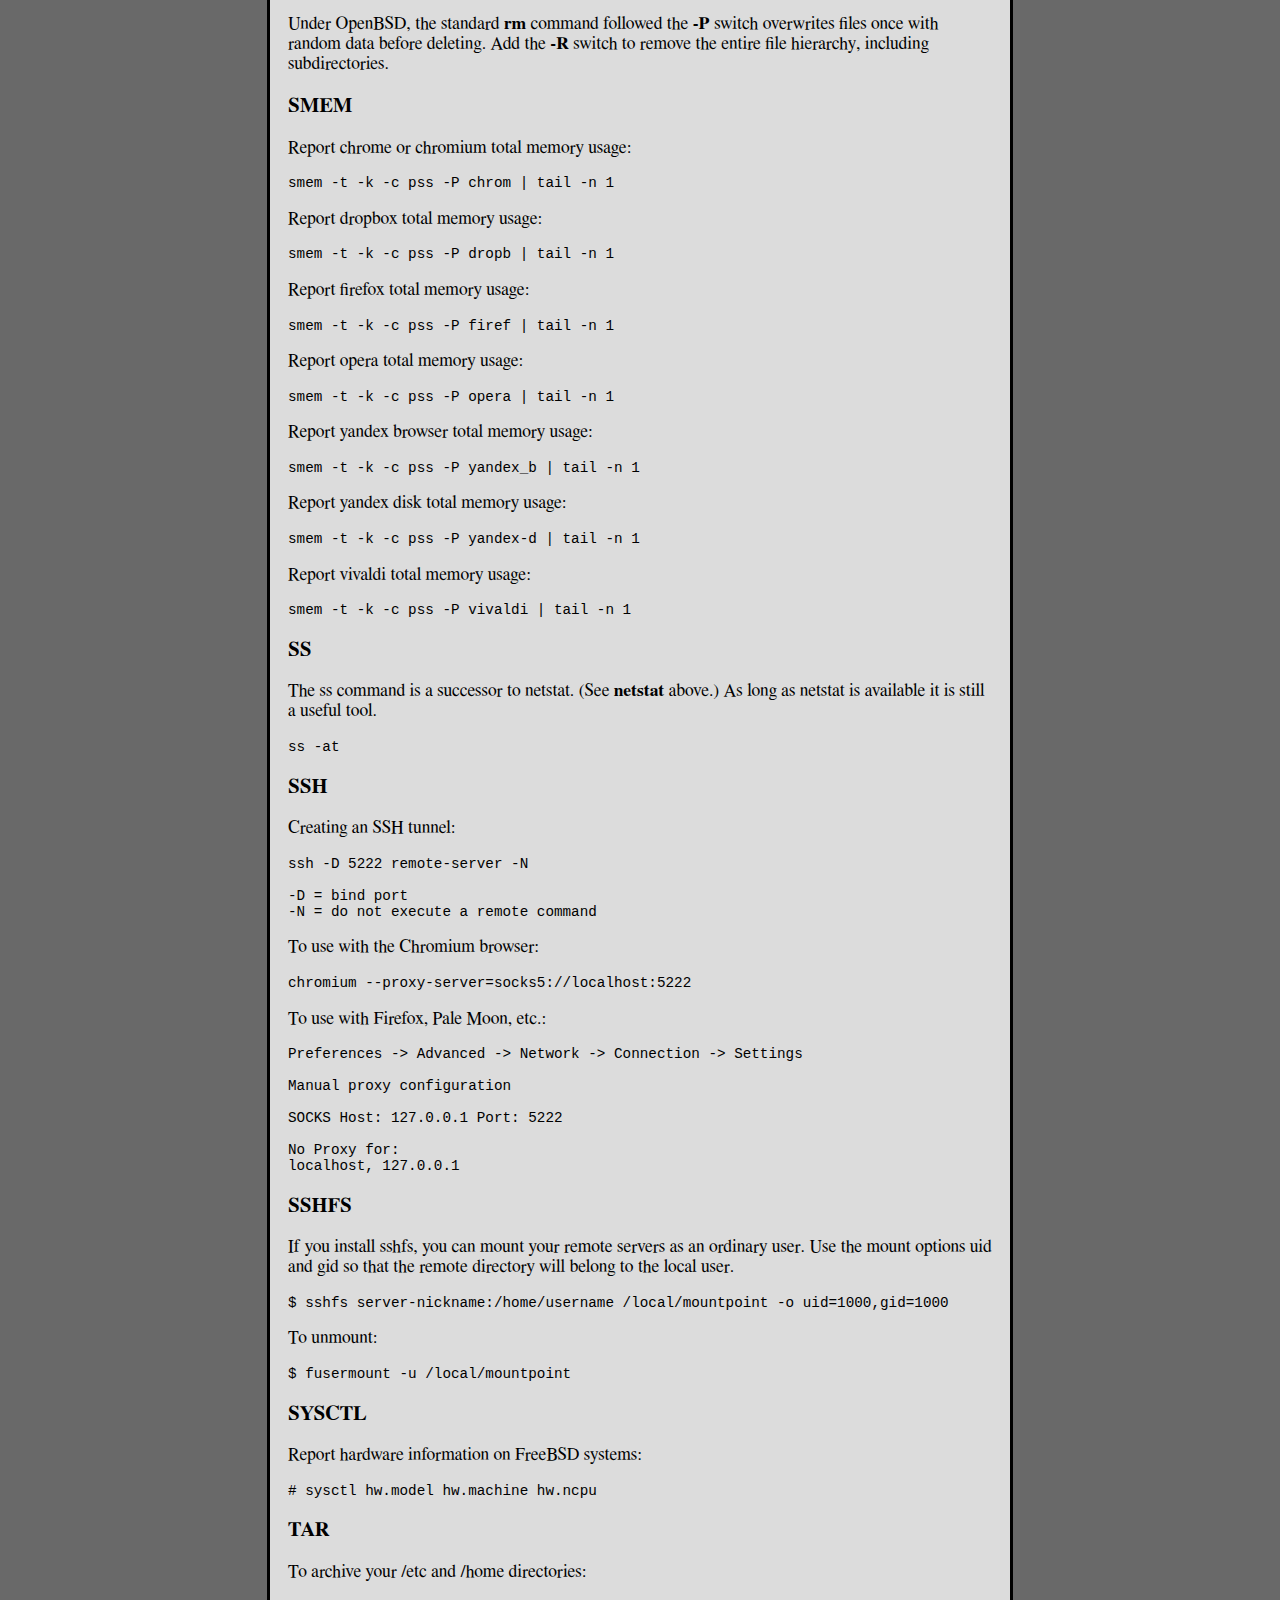
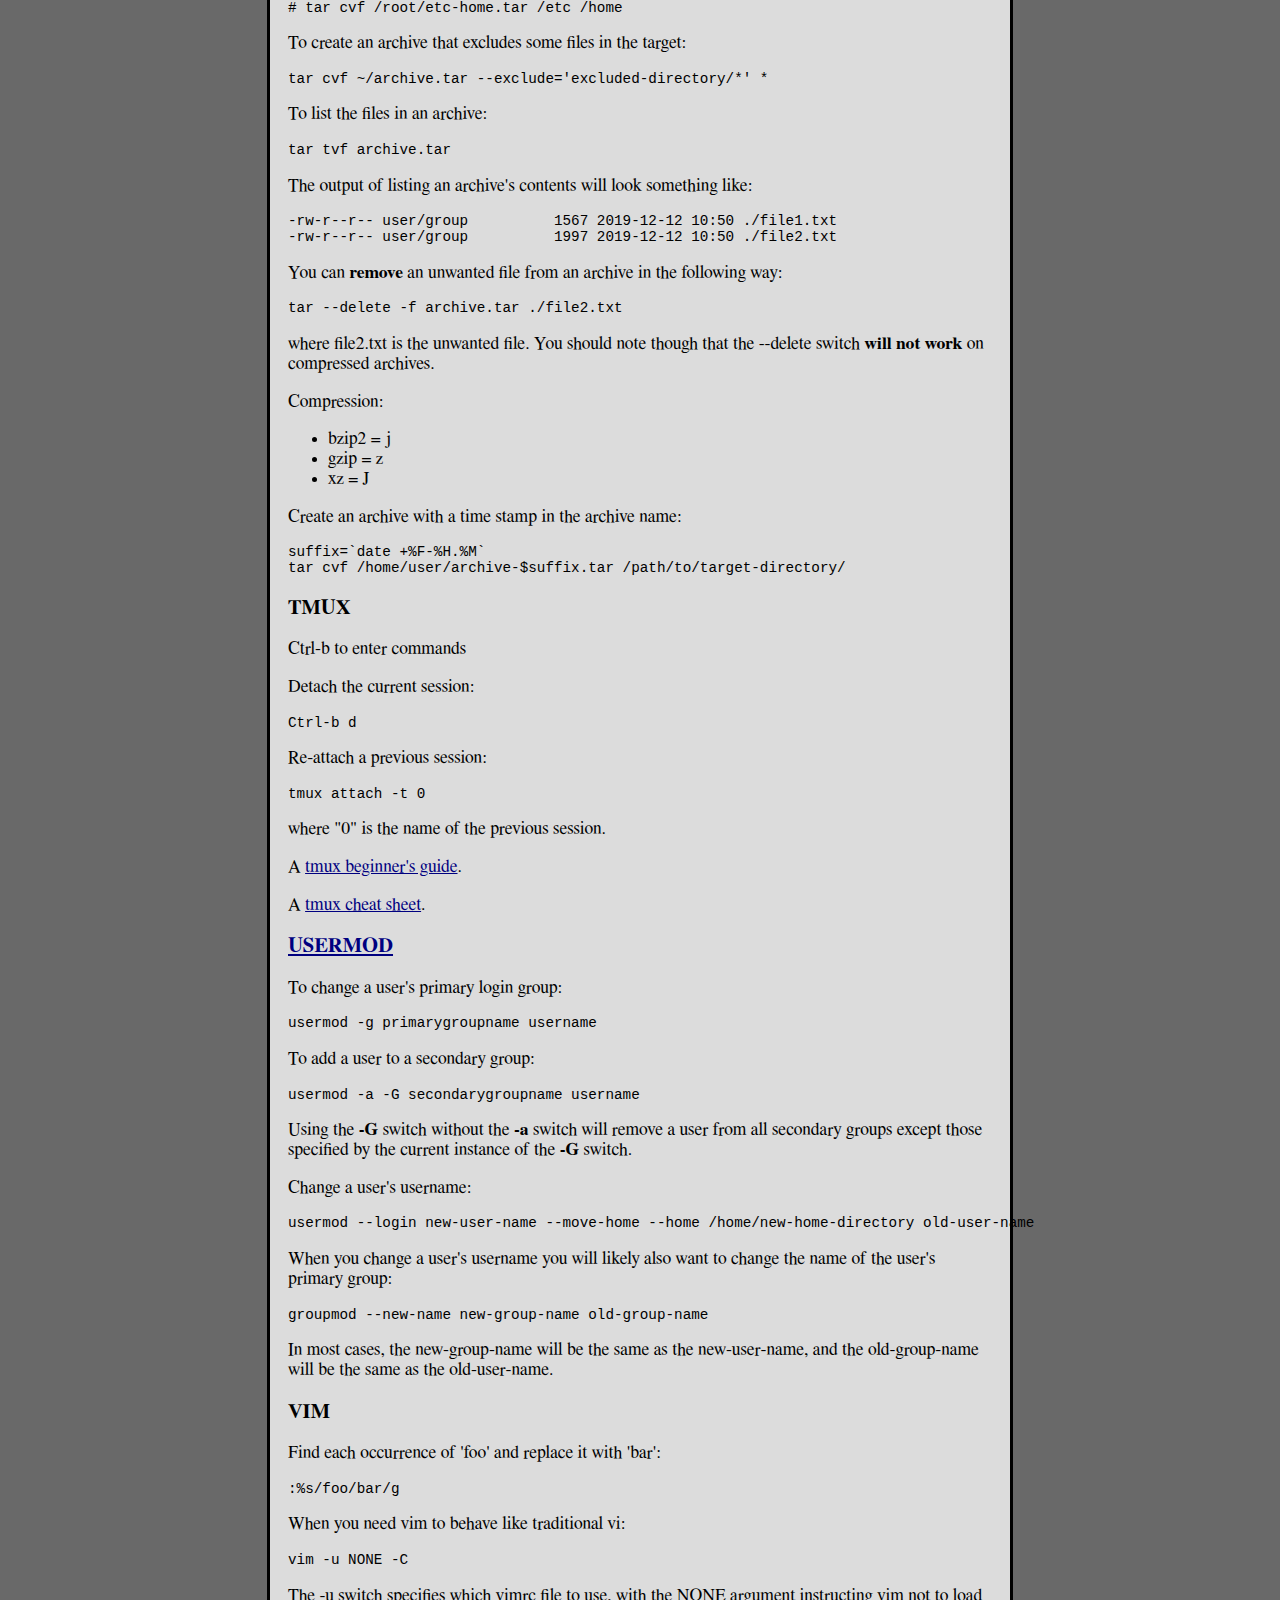
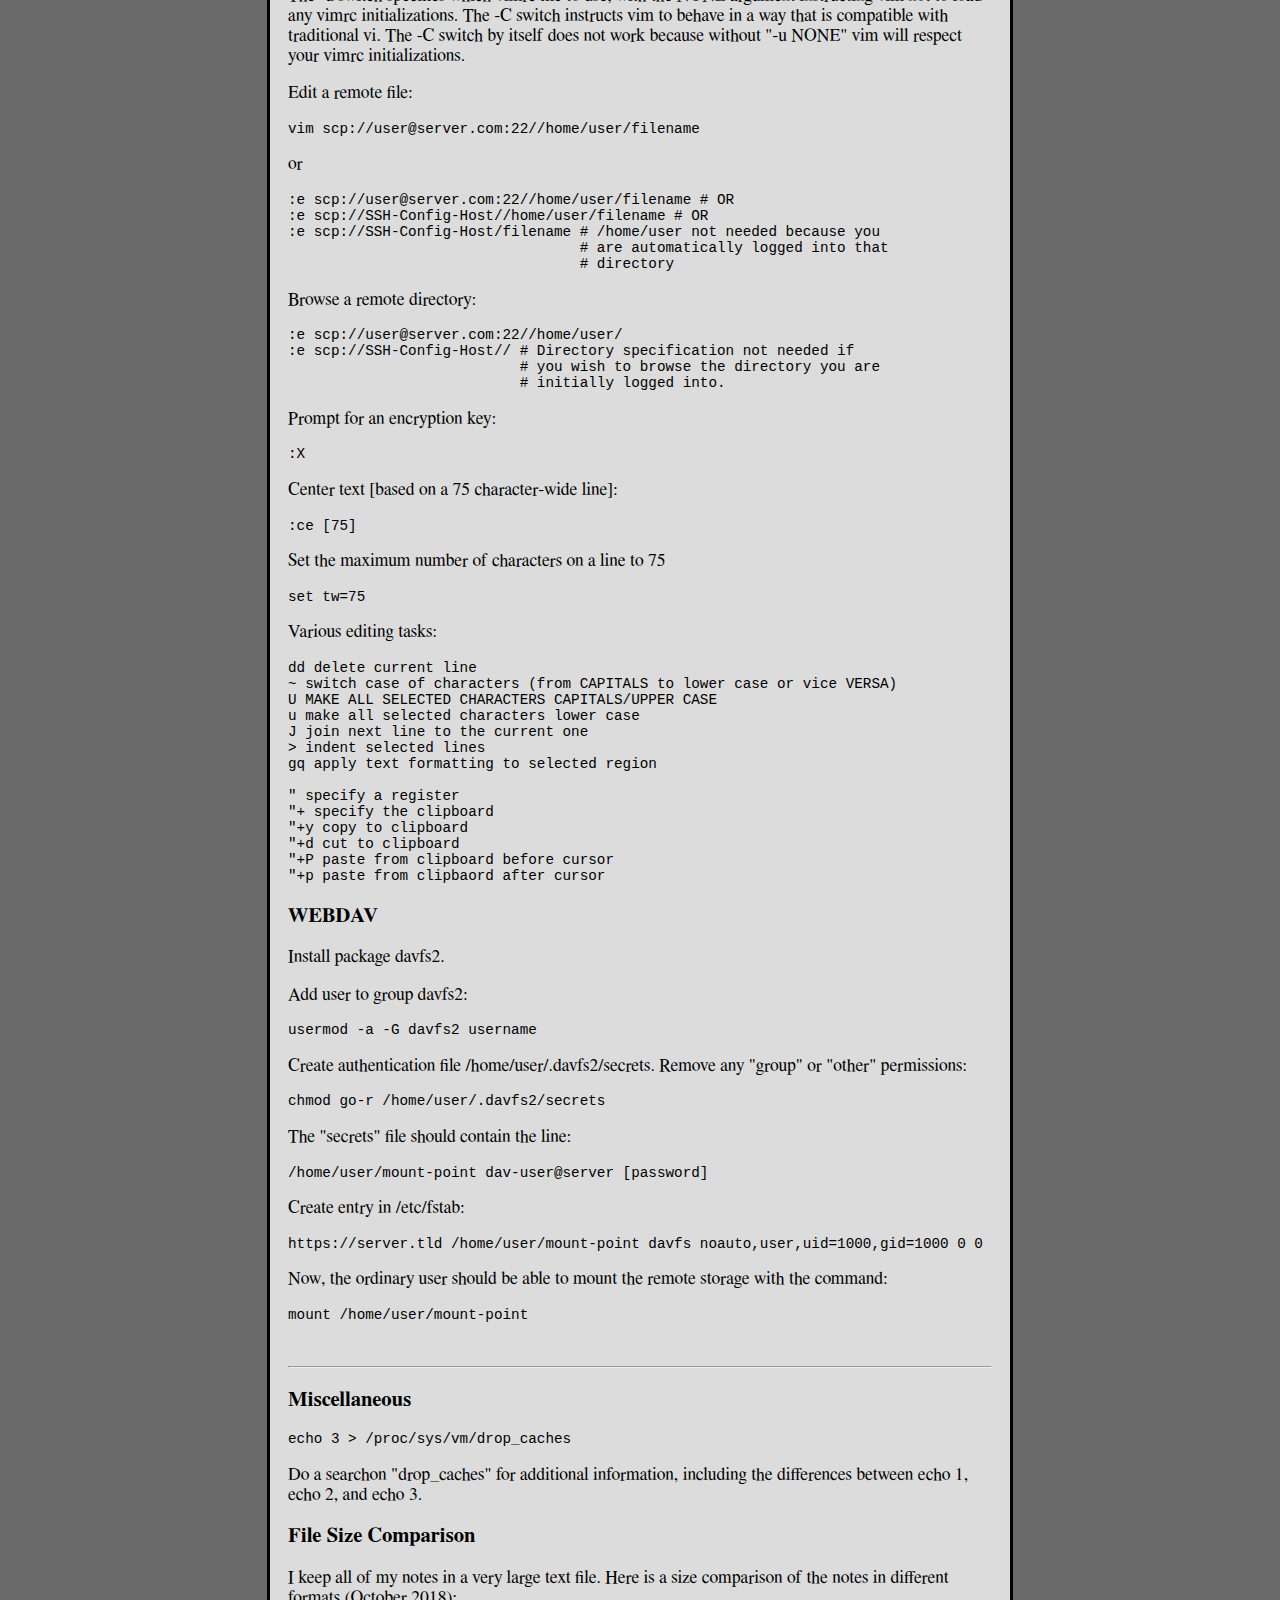
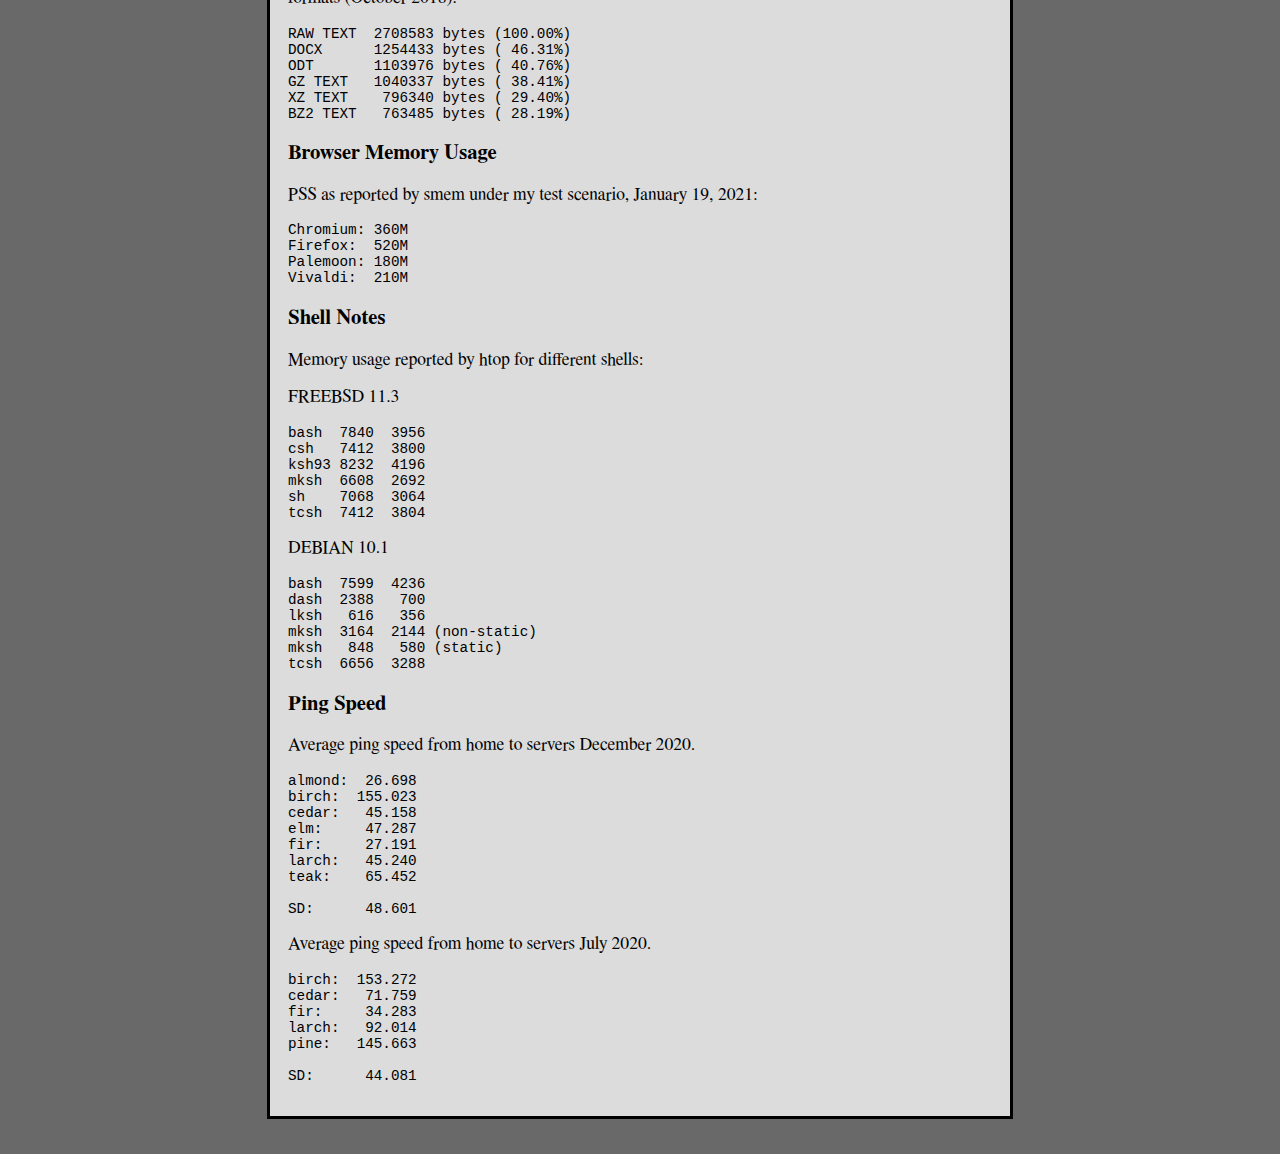
==== commit c7e535ec: "7z update" ====
--- a/cli.html
+++ b/cli.html
@@ -12,16 +12,19 @@
 <h1>Command Line Notes</h1>
 <h3>7-ZIP</h3>
 <pre>
-7za a -mhe=on -p archive-name.7z original-file
+7za a -mhe -p archive-name.7z original-file
 </pre>
 <p>a = add to archive<br />
--mhe=on = encrypt headers as well as data<br />
+-mhe = encrypt headers as well as data<br />
 -p = prompt for password</p>
 <p>You can also add the switch</p>
 <pre>
 -mx0
 </pre>
-<p>if you do not wish to do any compressing.</p>
+<p>if you do not wish to do any compressing. For maximum compression, use:</p>
+<pre>
+7za a -mx9 -mhe -p archive-name.7z original-file
+</pre>
 <h3>APT</h3>
 <pre>
 apt-get --no-install-recommends install package-name
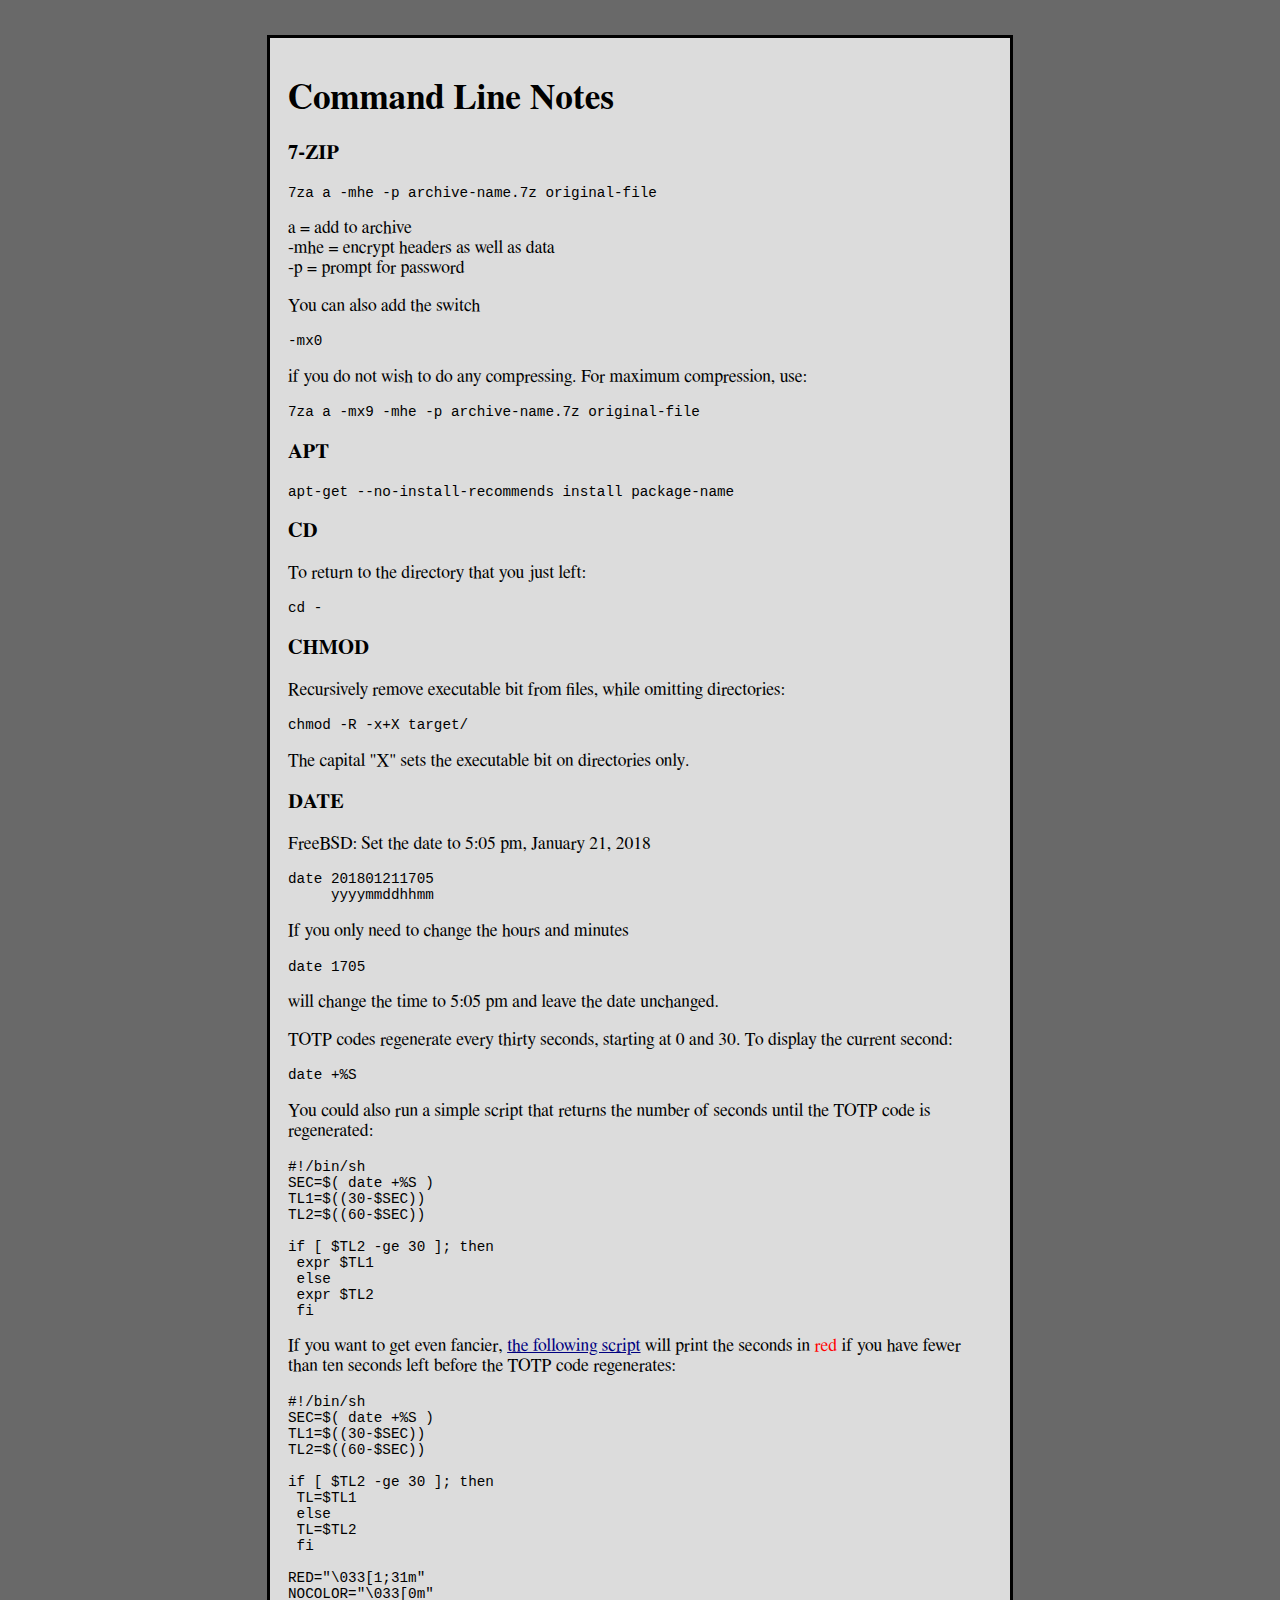
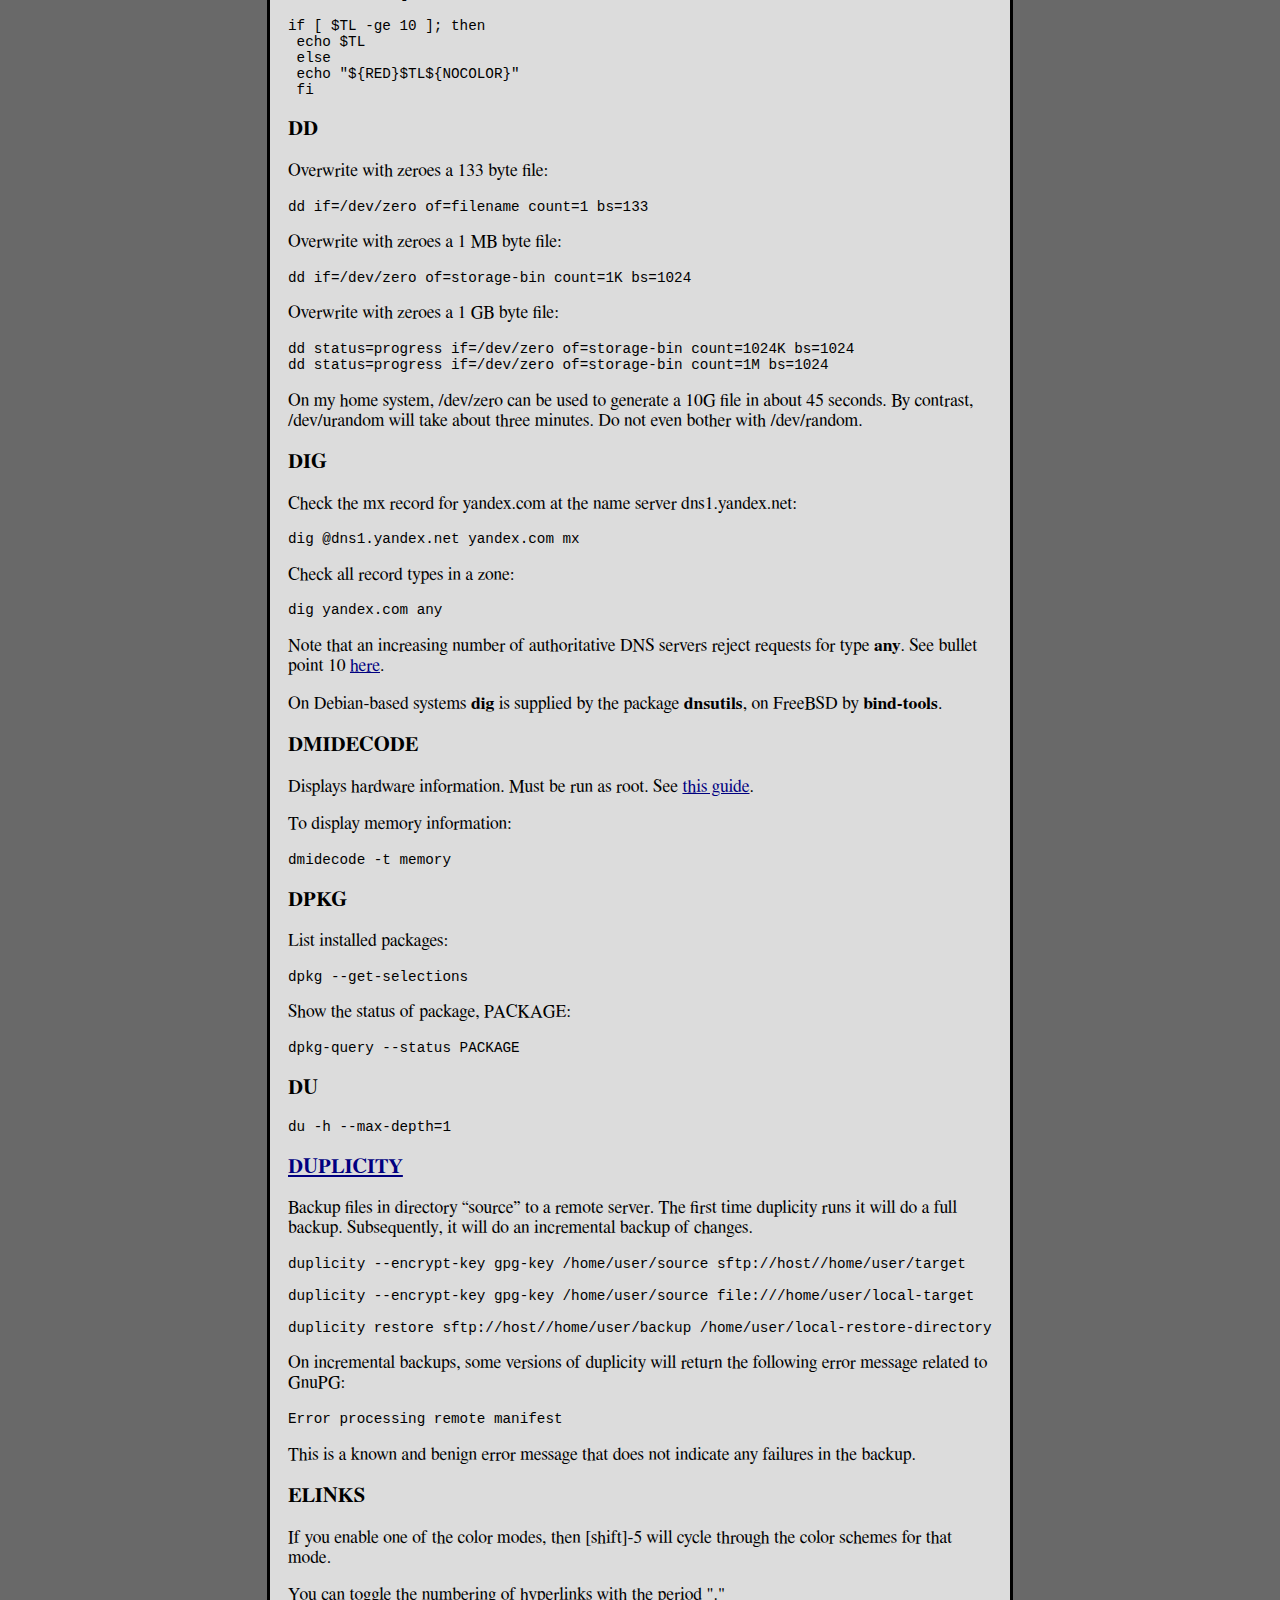
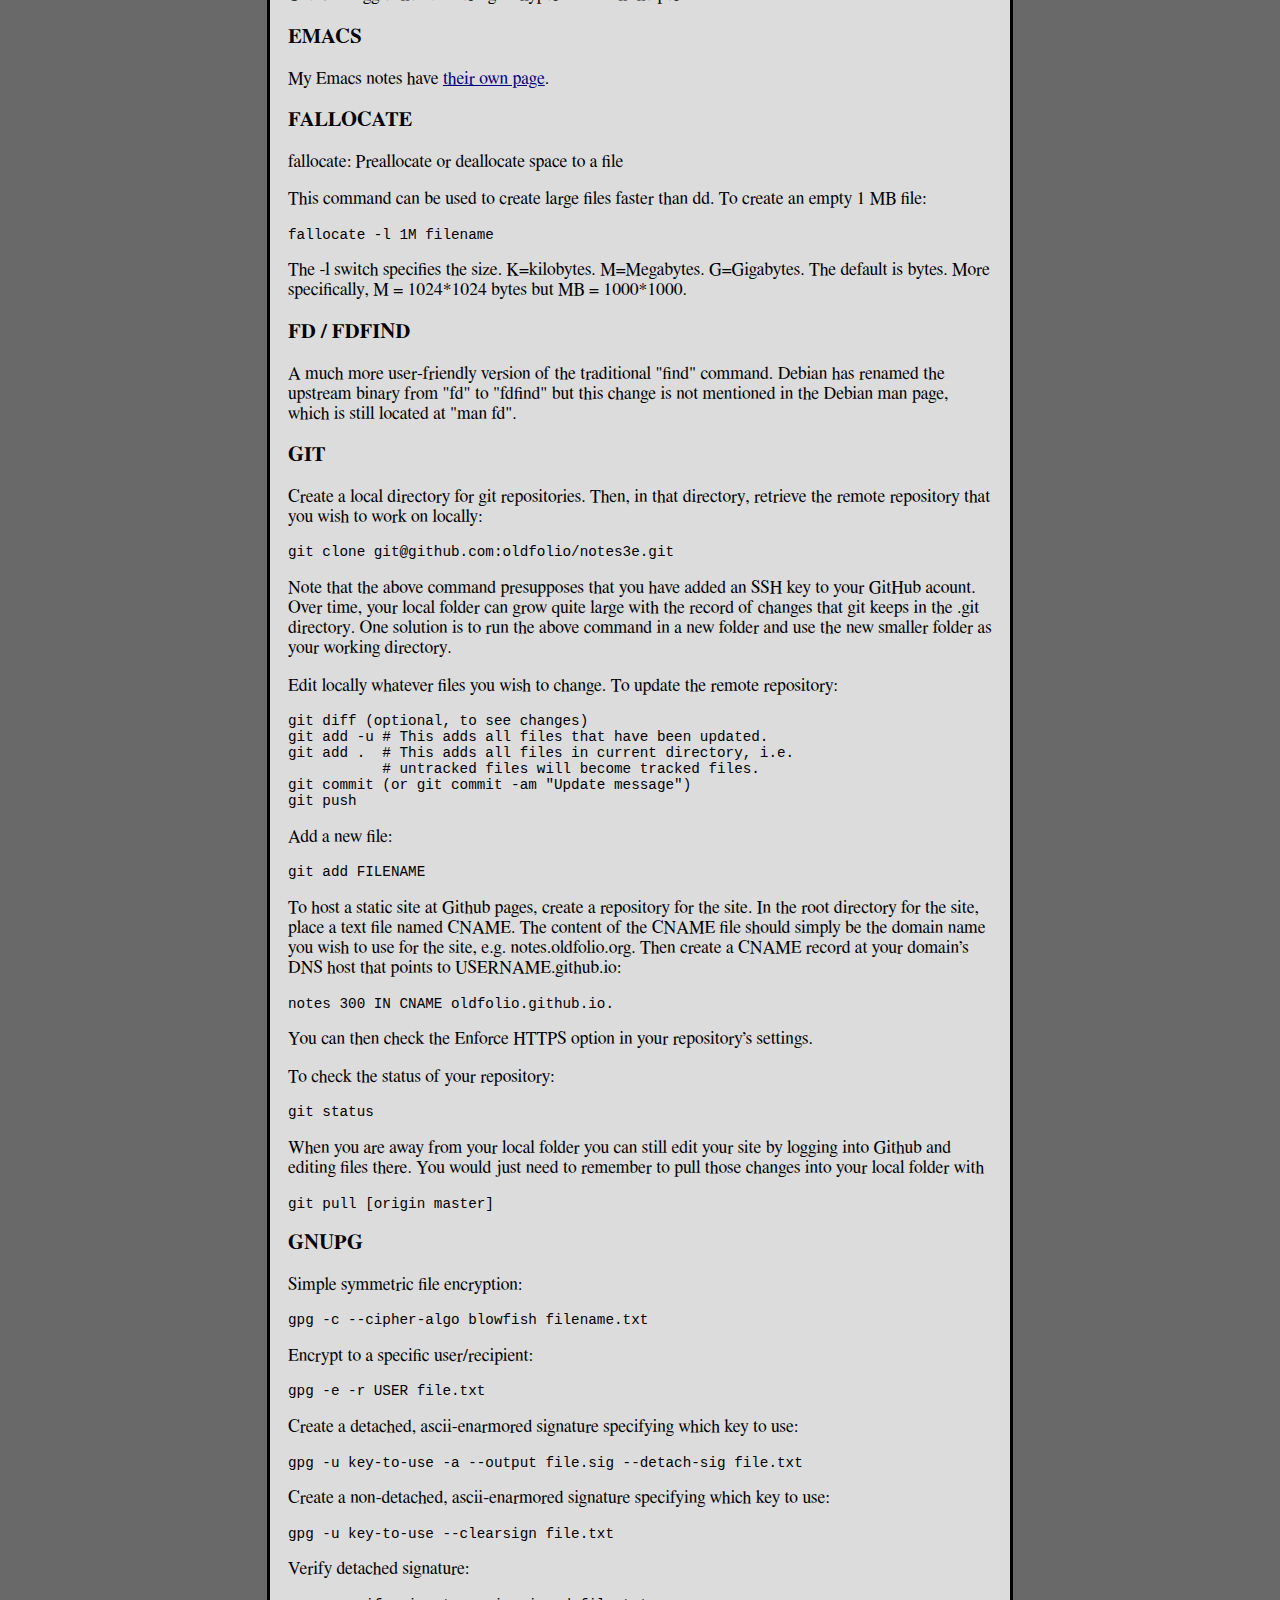
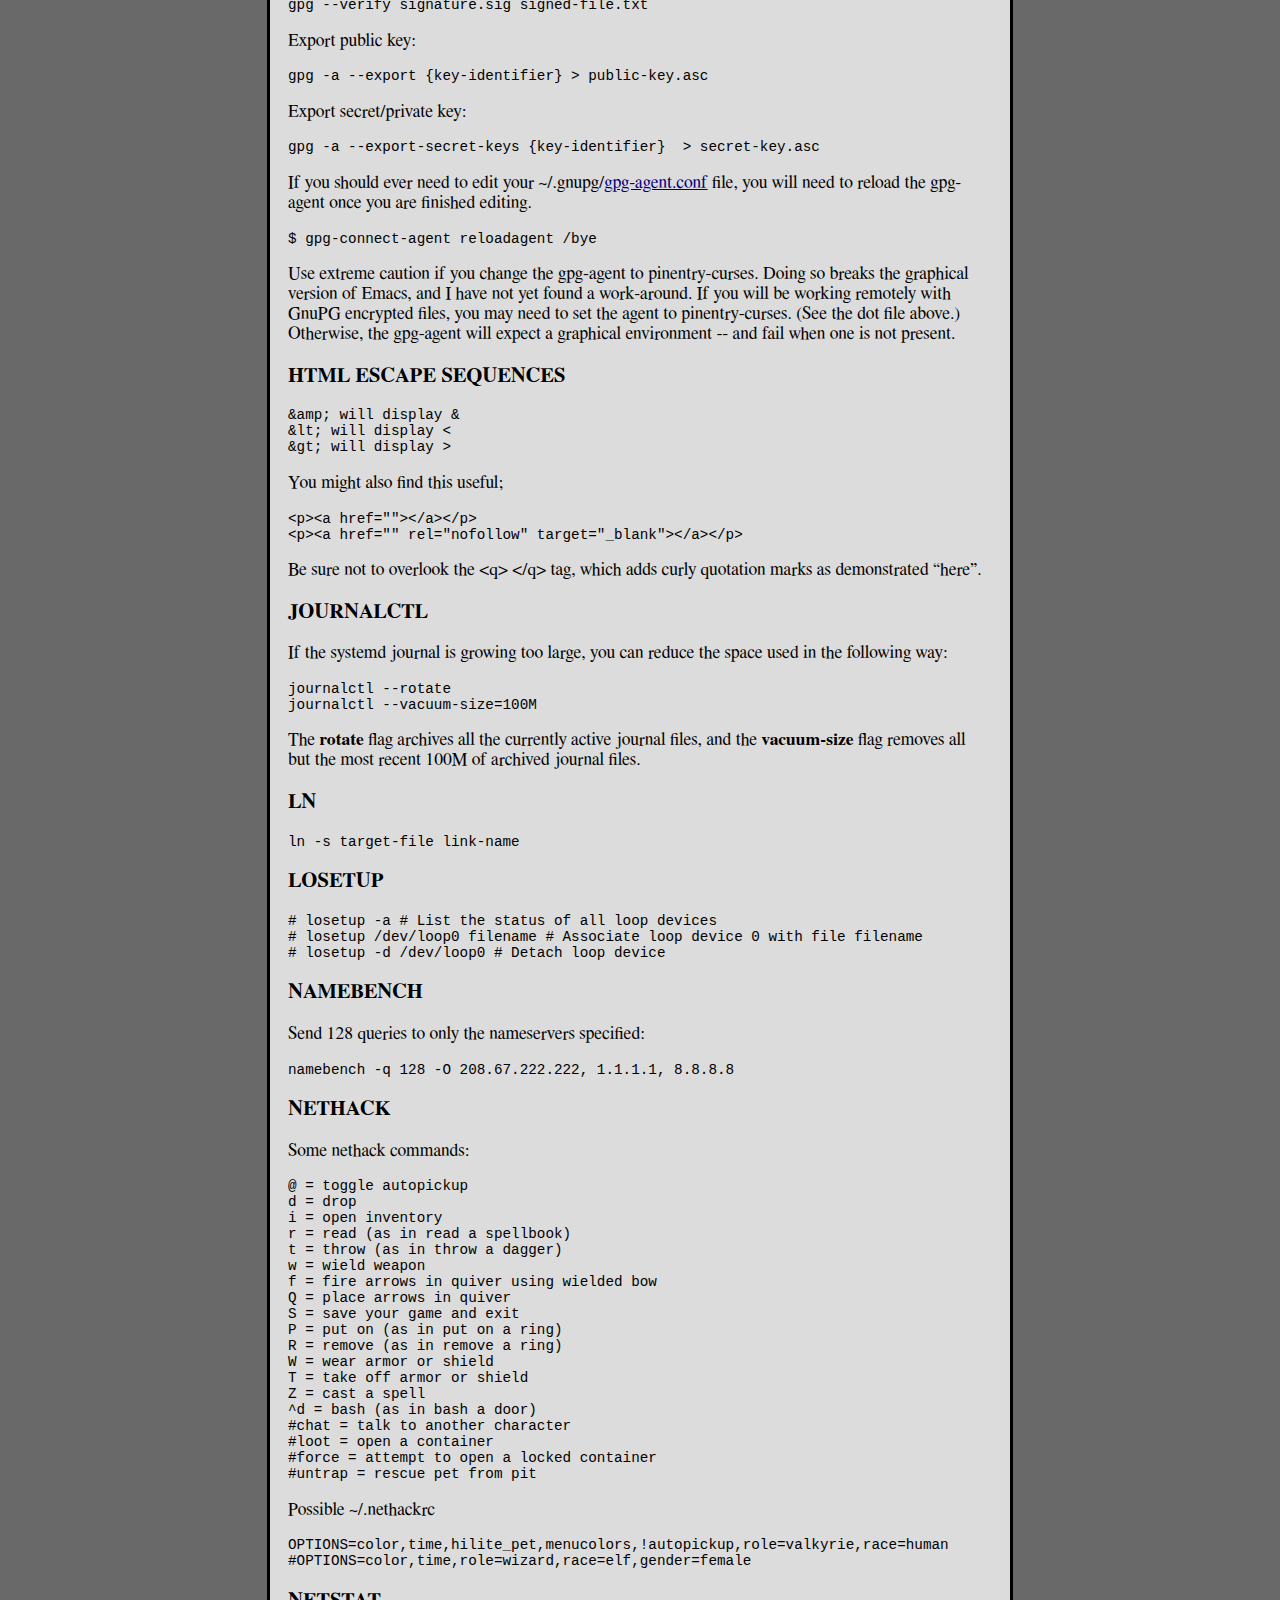
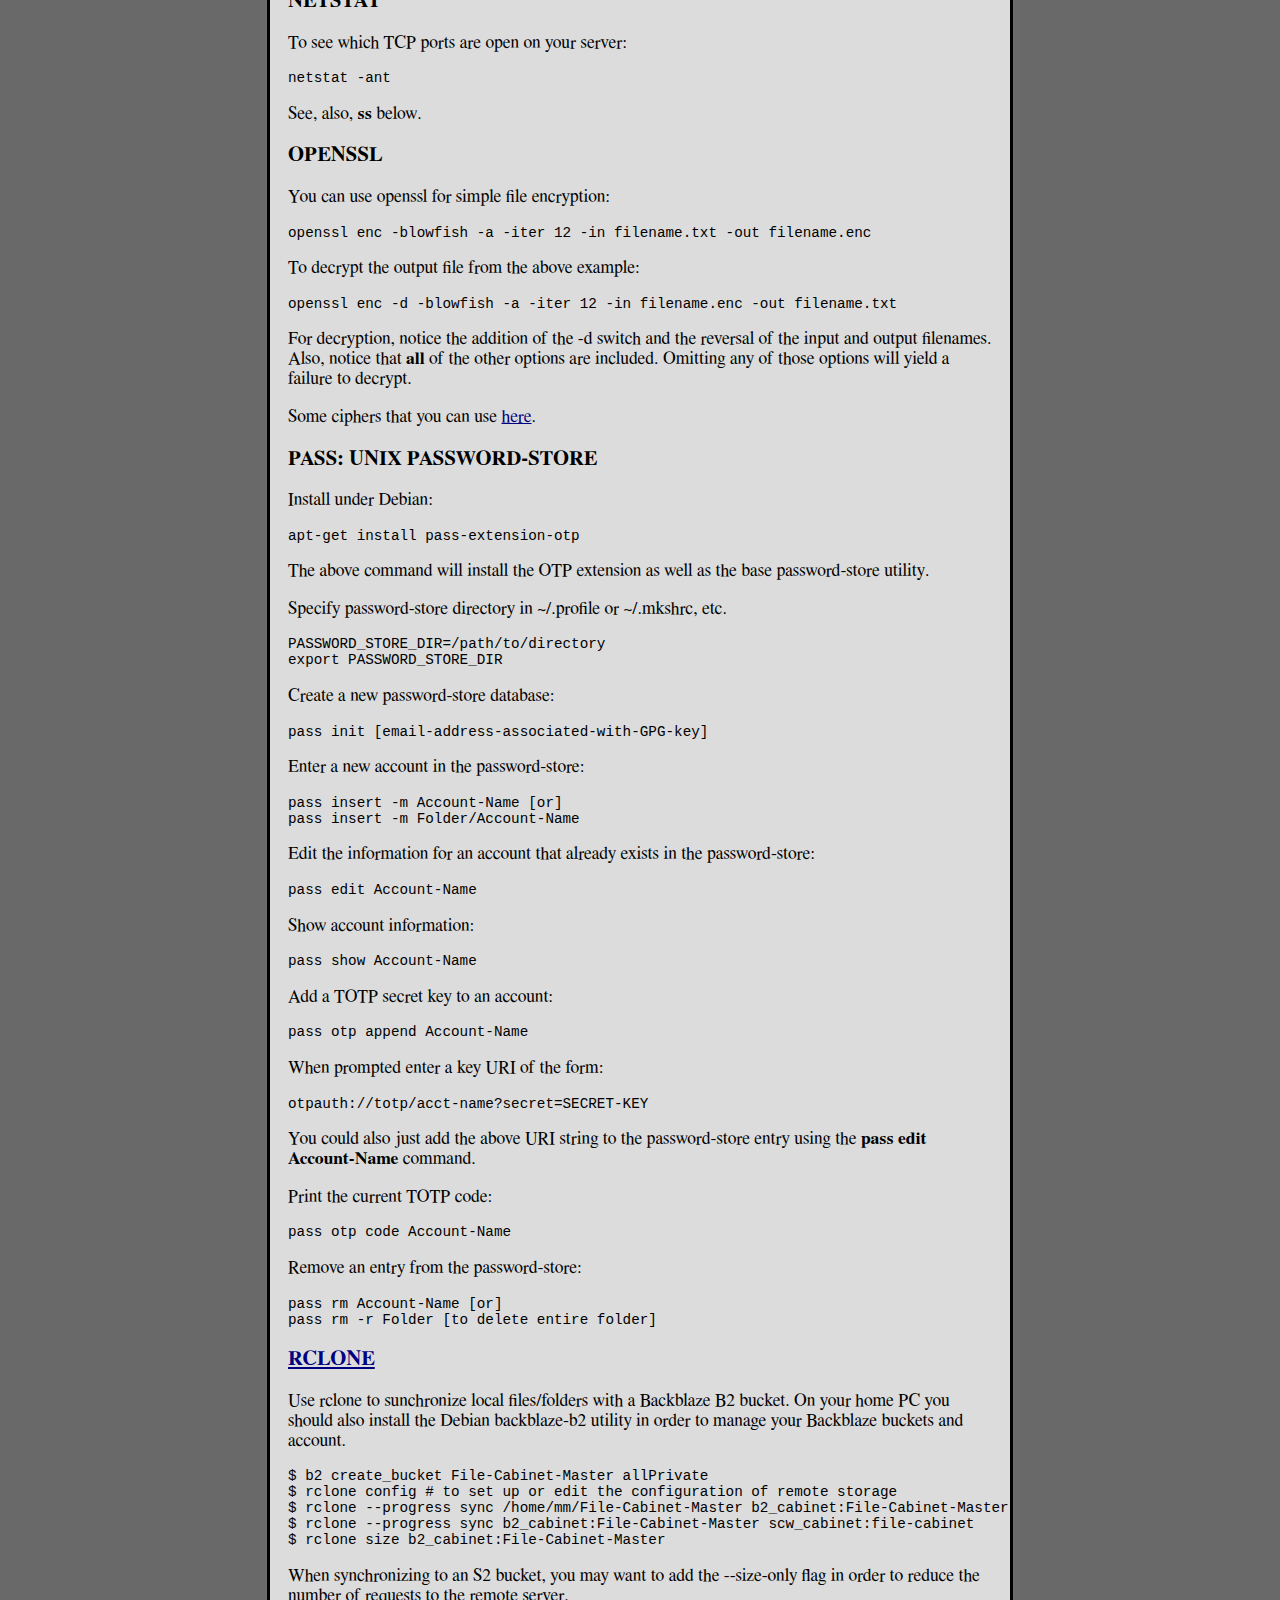
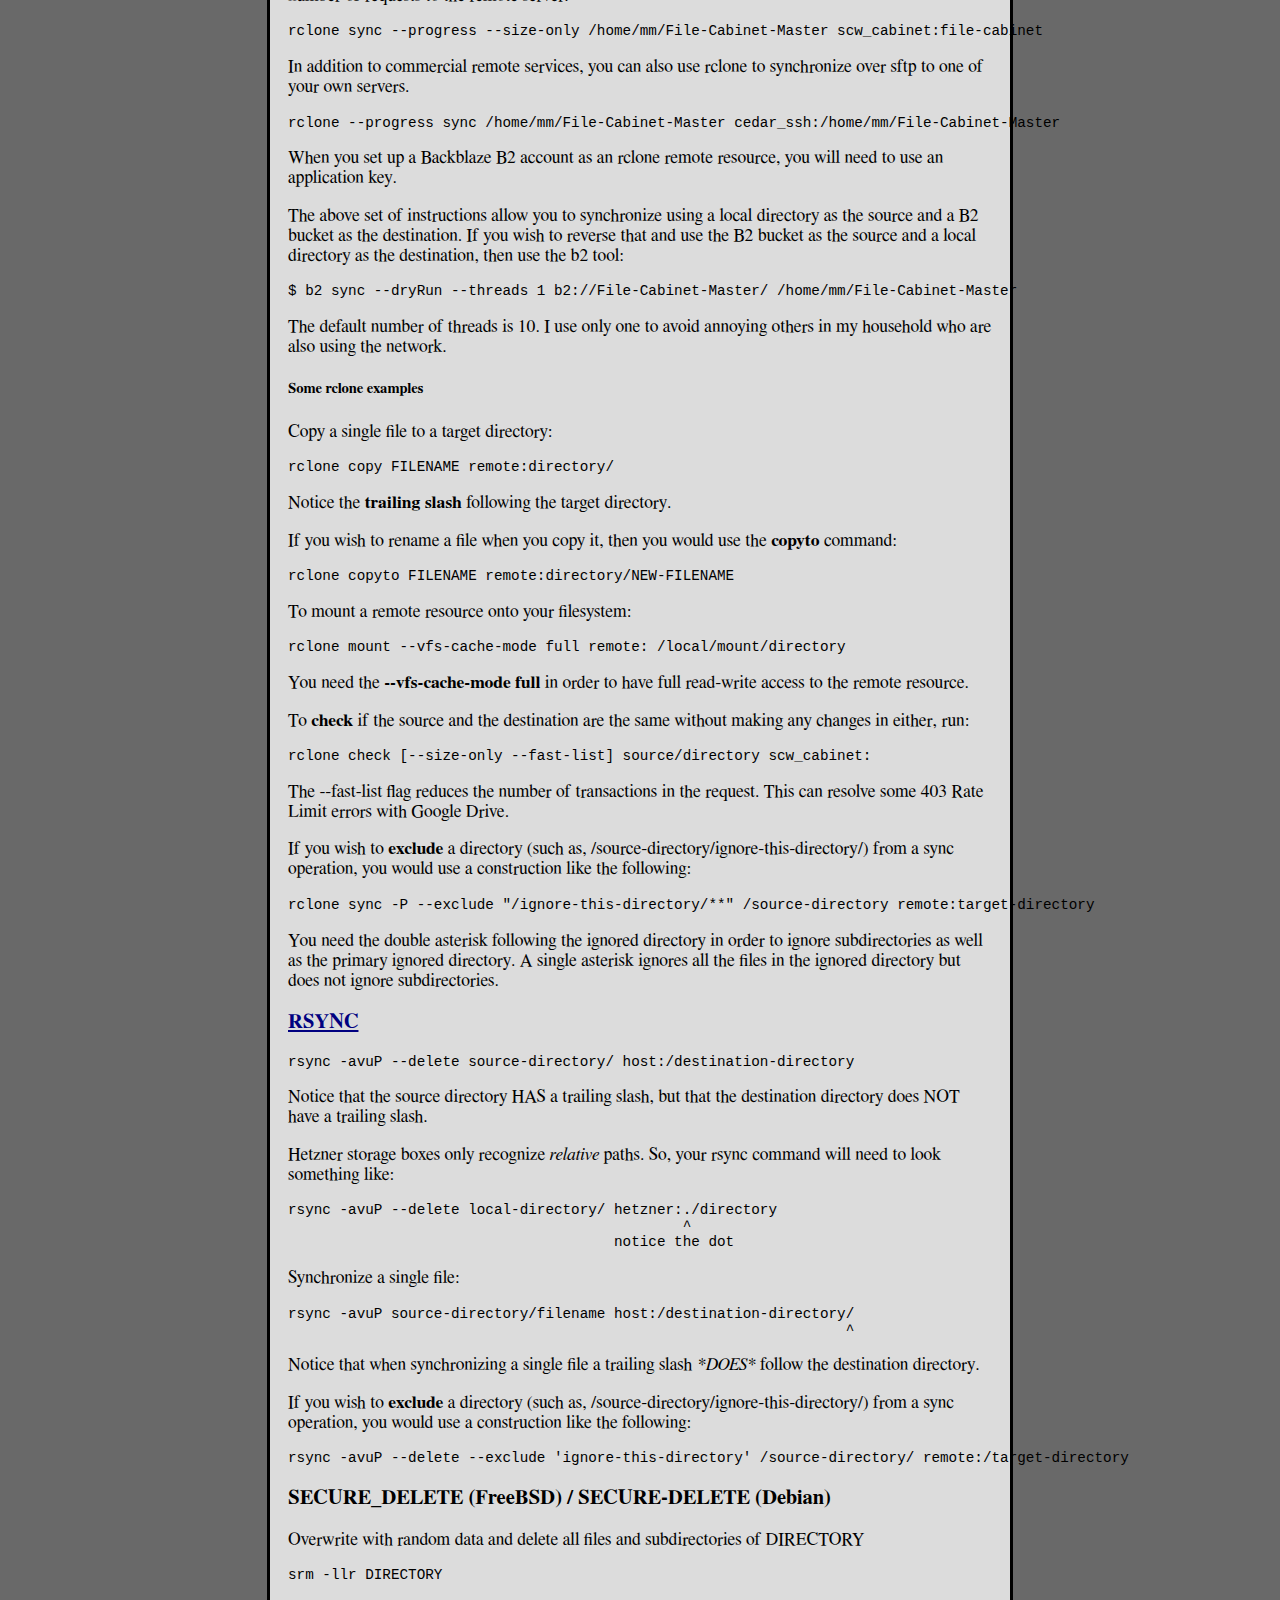
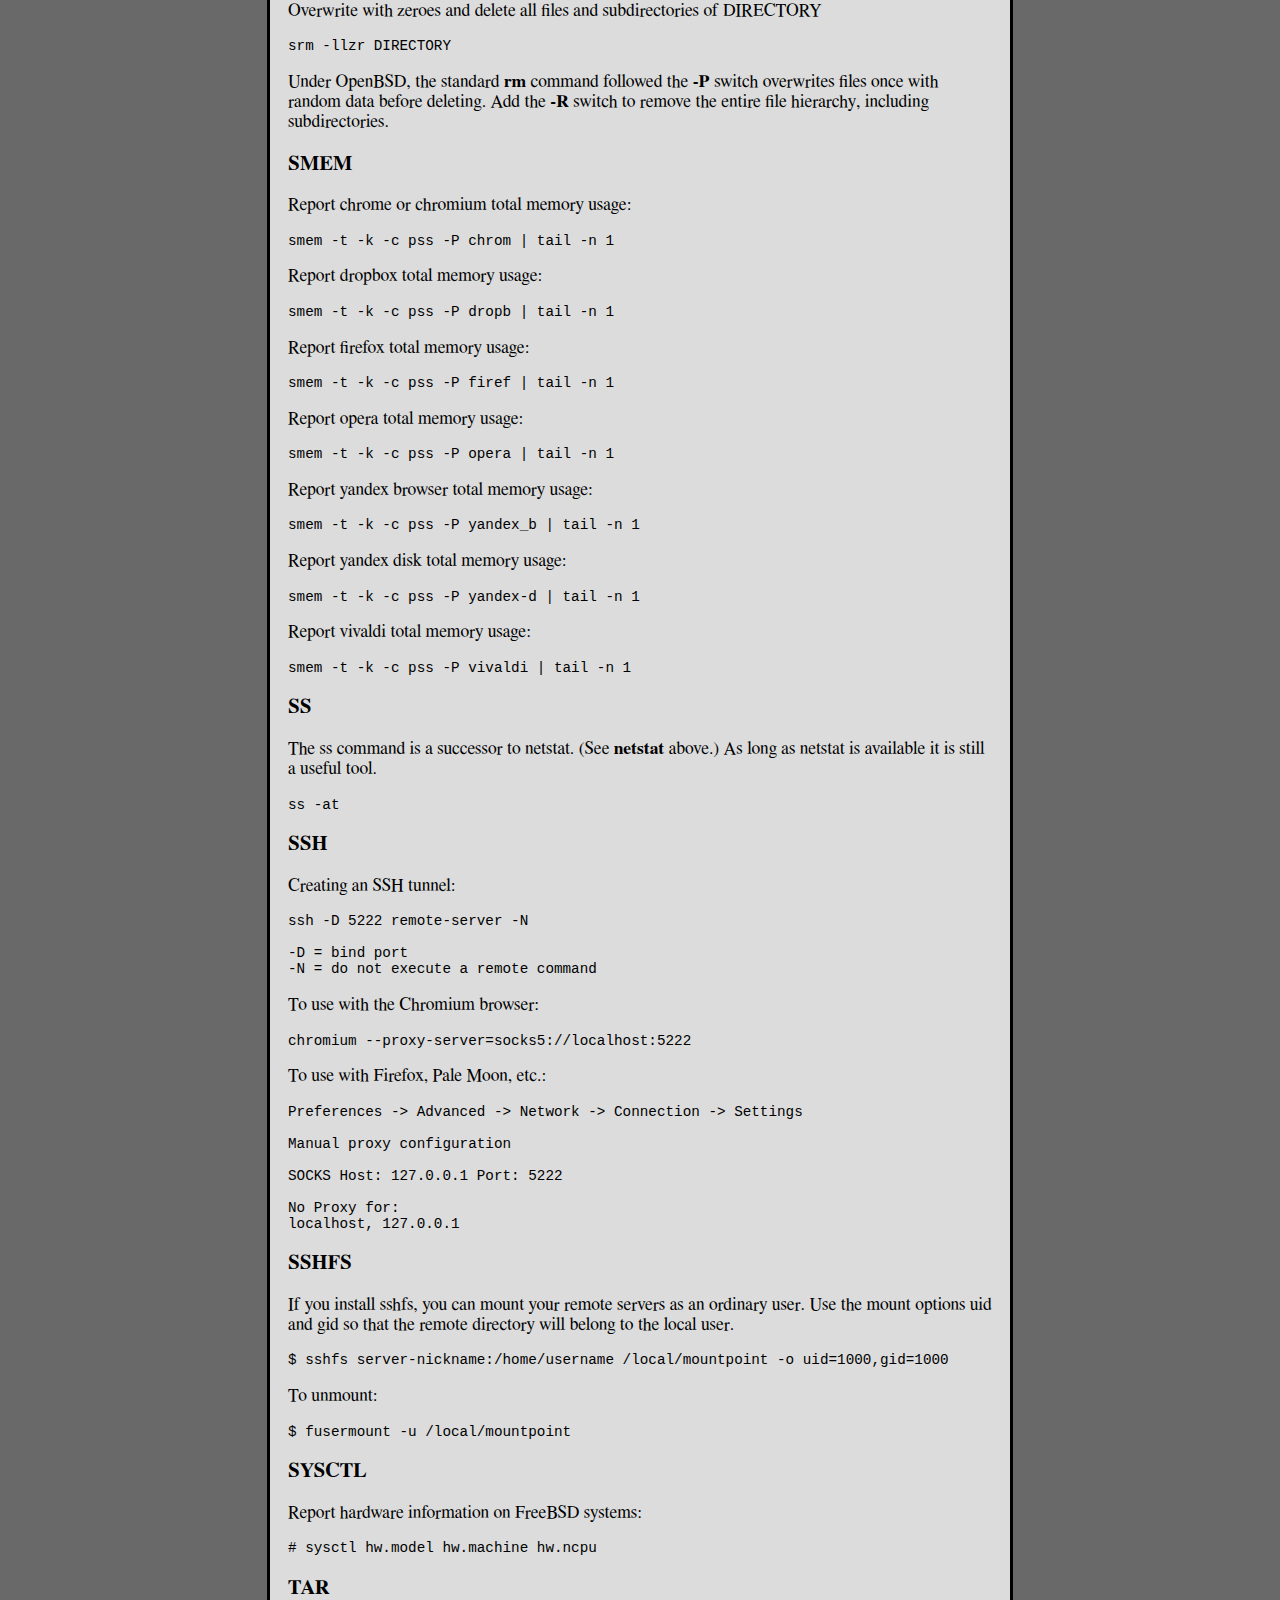
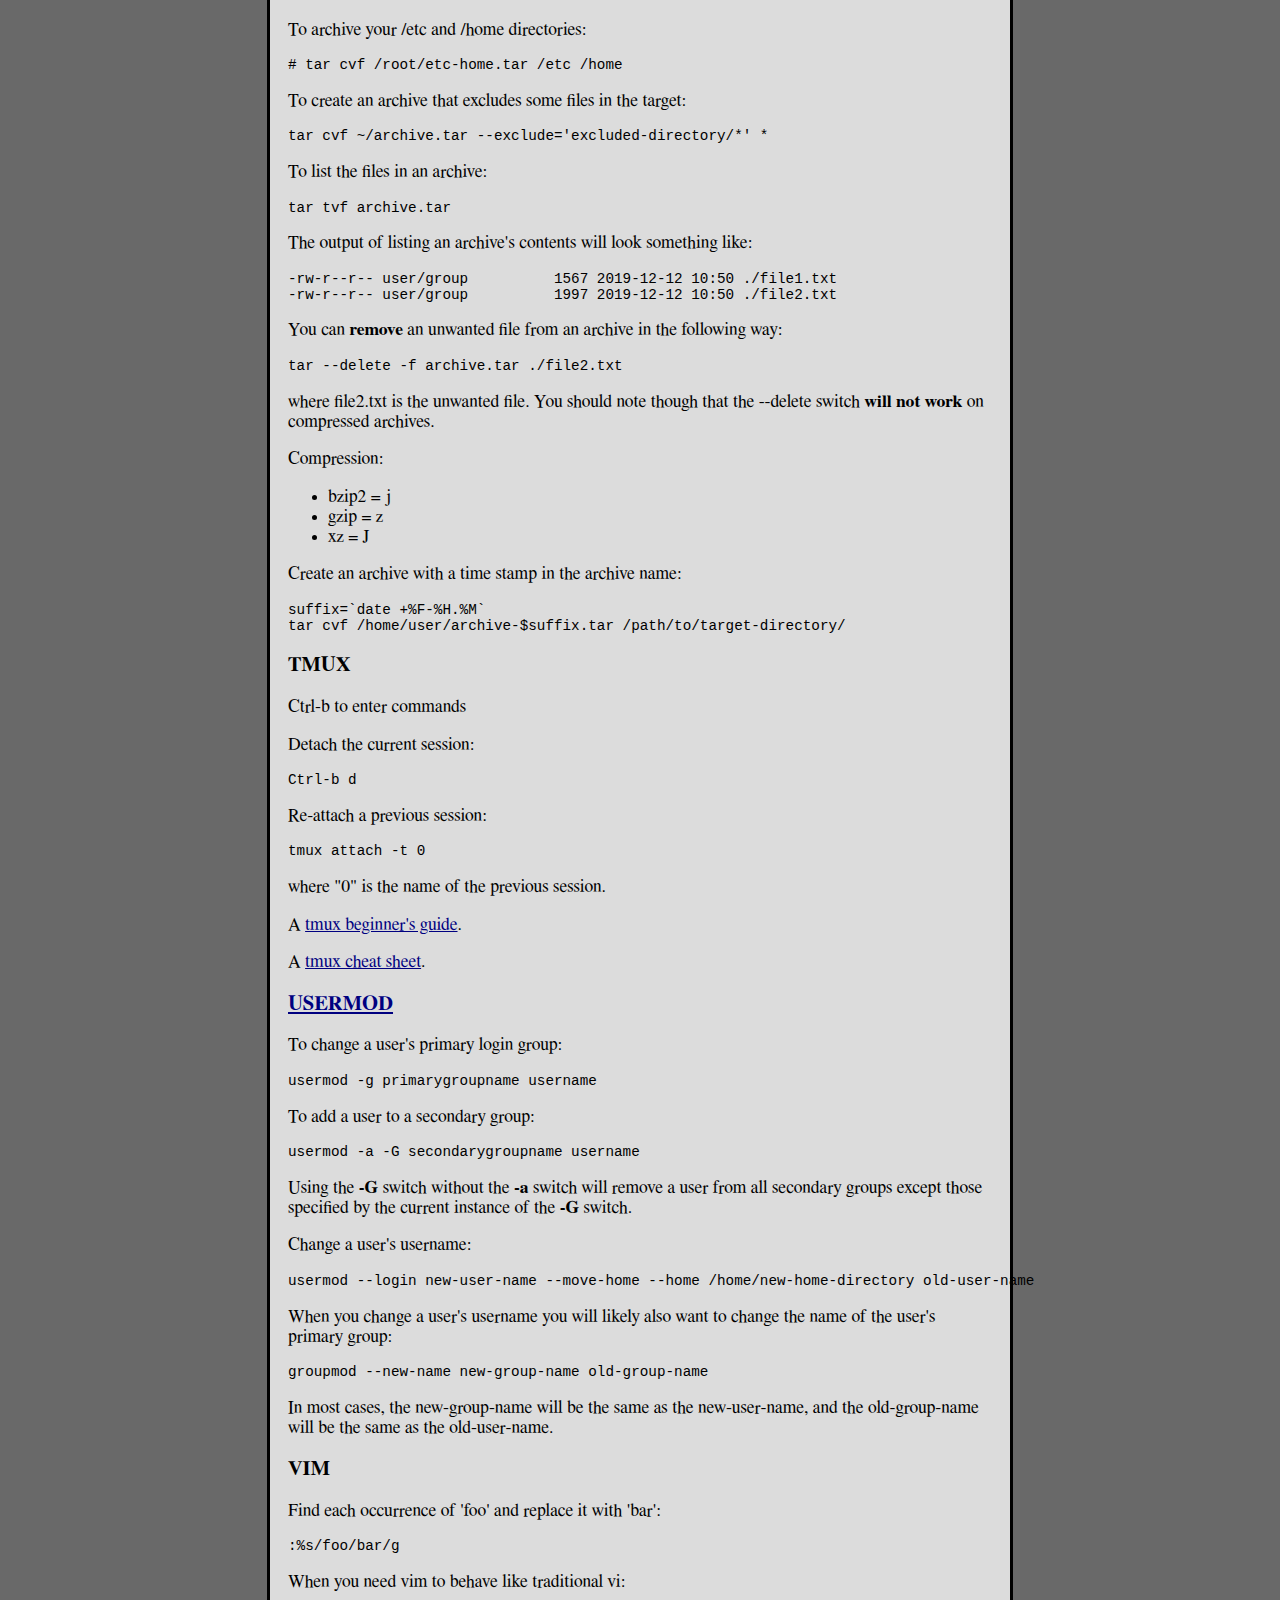
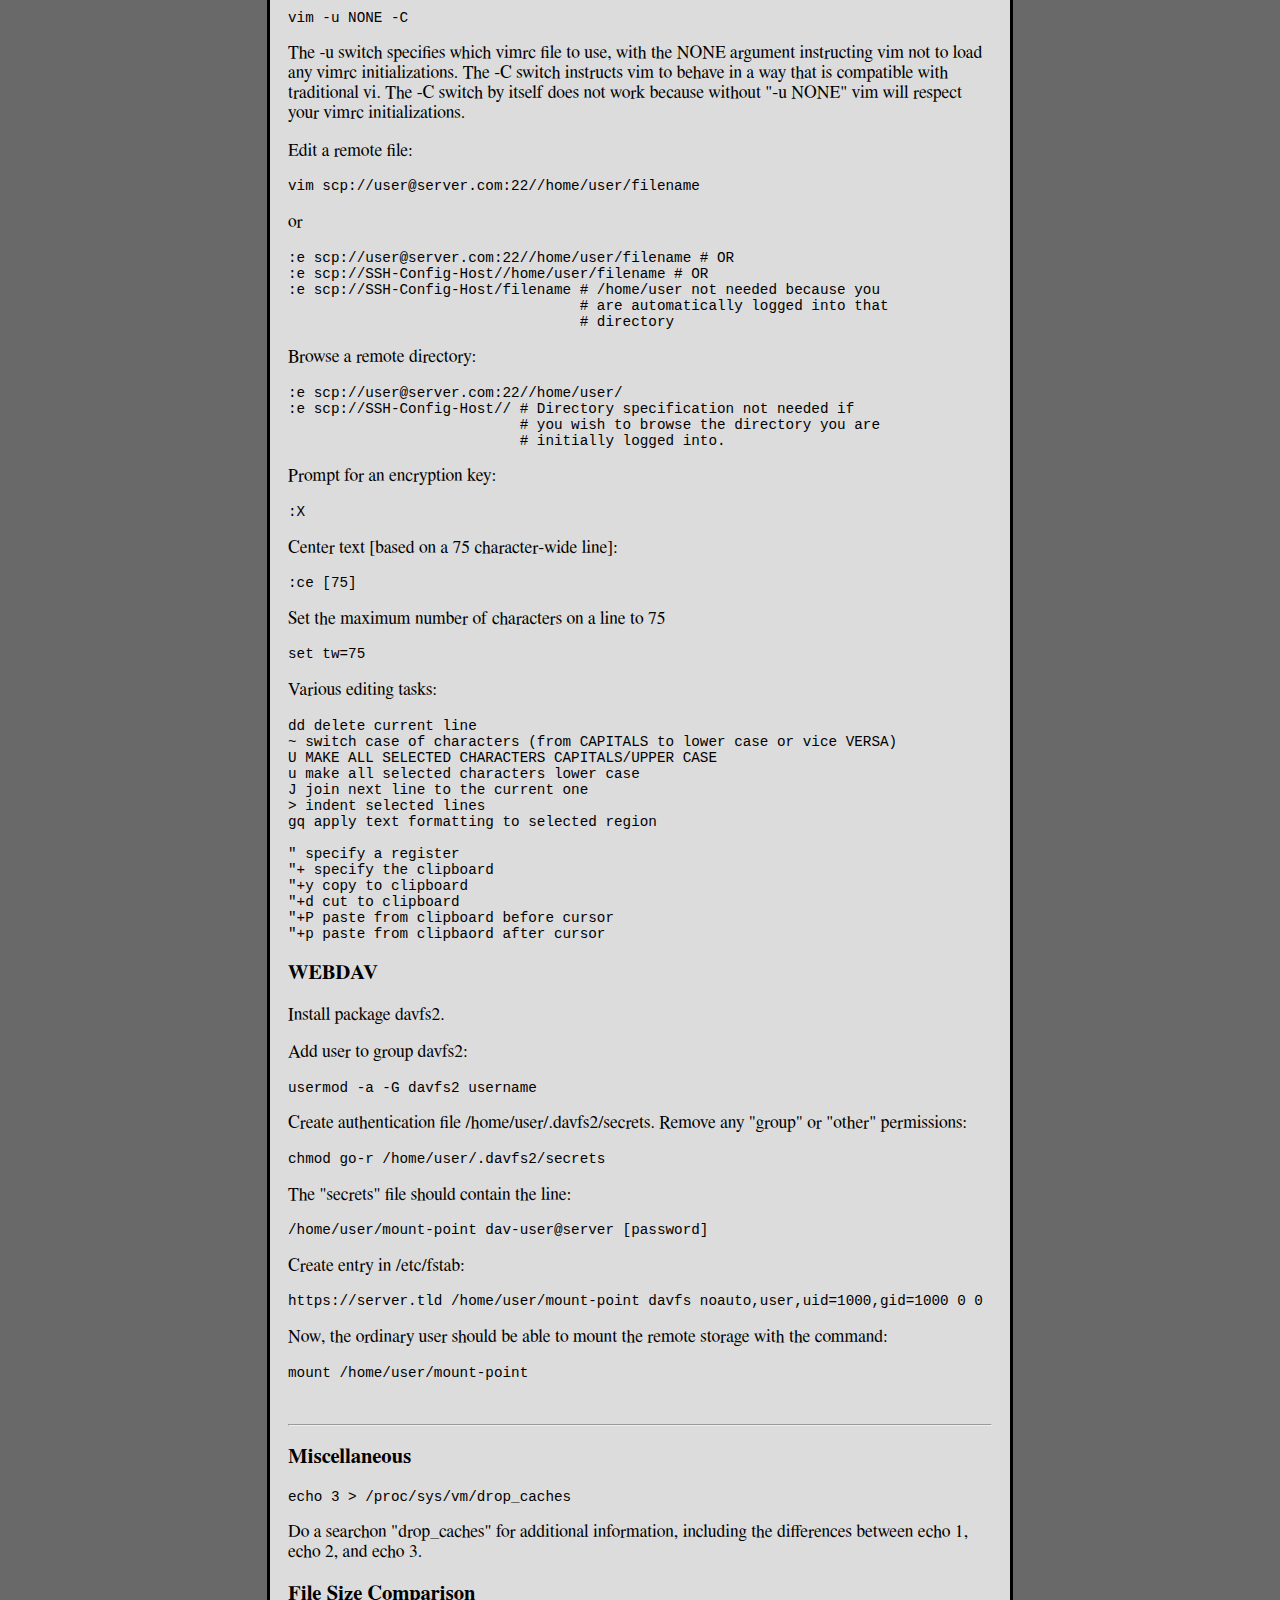
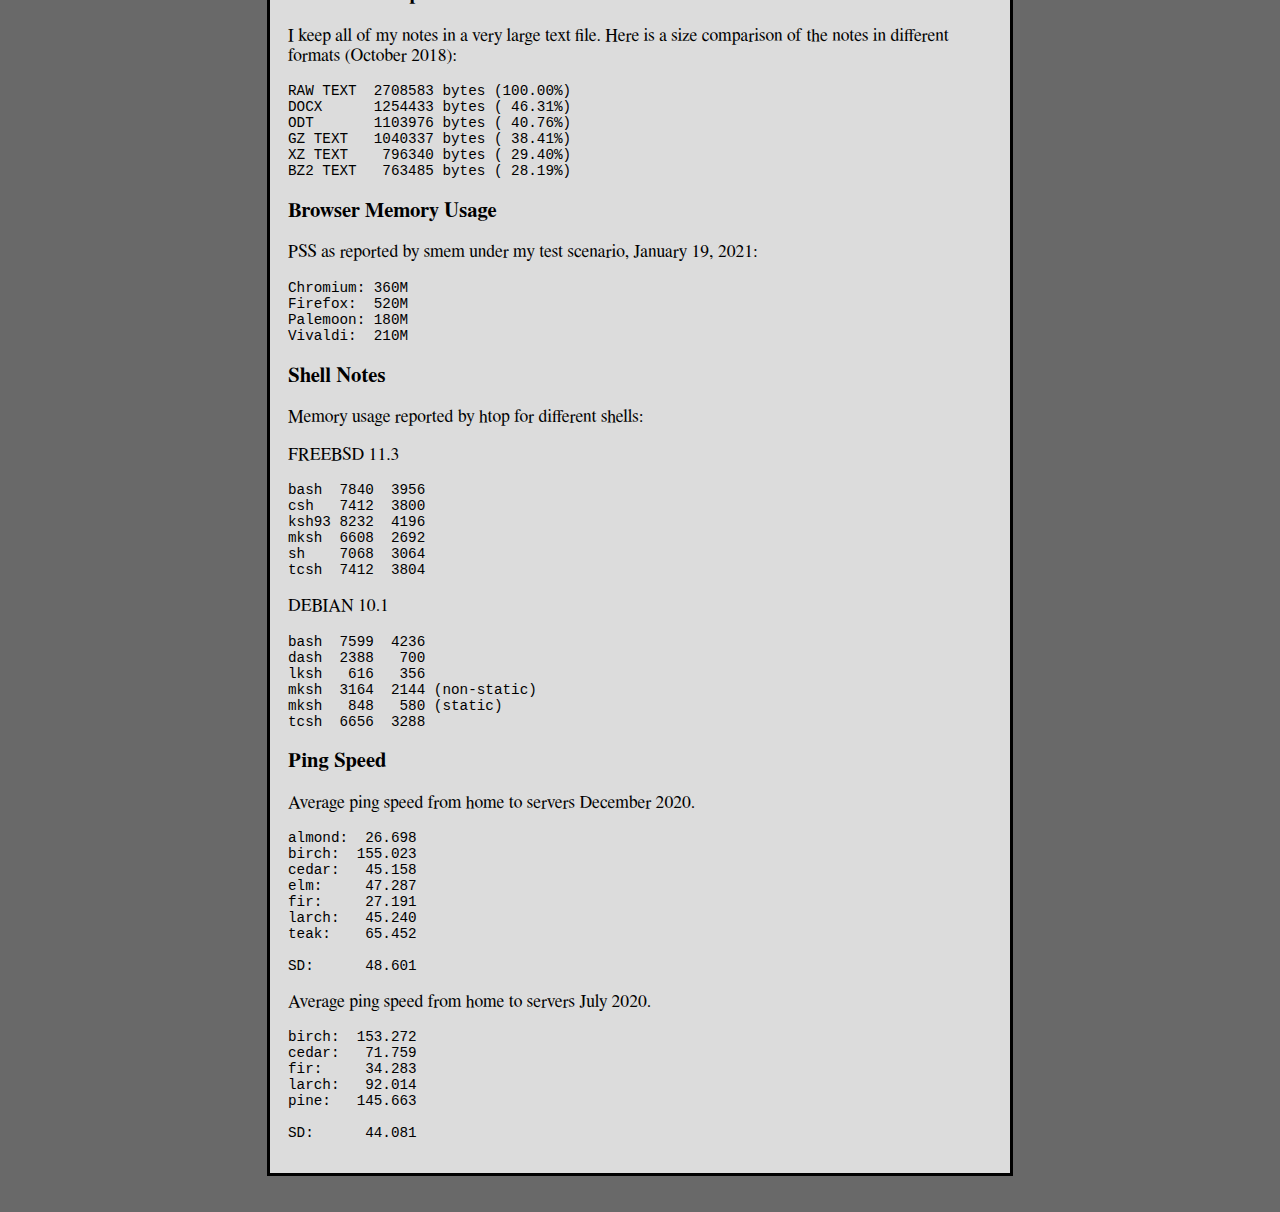
==== commit 3bec394a: "rclone --fast-list" ====
--- a/cli.html
+++ b/cli.html
@@ -395,8 +395,9 @@
 <p>To <strong>check</strong> if the source and the destination are the same
 without making any changes in either, run:</p>
 <pre>
-rclone check [--size-only] source/directory scw_cabinet:
-</pre>
+rclone check [--size-only --fast-list] source/directory scw_cabinet:
+</pre>
+<p>The --fast-list flag reduces the number of transactions in the request. This can resolve some 403 Rate Limit errors with Google Drive.</p>
 <p>If you wish to <strong>exclude</strong> a directory (such as, /source-directory/ignore-this-directory/) from a sync operation, you would  use a construction like the following:</p>
 <pre>
 rclone sync -P --exclude "/ignore-this-directory/**" /source-directory remote:target-directory
